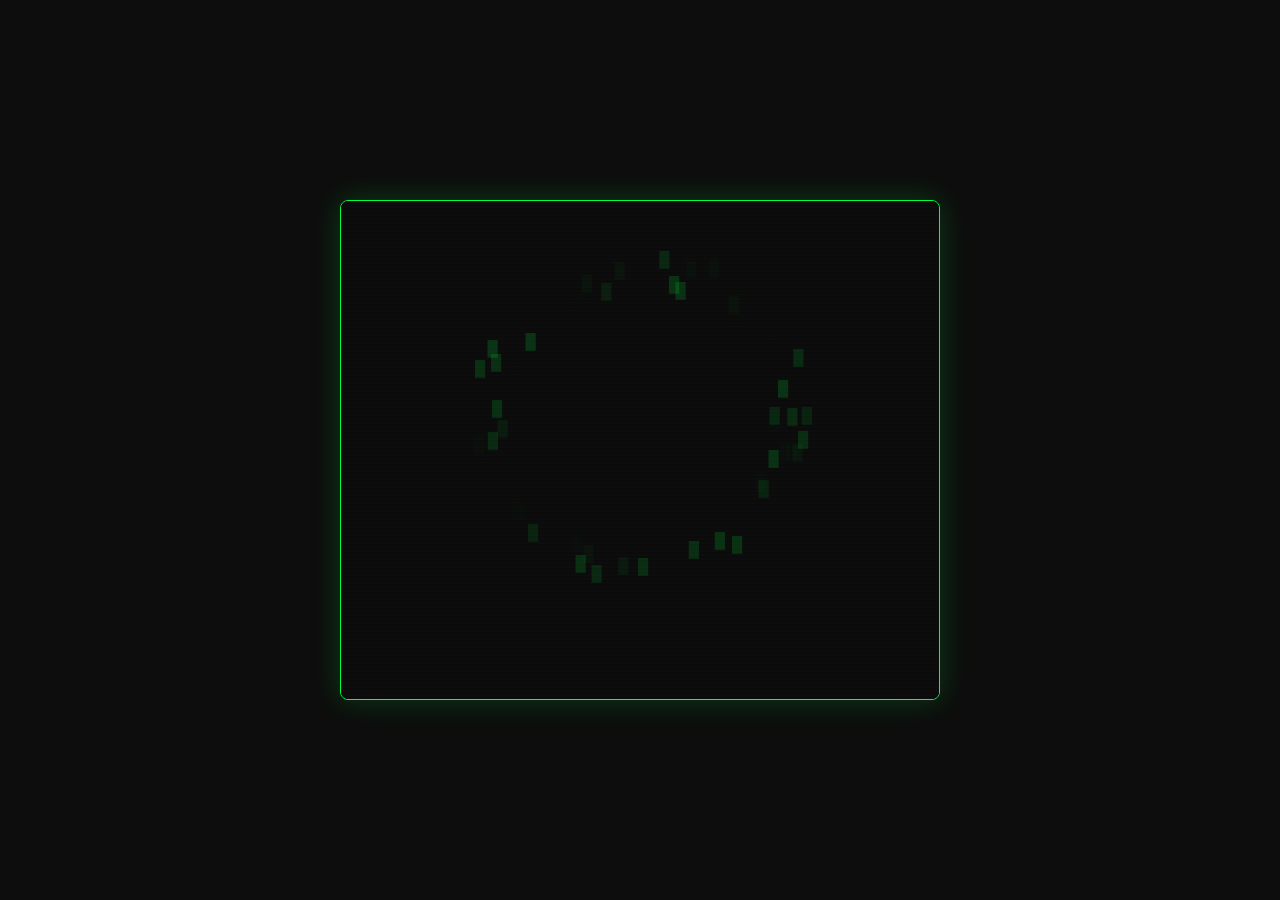
==== index.html @ df009884 "Add files via upload" ====
<!DOCTYPE html>
<html lang="ru">
<head>
<meta charset="UTF-8">
<meta name="viewport" content="width=device-width, initial-scale=1.0">
<title>NT — ЛИЧНОЕ ДЕЛО</title>
<link rel="stylesheet" href="style.css">
</head>
<body>
<div id="desktop">
  <canvas id="desktop-bg" style="position:fixed;top:0;left:0;width:100vw;height:100vh;z-index:0;pointer-events:none;opacity:0.18;"></canvas>
  <div id="desktop-logo">███░███░░░░██░░░░
░██░████░░░██░░░░
░░█░██░██░░██░█░░
░░░░██░░██░██░██░
░░░░██░░░████░███</div>

  <div id="desktop-icons"></div>

  <!-- BOOT -->
  <div id="boot-overlay">
    <div id="boot-window">
      <canvas id="c" width="600" height="500"></canvas>
      <div id="start-btn" style="
        display:none;
        position:absolute;
        left:50%;
        top:50%;
        transform:translate(-50%, 110px);
        font-family:'Courier New',monospace;
        font-size:13px;
        letter-spacing:3px;
        color:#00FF41;
        border:1px solid rgba(0,255,65,0.6);
        padding:8px 32px;
        background:rgba(0,255,65,0.06);
        cursor:pointer;
        text-shadow:0 0 10px rgba(0,255,65,0.8);
        box-shadow:0 0 18px rgba(0,255,65,0.15);
        transition:background 0.2s,box-shadow 0.2s;
        user-select:none;
        z-index:10;
      " onmouseover="this.style.background='rgba(0,255,65,0.13)';this.style.boxShadow='0 0 28px rgba(0,255,65,0.35)'"
         onmouseout="this.style.background='rgba(0,255,65,0.06)';this.style.boxShadow='0 0 18px rgba(0,255,65,0.15)'"
         onclick="startApp()"
      >[ START ]</div>
    </div>
  </div>

  <!-- PAGE WINDOWS -->
  <div class="window page-window" id="pw1"><div class="win-scanline"></div><div class="win-crt"></div><div class="win-titlebar" id="tb1"><span class="win-title">PAGE 1 — КРАТКАЯ ИНФОРМАЦИЯ</span><button class="win-close">[X]</button></div><div class="win-body"><div class="page-body"><div class="page-messages win-scroll" id="pm1"></div></div></div><div class="win-resize"></div></div>
  <div class="window page-window" id="pw2"><div class="win-scanline"></div><div class="win-crt"></div><div class="win-titlebar" id="tb2"><span class="win-title">PAGE 2 — ХАРАКТЕРИСТИКИ</span><button class="win-close">[X]</button></div><div class="win-body"><div class="page-body"><div class="page-messages win-scroll" id="pm2"></div></div></div><div class="win-resize"></div></div>
  <div class="window page-window" id="pw3"><div class="win-scanline"></div><div class="win-crt"></div><div class="win-titlebar" id="tb3"><span class="win-title">PAGE 3 — НАВЫКИ</span><button class="win-close">[X]</button></div><div class="win-body"><div class="page-body"><div class="page-messages win-scroll" id="pm3"></div></div></div><div class="win-resize"></div></div>
  <div class="window page-window" id="pw4"><div class="win-scanline"></div><div class="win-crt"></div><div class="win-titlebar" id="tb4"><span class="win-title">PAGE 4 — СНАРЯЖЕНИЕ</span><button class="win-close">[X]</button></div><div class="win-body"><div class="page-body"><div class="page-messages win-scroll" id="pm4"></div></div></div><div class="win-resize"></div></div>
  <div class="window page-window" id="pw5"><div class="win-scanline"></div><div class="win-crt"></div><div class="win-titlebar" id="tb5"><span class="win-title">PAGE 5 — ЧЁРНЫЙ ЯЩИК</span><button class="win-close">[X]</button></div><div class="win-body"><div class="page-body"><div class="page-messages win-scroll" id="pm5"></div></div></div><div class="win-resize"></div></div>

  <!-- EDITOR WINDOW -->
  <div class="window" id="editor-window">
    <div class="win-scanline"></div><div class="win-crt"></div>
    <div class="win-titlebar" id="tb-editor">
      <span class="win-title">NT — РЕДАКТОР</span>
      <button class="win-close">[X]</button>
    </div>
    <div class="win-body">
      <div class="editor-body">
        <div class="editor-top">
          <div class="editor-page-tabs" id="editor-tabs">
            <button class="editor-tab active" data-page="1">PAGE 1</button>
            <button class="editor-tab" data-page="2">PAGE 2</button>
            <button class="editor-tab" data-page="3">PAGE 3</button>
            <button class="editor-tab" data-page="4">PAGE 4</button>
            <button class="editor-tab" data-page="5">PAGE 5</button>
          </div>
          <span class="editor-status" id="editor-status">—</span>
        </div>
        <div class="editor-workspace">
          <!-- LEFT: block list -->
          <div class="block-list-wrap">
            <div class="block-list" id="block-list"></div>
            <div class="block-list-actions">
              <button class="e-btn primary" id="btn-add-card">+ КАРТОЧКА</button>
              <button class="e-btn" id="btn-add-text">+ ТЕКСТ</button>
              <button class="e-btn" id="btn-add-divider">+ РАЗДЕЛИТЕЛЬ</button>
              <button class="e-btn" id="btn-add-stat" style="display:none;border-color:rgba(98,241,245,0.4);color:#62F1F5">+ СТАТ</button>
              <button class="e-btn" id="btn-add-widget" style="display:none;border-color:rgba(255,215,0,0.4);color:#ffd700">+ ВИДЖЕТ</button>
            </div>
          </div>
          <!-- RIGHT: panels -->
          <div class="editor-right">
            <!-- Card editor -->
            <div class="editor-panel" id="panel-card">
              <div class="editor-panel-title">РЕДАКТОР КАРТОЧКИ</div>
              <div class="e-field">
                <div class="e-label">НАЗВАНИЕ</div>
                <input class="e-input" id="card-name" type="text" spellcheck="false" placeholder="Название карточки" />
              </div>
              <div class="e-field">
                <div class="e-label">ЦВЕТ КАРТОЧКИ</div>
                <div class="e-color-row">
                  <div class="e-swatch" id="card-color-swatch"></div>
                  <input class="e-input" id="card-color" type="text" spellcheck="false" placeholder="#00FF41" />
                </div>
              </div>
              <div class="e-field">
                <div class="e-label">ТЕГИ</div>
                <div class="tags-list" id="tags-list"></div>
                <div class="tag-add-row">
                  <div class="e-swatch" id="tag-color-swatch" style="background:#62F1F5;flex-shrink:0;width:24px;height:24px" title="Цвет тега"></div>
                  <input class="e-input" id="tag-color" type="text" value="#62F1F5" spellcheck="false" style="width:70px;flex-shrink:0" />
                  <input class="e-input" id="tag-input" type="text" spellcheck="false" placeholder="Новый тег" />
                  <button class="e-btn" id="btn-add-tag" style="width:auto;padding:5px 10px">+</button>
                </div>
              </div>
              <div class="e-field">
                <div class="e-label">СТРОКИ ТЕКСТА</div>
                <div class="lines-list" id="lines-list"></div>
                <button class="e-btn" id="btn-add-line">+ СТРОКА</button>
              </div>
              <button class="e-btn primary" id="btn-save-card" style="margin-top:4px">СОХРАНИТЬ КАРТОЧКУ</button>
            </div>
            <!-- Text editor -->
            <div class="editor-panel" id="panel-text" style="display:none">
              <div class="editor-panel-title">РЕДАКТОР ТЕКСТА</div>
              <div class="e-field">
                <div class="e-label">ЦВЕТ</div>
                <div class="e-color-row">
                  <div class="e-swatch" id="text-color-swatch"></div>
                  <input class="e-input" id="text-color" type="text" spellcheck="false" placeholder="#00FF41" />
                </div>
              </div>
              <div class="e-field">
                <div class="e-label">ТЕКСТ</div>
                <div id="text-content-preview" style="font-size:10px;color:#00FF41;opacity:0.5;min-height:18px;overflow:hidden;white-space:nowrap;text-overflow:ellipsis;margin-bottom:4px">—</div>
                <button class="e-btn" id="btn-open-text-modal">✎ РЕДАКТИРОВАТЬ ТЕКСТ</button>
              </div>
              <button class="e-btn primary" id="btn-save-text">СОХРАНИТЬ ТЕКСТ</button>
            </div>
            <!-- Stat editor -->
            <div class="editor-panel" id="panel-stat" style="display:none">
              <div class="editor-panel-title">РЕДАКТОР СТАТА</div>
              <div class="e-field">
                <div class="e-label">НАЗВАНИЕ</div>
                <input class="e-input" id="stat-name" type="text" spellcheck="false" placeholder="Сила" />
              </div>
              <div class="e-field">
                <div class="e-label">ЗНАЧЕНИЕ (1–30)</div>
                <input class="e-input" id="stat-value" type="number" min="1" max="30" value="20" />
              </div>
              <button class="e-btn primary" id="btn-save-stat" style="margin-top:4px">СОХРАНИТЬ СТАТ</button>
            </div>
            <!-- Widget editor -->
            <div class="editor-panel" id="panel-widget" style="display:none">
              <div class="editor-panel-title">РЕДАКТОР ВИДЖЕТА</div>
              <div class="e-field">
                <div class="e-label">НАЗВАНИЕ</div>
                <input class="e-input" id="widget-title" type="text" spellcheck="false" placeholder="Персонал" />
              </div>
              <div class="e-field">
                <div class="e-label">ЦВЕТ</div>
                <div class="e-color-row">
                  <div class="e-swatch" id="widget-color-swatch"></div>
                  <input class="e-input" id="widget-color" type="text" spellcheck="false" placeholder="#00FF41" />
                </div>
              </div>
              <div class="e-field">
                <div class="e-label">ФАЙЛ ВИДЖЕТА</div>
                <div id="widget-file-list" style="font-size:9px;color:rgba(0,255,65,0.45);margin-bottom:6px;min-height:14px">загрузка...</div>
                <select class="e-input" id="widget-src" style="background:#0d0d0d;color:#ffd700;border-color:rgba(255,215,0,0.3)"></select>
              </div>
              <button class="e-btn" id="btn-widget-refresh-list" style="border-color:rgba(255,215,0,0.3);color:#ffd700;margin-bottom:4px">↻ ОБНОВИТЬ СПИСОК</button>
              <button class="e-btn primary" id="btn-save-widget" style="margin-top:4px">СОХРАНИТЬ ВИДЖЕТ</button>
            </div>
            <!-- Links panel -->
            <div class="editor-panel">
              <div class="editor-panel-title">ССЫЛКИ НА КАРТИНКИ</div>
              <div class="lines-list" id="links-list"></div>
              <div class="e-field" style="margin-bottom:4px">
                <input class="e-input" id="link-word" type="text" spellcheck="false" placeholder="слово или фраза" />
              </div>
              <div class="e-field" style="margin-bottom:6px">
                <input class="e-input" id="link-url" type="text" spellcheck="false" placeholder="https://..." />
              </div>
              <button class="e-btn" id="btn-add-link">+ ДОБАВИТЬ</button>
            </div>
            <!-- Save console -->
            <div class="editor-panel">
              <div class="editor-panel-title">КОНСОЛЬ</div>
              <div class="console-log" id="console-log"></div>
              <div class="console-row">
                <span class="console-prompt">&gt;</span>
                <input class="console-input" id="console-input" type="text" spellcheck="false" placeholder="help" />
              </div>
            </div>
          </div>
        </div>
      </div>
    </div>
    <div class="win-resize"></div>
  </div>

  <!-- STATUS BAR -->
  <div id="statusbar">
    <div id="online-indicator"><span id="online-dot">●</span><span id="online-count">1 online</span></div>
    <div id="clock-bar">--:-- -- --/--/----</div>
  </div>

  <!-- HISTORY WINDOW -->
  <div class="window" id="history-window">
    <div class="win-scanline"></div><div class="win-crt"></div>
    <div class="win-titlebar" id="tb-history">
      <span class="win-title">NT — ИСТОРИЯ ИЗМЕНЕНИЙ</span>
      <button class="win-close">[X]</button>
    </div>
    <div class="win-body">
      <div class="history-body">
        <div class="history-list win-scroll" id="history-list"></div>
      </div>
    </div>
    <div class="win-resize"></div>
  </div>

  <!-- TEXT EDITOR MODAL -->
  <div id="text-editor-modal">
    <div class="tem-scanline"></div><div class="tem-crt"></div>
    <div class="tem-titlebar">
      <span class="tem-title" id="tem-title">РЕДАКТОР ТЕКСТА</span>
      <button class="win-close" id="tem-cancel">[X]</button>
    </div>
    <div class="tem-body">
      <textarea id="tem-textarea" spellcheck="false" placeholder="Введи текст..."></textarea>
      <div class="tem-footer">
        <button class="e-btn" id="tem-cancel2">ОТМЕНА</button>
        <button class="e-btn primary" id="tem-save">СОХРАНИТЬ</button>
      </div>
    </div>
  </div>

  <!-- IMAGE POPUP -->
  <div id="img-popup">
    <div class="win-scanline"></div>
    <div class="popup-title">ЛИЧНОЕ ДЕЛО — DEVAIT LITE NR 13</div>
    <img src="" alt="(нет изображения)" style="min-height:100px;background:#0a0a0a;" />
    <div class="popup-close" id="popup-close-btn">[ЗАКРЫТЬ]</div>
  </div>
</div>

<script src="script.js"></script>
<script type="module" src="firebase.js"></script>
</body>
</html>
---- style.css ----
* { box-sizing: border-box; margin: 0; padding: 0; }
body { background: #0d0d0d; font-family: 'Courier New', monospace; min-height: 100vh; overflow: hidden; }

@keyframes scanmove { 0% { top: -80px; } 100% { top: calc(100% + 80px); } }
@keyframes blink { 50% { opacity: 0; } }

/* DESKTOP */
#desktop { width: 100vw; height: 100vh; position: relative; overflow: hidden; }
#desktop-logo {
  position: fixed; top: 18px; right: 24px; z-index: 1;
  font-size: 13px; line-height: 1.35; white-space: pre; letter-spacing: 2px;
  pointer-events: none; color: #00FF41;
  text-shadow: 0 0 8px #00FF41; opacity: 0.12;
}

/* WINDOW BASE */
.window {
  position: absolute; display: flex; flex-direction: column;
  border: 1px solid var(--wc, #00FF41);
  border-radius: 6px; background: #0d0d0d;
  box-shadow: 0 0 20px rgba(var(--wc-rgb, 0,255,65), 0.1), inset 0 0 20px rgba(0,0,0,0.5);
  overflow: hidden; min-width: 200px; min-height: 120px;
}
.win-scanline {
  position: absolute; left: 0; width: 100%; height: 60px; pointer-events: none; z-index: 6;
  background: linear-gradient(to bottom, transparent 0%, color-mix(in srgb, var(--wc, #00FF41) 5%, transparent) 40%, color-mix(in srgb, var(--wc, #00FF41) 9%, transparent) 50%, color-mix(in srgb, var(--wc, #00FF41) 5%, transparent) 60%, transparent 100%);
  animation: scanmove 4s linear infinite;
}
.win-crt {
  position: absolute; top: 0; left: 0; width: 100%; height: 100%; pointer-events: none; z-index: 5;
  background: repeating-linear-gradient(to bottom, transparent 0px, transparent 3px, rgba(0,0,0,0.1) 3px, rgba(0,0,0,0.1) 4px);
}
.win-titlebar {
  flex-shrink: 0; padding: 8px 14px; display: flex; justify-content: space-between; align-items: center;
  border-bottom: 1px solid color-mix(in srgb, var(--wc, #00FF41) 20%, transparent);
  cursor: move; user-select: none; position: relative; z-index: 7;
}
.win-title { font-size: 13px; color: var(--wc, #00FF41); letter-spacing: 2px; opacity: 0.8; }
.win-body { flex: 1; display: flex; flex-direction: column; overflow: hidden; position: relative; z-index: 2; }
.win-resize {
  position: absolute; bottom: 0; right: 0; width: 14px; height: 14px; cursor: se-resize; z-index: 10;
  background: linear-gradient(135deg, transparent 50%, color-mix(in srgb, var(--wc, #00FF41) 50%, transparent) 50%);
}
.win-close {
  background: transparent; border: 1px solid var(--wc, #00FF41); border-radius: 3px;
  color: var(--wc, #00FF41); font-family: 'Courier New', monospace; font-size: 12px;
  padding: 2px 7px; cursor: pointer; letter-spacing: 1px; opacity: 0.6;
  transition: opacity 0.2s, background 0.2s;
}
.win-close:hover { opacity: 1; background: color-mix(in srgb, var(--wc, #00FF41) 15%, transparent); }
.win-scroll { scrollbar-width: thin; scrollbar-color: var(--wc, #00FF41) #0d0d0d; }
.win-scroll::-webkit-scrollbar { width: 4px; }
.win-scroll::-webkit-scrollbar-track { background: #0d0d0d; }
.win-scroll::-webkit-scrollbar-thumb { background: var(--wc, #00FF41); }

/* BOOT */
#boot-overlay {
  position: fixed; top: 0; left: 0; width: 100vw; height: 100vh;
  background: #0d0d0d; z-index: 9999;
  display: flex; align-items: center; justify-content: center;
}
#boot-window {
  background: #0d0d0d; border: 1px solid #00FF41; border-radius: 8px;
  width: 600px; height: 500px; max-width: 96vw; max-height: 96vh;
  box-shadow: 0 0 30px rgba(0,255,65,0.2); position: relative; overflow: hidden;
  display: flex; align-items: center; justify-content: center;
}



/* PAGE WINDOWS */
.page-window { --wc: #00FF41; --wc-rgb: 0,255,65; display: none; width: 420px; height: 460px; }
#pw5 { --wc: #ff4444; --wc-rgb: 255,68,68; }
.page-body { padding: 16px 20px; flex: 1; display: flex; flex-direction: column; overflow: hidden; }
.page-messages {
  flex: 1; overflow-y: auto; font-size: 13px; color: #00FF41; line-height: 1.9;
  scrollbar-width: thin; scrollbar-color: var(--wc, #00FF41) #0d0d0d;
}
.page-messages::-webkit-scrollbar { width: 3px; }
.page-messages::-webkit-scrollbar-thumb { background: var(--wc, #00FF41); }

/* PAGE CONTENT BLOCKS */
.pmsg { opacity: 0; transition: opacity 0.3s ease; margin-bottom: 2px; }
.pmsg.show { opacity: 1; }
.pmsg.sep { opacity: 0.25 !important; }
.pmsg.content { color: #00FF41; opacity: 0.85 !important; }

/* CARD */
.nt-card {
  --cc: #00FF41;
  border: 1px solid color-mix(in srgb, var(--cc) 35%, transparent);
  background: color-mix(in srgb, var(--cc) 5%, black);
  border-radius: 3px; margin: 4px 0;
  opacity: 0; transition: opacity 0.3s;
}
.nt-card.show { opacity: 1; }
.nt-card-head {
  display: flex; align-items: center; gap: 8px;
  padding: 7px 10px; cursor: pointer; user-select: none;
}
.nt-card-toggle {
  width: 18px; height: 18px; flex-shrink: 0;
  display: flex; align-items: center; justify-content: center;
  background: rgba(0,0,0,0.35);
  border: 1px solid color-mix(in srgb, var(--cc) 55%, transparent);
  color: var(--cc); font-size: 15px; line-height: 1;
  border-radius: 2px;
}
.nt-card-name { color: var(--cc); font-size: 14px; flex: 1; }
.nt-card-tags { display: flex; flex-wrap: wrap; gap: 4px; padding: 0 10px 6px 36px; }
.nt-card-tag {
  border: 1px solid color-mix(in srgb, var(--cc) 30%, transparent);
  color: var(--cc); padding: 1px 6px; font-size: 11px;
  letter-spacing: 1px; opacity: 0.75;
  background: color-mix(in srgb, var(--cc) 6%, transparent);
  border-radius: 2px;
}
.nt-card-body {
  display: none; padding: 8px 10px 10px 36px;
  border-top: 1px solid color-mix(in srgb, var(--cc) 15%, transparent);
  font-size: 13px; line-height: 1.7;
}
.nt-card.open .nt-card-body { display: block; }
.nt-card.open .nt-card-toggle { }
.nt-card-line { margin-bottom: 2px; }

/* IMG TRIGGER */
.img-trigger {
  display: inline-flex; flex-direction: column; align-items: flex-start;
  cursor: pointer; vertical-align: bottom; line-height: 1;
}
.img-trigger-label {
  font-size: 10px; letter-spacing: 1px; opacity: 0.5; line-height: 1;
  margin-bottom: 1px; color: inherit;
}
.img-trigger-text {
  text-decoration: underline; text-underline-offset: 3px;
  text-decoration-style: solid; color: inherit;
}

/* NAME LINK */
.name-link {
  color: #62F1F5; text-decoration: underline; cursor: pointer;
  text-shadow: 0 0 6px rgba(98,241,245,0.5); transition: opacity 0.2s;
}
.name-link:hover { opacity: 0.7; }

/* IMAGE POPUP */
#img-popup {
  display: none; position: fixed; z-index: 9000;
  background: #0d0d0d; border: 1px solid #62F1F5; border-radius: 6px;
  box-shadow: 0 0 30px rgba(98,241,245,0.3);
  padding: 8px; flex-direction: column; align-items: center; overflow: hidden;
}
#img-popup.show { display: flex; }
#img-popup .popup-title { font-size: 12px; color: #62F1F5; letter-spacing: 2px; opacity: 0.6; margin-bottom: 6px; align-self: flex-start; }
#img-popup img { width: 220px; height: auto; border-radius: 4px; border: 1px solid rgba(98,241,245,0.2); display: block; }
#img-popup .popup-close { font-size: 12px; color: #62F1F5; opacity: 0.5; margin-top: 6px; cursor: pointer; letter-spacing: 1px; align-self: flex-end; }
#img-popup .popup-close:hover { opacity: 1; }
#img-popup .win-scanline { position: absolute; left: 0; width: 100%; height: 60px; pointer-events: none; z-index: 6;
  background: linear-gradient(to bottom, transparent 0%, rgba(98,241,245,0.05) 40%, rgba(98,241,245,0.09) 50%, rgba(98,241,245,0.05) 60%, transparent 100%);
  animation: scanmove 4s linear infinite; }

/* STATUS BAR + ONLINE */
#statusbar {
  position: fixed; bottom: 16px; right: 20px; z-index: 50;
  display: flex; flex-direction: column; align-items: flex-end; gap: 6px;
  pointer-events: none;
}
#online-indicator {
  font-family: 'Courier New', monospace; font-size: 12px;
  color: #00FF41; letter-spacing: 1px; opacity: 0.7;
  display: flex; align-items: center; gap: 5px;
}
#online-dot { color: #00FF41; font-size: 12px; }
#clock-bar {
  font-family: 'Courier New', monospace; font-size: 13px;
  color: #00FF41; letter-spacing: 2px; opacity: 0.45;
}

/* HISTORY WINDOW */
#history-window {
  --wc: #62F1F5; --wc-rgb: 98,241,245;
  display: none; width: 420px; height: 400px;
}
.history-body { padding: 14px 18px; flex: 1; display: flex; flex-direction: column; overflow: hidden; }
.history-list { flex: 1; overflow-y: auto; font-size: 13px; line-height: 1.8;
  scrollbar-width: thin; scrollbar-color: #62F1F5 #0d0d0d; }
.history-list::-webkit-scrollbar { width: 3px; }
.history-list::-webkit-scrollbar-thumb { background: #62F1F5; }
.h-entry { border-bottom: 1px solid rgba(98,241,245,0.08); padding: 6px 0; }
.h-entry-time { color: #62F1F5; opacity: 0.5; font-size: 12px; }
.h-entry-text { color: #00FF41; }

/* EDITOR WINDOW */
#editor-window {
  --wc: #62F1F5; --wc-rgb: 98,241,245;
  display: none; width: 820px; height: 580px;
}
.editor-body { padding: 12px 14px; flex: 1; display: flex; flex-direction: column; gap: 10px; overflow: hidden; }
.editor-top { display: flex; align-items: center; gap: 10px; flex-shrink: 0; padding-bottom: 10px; border-bottom: 1px solid rgba(98,241,245,0.15); flex-wrap: wrap; }
.editor-page-tabs { display: flex; gap: 4px; }
.editor-tab {
  background: transparent; border: 1px solid rgba(98,241,245,0.3);
  color: #62F1F5; font-family: 'Courier New', monospace; font-size: 12px;
  padding: 3px 10px; cursor: pointer; letter-spacing: 1px; opacity: 0.5;
  transition: opacity 0.2s, background 0.2s;
}
.editor-tab.active { opacity: 1; background: rgba(98,241,245,0.1); }
.editor-tab:hover { opacity: 0.8; }
.editor-status { margin-left: auto; color: #62F1F5; font-size: 12px; letter-spacing: 1px; opacity: 0.6; }

.editor-workspace { flex: 1; min-height: 0; display: grid; grid-template-columns: 1fr 260px; gap: 10px; }

/* BLOCK LIST */
.block-list-wrap { display: flex; flex-direction: column; gap: 6px; min-height: 0; }
.block-list {
  flex: 1; overflow-y: auto; display: flex; flex-direction: column; gap: 6px;
  scrollbar-width: thin; scrollbar-color: #62F1F5 #0d0d0d;
  padding-right: 4px;
}
.block-list::-webkit-scrollbar { width: 3px; }
.block-list::-webkit-scrollbar-thumb { background: #62F1F5; }
.block-list-actions { display: flex; gap: 6px; flex-shrink: 0; }

/* BLOCK ITEMS */
.bl-item {
  border: 1px solid rgba(98,241,245,0.2); background: rgba(0,0,0,0.2);
  border-radius: 3px; overflow: hidden; flex-shrink: 0;
}
.bl-item-head {
  display: flex; align-items: center; gap: 6px; padding: 6px 8px;
  border-bottom: 1px solid rgba(98,241,245,0.1);
}
.bl-item-type { font-size: 11px; color: #62F1F5; letter-spacing: 2px; opacity: 0.6; flex-shrink: 0; }
.bl-item-preview { flex: 1; font-size: 13px; color: #00FF41; overflow: hidden; white-space: nowrap; text-overflow: ellipsis; }
.bl-item-preview.text-preview { color: #00FF41; opacity: 0.7; }
.bl-item-btns { display: flex; gap: 3px; flex-shrink: 0; }
.bl-btn {
  background: transparent; border: 1px solid rgba(98,241,245,0.25);
  color: #62F1F5; font-family: 'Courier New', monospace; font-size: 12px;
  padding: 1px 5px; cursor: pointer; opacity: 0.6;
  transition: opacity 0.15s;
}
.bl-btn:hover { opacity: 1; background: rgba(98,241,245,0.08); }
.bl-btn.danger { border-color: rgba(255,68,68,0.3); color: #ff4444; }
.bl-btn.danger:hover { background: rgba(255,68,68,0.08); }

/* CARD EDITOR (right panel) */
.editor-right { display: flex; flex-direction: column; gap: 8px; min-height: 0; overflow-y: auto;
  scrollbar-width: thin; scrollbar-color: #62F1F5 #0d0d0d; }
.editor-right::-webkit-scrollbar { width: 3px; }
.editor-right::-webkit-scrollbar-thumb { background: #62F1F5; }
.editor-panel { border: 1px solid rgba(98,241,245,0.18); background: rgba(98,241,245,0.03); padding: 10px; border-radius: 3px; }
.editor-panel-title { font-size: 11px; color: #62F1F5; letter-spacing: 2px; opacity: 0.7; margin-bottom: 8px; }
.e-field { display: flex; flex-direction: column; gap: 4px; margin-bottom: 8px; }
.e-label { font-size: 11px; color: #62F1F5; letter-spacing: 1px; opacity: 0.6; }
.e-input, .e-textarea {
  background: rgba(0,0,0,0.3); border: 1px solid rgba(98,241,245,0.2);
  color: #00FF41; font-family: 'Courier New', monospace; font-size: 13px;
  padding: 5px 7px; outline: none; width: 100%; border-radius: 2px;
}
.e-textarea { resize: none; min-height: 70px; line-height: 1.6; }
.e-color-row { display: grid; grid-template-columns: 28px 1fr; gap: 6px; align-items: center; }
.e-swatch { width: 28px; height: 28px; border: 1px solid rgba(98,241,245,0.3); border-radius: 2px; background: #00FF41; cursor: pointer; }
.e-btn {
  background: transparent; border: 1px solid rgba(98,241,245,0.35);
  color: #62F1F5; font-family: 'Courier New', monospace; font-size: 12px;
  padding: 5px 8px; cursor: pointer; width: 100%; letter-spacing: 1px;
  transition: background 0.15s;
}
.e-btn:hover { background: rgba(98,241,245,0.09); }
.e-btn.primary { border-color: rgba(0,255,65,0.4); color: #00FF41; }
.e-btn.primary:hover { background: rgba(0,255,65,0.08); }

/* TAGS EDITOR */
.tags-list { display: flex; flex-wrap: wrap; gap: 4px; margin-bottom: 6px; min-height: 20px; }
.tag-pill {
  display: flex; align-items: center; gap: 3px;
  border: 1px solid rgba(98,241,245,0.3); color: #62F1F5;
  font-size: 11px; letter-spacing: 1px; padding: 1px 4px 1px 6px;
  background: rgba(98,241,245,0.05); border-radius: 2px;
}
.tag-pill-remove { background: none; border: none; color: #ff4444; cursor: pointer; font-size: 12px; padding: 0 0 0 4px; opacity: 0.6; }
.tag-pill-remove:hover { opacity: 1; }
.tag-add-row { display: flex; gap: 5px; }
.tag-add-row .e-input { flex: 1; }

/* STAT BLOCK (page view) */
.nt-stat {
  display: flex; align-items: center; gap: 8px;
  padding: 5px 4px; margin: 2px 0;
  opacity: 0; transition: opacity 0.3s;
}
.nt-stat.show { opacity: 1; }
.nt-stat-name {
  flex: 1; font-size: 13px; color: #00FF41; letter-spacing: 1px;
}
.nt-stat-controls {
  display: flex; align-items: center; gap: 4px; flex-shrink: 0;
}
.nt-stat-btn {
  background: transparent; border: 1px solid rgba(0,255,65,0.3);
  color: #00FF41; font-family: 'Courier New', monospace; font-size: 13px;
  width: 20px; height: 20px; cursor: pointer; line-height: 1;
  display: flex; align-items: center; justify-content: center;
  border-radius: 2px; transition: background 0.15s, opacity 0.15s;
  padding: 0; flex-shrink: 0;
}
.nt-stat-btn:hover { background: rgba(0,255,65,0.1); }
.nt-stat-val {
  font-size: 15px; font-family: 'Courier New', monospace;
  color: #00FF41; min-width: 28px; text-align: center;
  cursor: pointer; border-bottom: 1px solid rgba(0,255,65,0.3);
  padding: 1px 3px; transition: border-color 0.15s;
}
.nt-stat-val:hover { border-color: rgba(0,255,65,0.7); }
.nt-stat-val.editing {
  background: rgba(0,255,65,0.07); border-color: #00FF41;
  outline: none; min-width: 36px;
}
.nt-stat-mod {
  font-size: 13px; color: #62F1F5; min-width: 32px; text-align: right;
  letter-spacing: 1px; opacity: 0.85;
}

/* LINES EDITOR */
.lines-list { display: flex; flex-direction: column; gap: 4px; margin-bottom: 6px; }
.line-item { display: flex; gap: 5px; align-items: center; }
.line-swatch { width: 20px; height: 20px; border: 1px solid rgba(98,241,245,0.3); border-radius: 2px; flex-shrink: 0; cursor: pointer; }
.line-input { flex: 1; background: rgba(0,0,0,0.3); border: 1px solid rgba(98,241,245,0.2); color: #00FF41; font-family: 'Courier New', monospace; font-size: 13px; padding: 3px 6px; outline: none; border-radius: 2px; }
.line-remove { background: none; border: none; color: #ff4444; cursor: pointer; font-size: 14px; opacity: 0.5; padding: 0 2px; }
.line-remove:hover { opacity: 1; }

/* STAT BLOCK */
.nt-stat {
  display: flex; align-items: center; gap: 8px;
  padding: 5px 6px; border-bottom: 1px solid rgba(0,255,65,0.08);
  opacity: 0; transition: opacity 0.3s;
}
.nt-stat.show { opacity: 1; }
.nt-stat-name {
  color: #00FF41; font-size: 13px; letter-spacing: 1px;
  flex: 1; opacity: 0.85;
}
.nt-stat-controls {
  display: flex; align-items: center; gap: 4px; flex-shrink: 0;
}
.nt-stat-btn {
  background: transparent; border: 1px solid rgba(0,255,65,0.3);
  color: #00FF41; font-family: 'Courier New', monospace;
  font-size: 15px; line-height: 1; padding: 1px 6px;
  cursor: pointer; border-radius: 2px; opacity: 0.7;
  transition: opacity 0.15s, background 0.15s; user-select: none;
}
.nt-stat-btn:hover { opacity: 1; background: rgba(0,255,65,0.1); }
.nt-stat-val {
  min-width: 32px; text-align: center; cursor: pointer;
  color: #00FF41; font-size: 15px; font-family: 'Courier New', monospace;
  border: 1px solid transparent; border-radius: 2px;
  padding: 1px 4px; transition: border-color 0.15s;
}
.nt-stat-val:hover { border-color: rgba(0,255,65,0.3); }
.nt-stat-val-input {
  width: 38px; text-align: center; background: rgba(0,0,0,0.4);
  border: 1px solid rgba(0,255,65,0.5); color: #00FF41;
  font-family: 'Courier New', monospace; font-size: 15px;
  padding: 1px 4px; outline: none; border-radius: 2px;
}
.nt-stat-mod {
  font-size: 13px; font-family: 'Courier New', monospace;
  min-width: 30px; text-align: right; color: #62F1F5;
  opacity: 0.8; letter-spacing: 1px;
}
.nt-stat-dice {
  font-size: 12px; color: #ffd700; opacity: 0.7; letter-spacing: 1px;
  white-space: nowrap; padding-left: 4px;
}

/* TEXT EDITOR MODAL */
#text-editor-modal {
  display: none; position: fixed; z-index: 8500;
  top: 50%; left: 50%; transform: translate(-50%, -50%);
  width: 480px; max-width: 96vw;
  background: #0d0d0d; border: 1px solid #62F1F5; border-radius: 6px;
  box-shadow: 0 0 30px rgba(98,241,245,0.2); overflow: hidden;
  flex-direction: column;
}
#text-editor-modal.show { display: flex; }
#text-editor-modal .tem-scanline {
  position: absolute; left: 0; width: 100%; height: 60px; pointer-events: none; z-index: 6;
  background: linear-gradient(to bottom, transparent 0%, rgba(98,241,245,0.05) 40%, rgba(98,241,245,0.09) 50%, rgba(98,241,245,0.05) 60%, transparent 100%);
  animation: scanmove 4s linear infinite;
}
#text-editor-modal .tem-crt {
  position: absolute; top: 0; left: 0; width: 100%; height: 100%; pointer-events: none; z-index: 5;
  background: repeating-linear-gradient(to bottom, transparent 0px, transparent 3px, rgba(0,0,0,0.1) 3px, rgba(0,0,0,0.1) 4px);
}
.tem-titlebar {
  position: relative; z-index: 7; padding: 8px 14px;
  display: flex; justify-content: space-between; align-items: center;
  border-bottom: 1px solid rgba(98,241,245,0.2);
}
.tem-title { font-size: 12px; color: #62F1F5; letter-spacing: 2px; opacity: 0.8; }
.tem-body { position: relative; z-index: 2; padding: 14px; display: flex; flex-direction: column; gap: 10px; }
#tem-textarea {
  background: rgba(0,0,0,0.4); border: 1px solid rgba(98,241,245,0.25);
  color: #00FF41; font-family: 'Courier New', monospace; font-size: 14px;
  padding: 10px; outline: none; resize: vertical; min-height: 160px;
  line-height: 1.7; border-radius: 2px; width: 100%;
}
#tem-textarea:focus { border-color: rgba(98,241,245,0.5); }
.tem-footer { display: flex; gap: 8px; justify-content: flex-end; }
.line-edit-btn {
  background: transparent; border: 1px solid rgba(98,241,245,0.25);
  color: #62F1F5; font-family: 'Courier New', monospace; font-size: 12px;
  padding: 2px 7px; cursor: pointer; opacity: 0.7; border-radius: 2px;
  transition: opacity 0.15s, background 0.15s; flex-shrink: 0;
}
.line-edit-btn:hover { opacity: 1; background: rgba(98,241,245,0.08); }


/* DESKTOP ICONS */
#desktop-icons {
  position: fixed;
  top: 22px;
  left: 22px;
  z-index: 4;
  display: none;
  grid-auto-flow: column;
  grid-template-rows: repeat(auto-fill, 110px);
  grid-auto-columns: 96px;
  max-height: calc(100vh - 44px);
  gap: 14px 18px;
  align-content: start;
}
.desktop-icon {
  width: 88px;
  display: flex;
  flex-direction: column;
  align-items: center;
  gap: 6px;
  cursor: pointer;
  user-select: none;
  padding: 6px 4px;
  border-radius: 4px;
  transition: background 0.15s, opacity 0.15s, transform 0.15s;
}
.desktop-icon:hover {
  background: rgba(0,255,65,0.08);
  transform: translateY(-2px);
}
.desktop-icon-symbol {
  width: 44px;
  height: 44px;
  border: 1px solid rgba(0,255,65,0.35);
  display: flex;
  align-items: center;
  justify-content: center;
  color: #00FF41;
  font-size: 20px;
  background: rgba(0,0,0,0.35);
  box-shadow: 0 0 12px rgba(0,255,65,0.08);
  text-shadow: 0 0 8px rgba(0,255,65,0.5);
}
.desktop-icon-label {
  color: #00FF41;
  font-size: 12px;
  letter-spacing: 1px;
  text-align: center;
  line-height: 1.4;
  text-shadow: 0 0 6px rgba(0,255,65,0.35);
}

/* PAGE 5 — LAUNCHER */
.p5-launcher {
  flex: 1; display: flex; flex-direction: column;
  padding: 14px 16px; gap: 10px; overflow-y: auto;
  scrollbar-width: thin; scrollbar-color: #ff4444 #0d0d0d;
}
.p5-launcher::-webkit-scrollbar { width: 3px; }
.p5-launcher::-webkit-scrollbar-thumb { background: #ff4444; }
.p5-launcher-header {
  font-size: 11px; color: #ff4444; letter-spacing: 2px; opacity: 0.4;
  border-bottom: 1px solid rgba(255,68,68,0.12); padding-bottom: 8px;
}
.p5-app-grid {
  display: flex; flex-wrap: wrap; gap: 10px;
}
.p5-app-icon {
  width: 80px; display: flex; flex-direction: column; align-items: center; gap: 5px;
  cursor: pointer; padding: 8px 4px; border-radius: 4px;
  border: 1px solid rgba(255,68,68,0.12); background: rgba(255,68,68,0.03);
  transition: background 0.15s, border-color 0.15s, transform 0.15s;
  user-select: none;
}
.p5-app-icon:hover {
  background: rgba(255,68,68,0.09); border-color: rgba(255,68,68,0.35);
  transform: translateY(-2px);
}
.p5-app-symbol {
  width: 40px; height: 40px; display: flex; align-items: center; justify-content: center;
  border: 1px solid rgba(255,68,68,0.3); border-radius: 3px;
  color: #ff4444; font-size: 18px; background: rgba(0,0,0,0.4);
  box-shadow: 0 0 10px rgba(255,68,68,0.07);
  text-shadow: 0 0 8px rgba(255,68,68,0.5);
}
.p5-app-label {
  color: #ff4444; font-size: 11px; letter-spacing: 1px;
  text-align: center; line-height: 1.3; opacity: 0.7;
}

/* PAGE 5 — EMBEDDED PLAYER */
.p5-player {
  flex: 1; display: flex; flex-direction: column; overflow: hidden;
}
.p5-player-titlebar {
  flex-shrink: 0; padding: 8px 12px;
  border-bottom: 1px solid rgba(255,68,68,0.15);
  display: flex; align-items: center; gap: 8px;
}
.p5-player-rec {
  width: 7px; height: 7px; border-radius: 50%;
  background: #ff4444; box-shadow: 0 0 6px #ff4444;
  animation: blink 1s step-end infinite; flex-shrink: 0;
}
.p5-player-rec.stopped { background: rgba(255,68,68,0.2); box-shadow: none; animation: none; }
.p5-player-title { font-size: 12px; letter-spacing: 2px; color: #ff4444; opacity: 0.65; flex: 1; }
.p5-player-id { font-size: 11px; letter-spacing: 1px; color: rgba(255,68,68,0.3); }

.p5-waveform-bar {
  flex-shrink: 0; padding: 6px 12px 5px;
  border-bottom: 1px solid rgba(255,68,68,0.1);
  display: flex; align-items: center; gap: 8px;
}
.p5-waveform-vis { display: flex; align-items: center; gap: 2px; height: 20px; flex: 1; }
.p5-wf-bar {
  width: 3px; height: 100%;
  background: rgba(255,68,68,0.18); border-radius: 1px;
  transform: scaleY(0.2); transform-origin: center;
}
.p5-waveform-vis.playing .p5-wf-bar {
  background: #ff4444;
  animation: waveform 0.6s ease-in-out infinite;
}
.p5-waveform-vis.playing .p5-wf-bar:nth-child(2n) { animation-delay: 0.10s; }
.p5-waveform-vis.playing .p5-wf-bar:nth-child(3n) { animation-delay: 0.20s; }
.p5-waveform-vis.playing .p5-wf-bar:nth-child(4n) { animation-delay: 0.30s; }
.p5-waveform-vis.playing .p5-wf-bar:nth-child(5n) { animation-delay: 0.15s; }
.p5-waveform-vis.playing .p5-wf-bar:nth-child(6n) { animation-delay: 0.25s; }
.p5-wf-timer { font-size: 12px; color: rgba(255,68,68,0.45); letter-spacing: 2px; flex-shrink: 0; min-width: 52px; text-align: right; }

.p5-controls {
  flex-shrink: 0; padding: 6px 12px;
  border-bottom: 1px solid rgba(255,68,68,0.1);
  display: flex; align-items: center; gap: 6px;
}
.p5-ctrl-btn {
  background: transparent; border: 1px solid rgba(255,68,68,0.3);
  color: #ff4444; font-family: 'Courier New', monospace;
  font-size: 11px; letter-spacing: 2px; padding: 3px 10px;
  cursor: pointer; border-radius: 2px; opacity: 0.7;
  transition: opacity 0.15s, background 0.15s;
}
.p5-ctrl-btn:hover { opacity: 1; background: rgba(255,68,68,0.08); }
.p5-ctrl-btn.primary { border-color: rgba(255,68,68,0.6); opacity: 1; }
.p5-ctrl-btn:disabled { opacity: 0.2; cursor: default; pointer-events: none; }
.p5-ctrl-speed { margin-left: auto; font-size: 11px; color: rgba(255,68,68,0.3); letter-spacing: 1px; display: flex; gap: 5px; align-items: center; }
.p5-speed-opt { cursor: pointer; padding: 1px 4px; border-radius: 2px; transition: color 0.15s, background 0.15s; }
.p5-speed-opt:hover { color: #ff4444; }
.p5-speed-opt.active { color: #ff4444; background: rgba(255,68,68,0.1); }

.p5-log-body {
  flex: 1; overflow-y: auto; padding: 10px 14px 14px;
  scrollbar-width: thin; scrollbar-color: rgba(255,68,68,0.3) #0d0d0d;
}
.p5-log-body::-webkit-scrollbar { width: 3px; }
.p5-log-body::-webkit-scrollbar-thumb { background: rgba(255,68,68,0.3); }
.p5-log-line {
  font-size: 13px; line-height: 1.8; margin-bottom: 1px;
  opacity: 0; transition: opacity 0.4s ease;
}
.p5-log-line.visible { opacity: 1; }
.p5-log-line.type-header { font-size: 12px; letter-spacing: 1px; margin-bottom: 4px; color: rgba(255,68,68,0.38); }
.p5-log-line.type-sfx    { font-style: italic; color: rgba(255,68,68,0.36); }
.p5-log-line.type-end    { letter-spacing: 2px; margin-top: 4px; color: rgba(255,68,68,0.28); cursor: pointer; display: inline-block; transition: color 0.2s, text-shadow 0.2s; }
.p5-log-line.type-end:hover { color: #ff4444; text-shadow: 0 0 8px rgba(255,68,68,0.6); }
.p5-log-line.type-blank  { height: 7px; }
.p5-idle-msg { padding: 24px 0; text-align: center; }
.p5-idle-symbol { font-size: 24px; color: rgba(255,68,68,0.16); margin-bottom: 8px; letter-spacing: 4px; }
.p5-idle-text   { font-size: 12px; color: rgba(255,68,68,0.18); letter-spacing: 3px; }

@keyframes waveform { 0%,100% { transform: scaleY(0.25); } 50% { transform: scaleY(1); } }
@keyframes glitch {
  0%,93%,100% { transform: none; box-shadow: none; }
  94% { transform: translate(-2px,0) skewX(-1.5deg); box-shadow: 0 0 0 1px rgba(98,241,245,0.0); }
  95% { transform: translate(-3px,1px) skewX(-2.5deg); box-shadow: 0 0 8px 1px rgba(98,241,245,0.55), inset 0 0 12px rgba(98,241,245,0.08); }
  96% { transform: translate(3px,-1px) skewX(1.5deg); box-shadow: 0 0 14px 2px rgba(98,241,245,0.7), inset 0 0 18px rgba(98,241,245,0.12); }
  97% { transform: translate(-1px,0) skewX(-0.5deg); box-shadow: 0 0 6px 1px rgba(98,241,245,0.35); }
  98% { transform: none; box-shadow: none; }
}
@keyframes p5-window-glitch {
  0%,88%,100% { transform: none; }
  90% { transform: translate(-3px,1px) skewX(-2deg); }
  92% { transform: translate(3px,-1px) skewX(2deg); }
  94% { transform: translate(-1px,0) skewX(-1deg); }
  96% { transform: none; }
}
.p5-window-glitching { animation: p5-window-glitch 0.4s linear infinite; }

#pw5.p5-cyan-theme .p5-log-line.type-end { color: rgba(98,241,245,0.28); }
#pw5.p5-cyan-theme .p5-log-line.type-end:hover { color: #62F1F5; text-shadow: 0 0 8px rgba(98,241,245,0.6); }
#pw5.p5-cyan-theme .p5-ctrl-speed { color: rgba(98,241,245,0.4); }
#pw5.p5-cyan-theme .p5-speed-opt:hover { color: #62F1F5; }
#pw5.p5-cyan-theme .p5-speed-opt.active { color: #62F1F5; background: rgba(98,241,245,0.1); }
  0%,100% { transform: translate(0,0); }
  20% { transform: translate(-4px,2px); }
  40% { transform: translate(4px,-2px); }
  60% { transform: translate(-3px,-1px); }
  80% { transform: translate(3px,1px); }
}

.p5-player.p5-shake-burst { animation: p5-shake 0.08s linear infinite; }
#pw5.p5-glitch-idle { animation: glitch 14s infinite; }
.p5-player.p5-no-waveform .p5-waveform-bar { display: none; }
.p5-log-line.type-sep { letter-spacing: 1px; color: rgba(255,68,68,0.35); margin: 6px 0; }
.p5-log-line.p5-corrupted { color: #62F1F5 !important; text-shadow: 0 0 6px rgba(98,241,245,0.4); }

#pw5.p5-cyan-theme,
#pw5.p5-cyan-theme .p5-player {
  --p5-accent: #62F1F5;
  --p5-accent-rgb: 98, 241, 245;
}
#pw5.p5-cyan-theme .p5-launcher-header,
#pw5.p5-cyan-theme .p5-app-icon,
#pw5.p5-cyan-theme .p5-app-symbol,
#pw5.p5-cyan-theme .p5-app-label,
#pw5.p5-cyan-theme .p5-player-title,
#pw5.p5-cyan-theme .p5-player-id,
#pw5.p5-cyan-theme .p5-ctrl-btn,
#pw5.p5-cyan-theme .p5-wf-timer,
#pw5.p5-cyan-theme .p5-speed-opt.active {
  color: var(--p5-accent);
  border-color: rgba(var(--p5-accent-rgb), 0.35);
}
#pw5.p5-cyan-theme .p5-player-rec { background: var(--p5-accent); box-shadow: 0 0 6px var(--p5-accent); }
#pw5.p5-cyan-theme .p5-waveform-vis.playing .p5-wf-bar { background: var(--p5-accent); }
/* sfx, header, разделители, скроллбар, waveform-bar бордер, controls бордер */
#pw5.p5-cyan-theme .p5-log-line.type-sfx    { color: rgba(98,241,245,0.38); }
#pw5.p5-cyan-theme .p5-log-line.type-header { color: rgba(98,241,245,0.38); }
#pw5.p5-cyan-theme .p5-log-line.type-sep    { color: rgba(98,241,245,0.35); }
#pw5.p5-cyan-theme .p5-log-body { scrollbar-color: rgba(98,241,245,0.35) #0d0d0d; }
#pw5.p5-cyan-theme .p5-log-body::-webkit-scrollbar-thumb { background: rgba(98,241,245,0.35); }
#pw5.p5-cyan-theme .p5-waveform-bar { border-bottom-color: rgba(98,241,245,0.1); }
#pw5.p5-cyan-theme .p5-controls { border-bottom-color: rgba(98,241,245,0.1); }
#pw5.p5-cyan-theme .p5-player-titlebar { border-bottom-color: rgba(98,241,245,0.15); }
#pw5.p5-cyan-theme .p5-wf-bar { background: rgba(98,241,245,0.18); }
#pw5.p5-cyan-theme .p5-idle-symbol { color: rgba(98,241,245,0.16); }
#pw5.p5-cyan-theme .p5-idle-text   { color: rgba(98,241,245,0.18); }
#pw5.p5-cyan-theme .p5-launcher { scrollbar-color: #62F1F5 #0d0d0d; }

/* WIDGET BLOCK — стиль как у nt-card */
.nt-widget {
  --wc: #00FF41;
  border: 1px solid color-mix(in srgb, var(--wc) 35%, transparent);
  background: color-mix(in srgb, var(--wc) 5%, black);
  border-radius: 3px; margin: 4px 0;
  opacity: 0; transition: opacity 0.3s;
}
.nt-widget.show { opacity: 1; }
.nt-widget-head {
  display: flex; align-items: center; gap: 8px;
  padding: 7px 10px; cursor: pointer; user-select: none;
}
.nt-widget-toggle {
  width: 18px; height: 18px; flex-shrink: 0;
  display: flex; align-items: center; justify-content: center;
  background: rgba(0,0,0,0.35);
  border: 1px solid color-mix(in srgb, var(--wc) 55%, transparent);
  color: var(--wc); font-size: 15px; line-height: 1;
  border-radius: 2px;
}
.nt-widget-name { color: var(--wc); font-size: 14px; flex: 1; }
.nt-widget-reload {
  background: transparent;
  border: 1px solid color-mix(in srgb, var(--wc) 30%, transparent);
  color: color-mix(in srgb, var(--wc) 55%, transparent);
  font-family: 'Courier New', monospace;
  font-size: 12px; width: 22px; height: 22px;
  display: flex; align-items: center; justify-content: center;
  cursor: pointer; border-radius: 2px; flex-shrink: 0;
  transition: color 0.15s, border-color 0.15s;
}
.nt-widget-reload:hover {
  color: var(--wc);
  border-color: color-mix(in srgb, var(--wc) 60%, transparent);
}
.nt-widget-body {
  display: none;
  background: #0d0d0d;
  border-top: 1px solid color-mix(in srgb, var(--wc) 15%, transparent);
  padding: 10px 12px;
  min-height: 32px;
  font-size: 11px;
}
.nt-widget.open .nt-widget-body { display: block; }
.nt-widget-status {
  display: none;
  font-size: 9px; letter-spacing: 1px;
  color: color-mix(in srgb, var(--wc) 30%, transparent);
  padding: 3px 12px 5px;
  background: #0d0d0d;
}
.nt-widget.open .nt-widget-status { display: block; }
.console-log {
  height: 90px; overflow-y: auto; color: #62F1F5; font-size: 12px; line-height: 1.6;
  margin-bottom: 6px; scrollbar-width: thin; scrollbar-color: #62F1F5 #0d0d0d;
}
.console-log::-webkit-scrollbar { width: 3px; }
.console-log::-webkit-scrollbar-thumb { background: #62F1F5; }
.console-row { display: flex; align-items: center; gap: 5px; }
.console-prompt { color: #00FF41; opacity: 0.6; font-size: 12px; }
.console-input {
  flex: 1; background: transparent; border: none;
  border-bottom: 1px solid rgba(98,241,245,0.2);
  outline: none; color: #00FF41; font-family: 'Courier New', monospace; font-size: 13px;
}
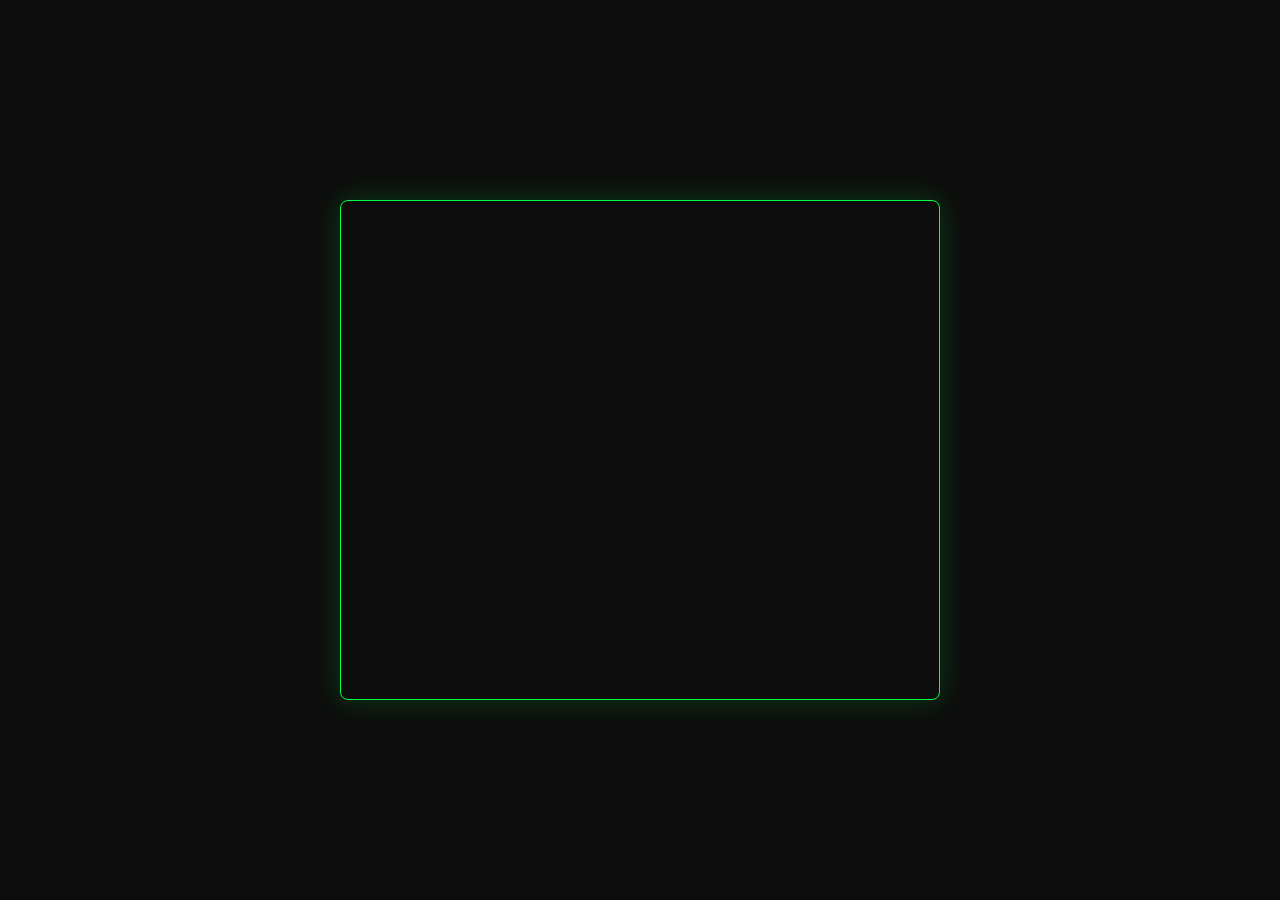
==== commit 2a7dfaf5: "Add files via upload" ====
--- a/index.html
+++ b/index.html
@@ -4,7 +4,735 @@
 <meta charset="UTF-8">
 <meta name="viewport" content="width=device-width, initial-scale=1.0">
 <title>NT — ЛИЧНОЕ ДЕЛО</title>
-<link rel="stylesheet" href="style.css">
+<style>
+* { box-sizing: border-box; margin: 0; padding: 0; }
+body { background: #0d0d0d; font-family: 'Courier New', monospace; min-height: 100vh; overflow: hidden; }
+
+@keyframes scanmove { 0% { top: -80px; } 100% { top: calc(100% + 80px); } }
+@keyframes blink { 50% { opacity: 0; } }
+
+/* DESKTOP */
+#desktop { width: 100vw; height: 100vh; position: relative; overflow: hidden; }
+#desktop-logo {
+  position: fixed; top: 18px; right: 24px; z-index: 1;
+  font-size: 13px; line-height: 1.35; white-space: pre; letter-spacing: 2px;
+  pointer-events: none; color: #00FF41;
+  text-shadow: 0 0 8px #00FF41; opacity: 0.12;
+}
+
+/* WINDOW BASE */
+.window {
+  position: absolute; display: flex; flex-direction: column;
+  border: 1px solid var(--wc, #00FF41);
+  border-radius: 6px; background: #0d0d0d;
+  box-shadow: 0 0 20px rgba(var(--wc-rgb, 0,255,65), 0.1), inset 0 0 20px rgba(0,0,0,0.5);
+  overflow: hidden; min-width: 200px; min-height: 120px;
+}
+.win-scanline {
+  position: absolute; left: 0; width: 100%; height: 60px; pointer-events: none; z-index: 6;
+  background: linear-gradient(to bottom, transparent 0%, color-mix(in srgb, var(--wc, #00FF41) 5%, transparent) 40%, color-mix(in srgb, var(--wc, #00FF41) 9%, transparent) 50%, color-mix(in srgb, var(--wc, #00FF41) 5%, transparent) 60%, transparent 100%);
+  animation: scanmove 4s linear infinite;
+}
+.win-crt {
+  position: absolute; top: 0; left: 0; width: 100%; height: 100%; pointer-events: none; z-index: 5;
+  background: repeating-linear-gradient(to bottom, transparent 0px, transparent 3px, rgba(0,0,0,0.1) 3px, rgba(0,0,0,0.1) 4px);
+}
+.win-titlebar {
+  flex-shrink: 0; padding: 8px 14px; display: flex; justify-content: space-between; align-items: center;
+  border-bottom: 1px solid color-mix(in srgb, var(--wc, #00FF41) 20%, transparent);
+  cursor: move; user-select: none; position: relative; z-index: 7;
+}
+.win-title { font-size: 13px; color: var(--wc, #00FF41); letter-spacing: 2px; opacity: 0.8; }
+.win-body { flex: 1; display: flex; flex-direction: column; overflow: hidden; position: relative; z-index: 2; }
+.win-resize {
+  position: absolute; bottom: 0; right: 0; width: 14px; height: 14px; cursor: se-resize; z-index: 10;
+  background: linear-gradient(135deg, transparent 50%, color-mix(in srgb, var(--wc, #00FF41) 50%, transparent) 50%);
+}
+.win-close {
+  background: transparent; border: 1px solid var(--wc, #00FF41); border-radius: 3px;
+  color: var(--wc, #00FF41); font-family: 'Courier New', monospace; font-size: 12px;
+  padding: 2px 7px; cursor: pointer; letter-spacing: 1px; opacity: 0.6;
+  transition: opacity 0.2s, background 0.2s;
+}
+.win-close:hover { opacity: 1; background: color-mix(in srgb, var(--wc, #00FF41) 15%, transparent); }
+.win-scroll { scrollbar-width: thin; scrollbar-color: var(--wc, #00FF41) #0d0d0d; }
+.win-scroll::-webkit-scrollbar { width: 4px; }
+.win-scroll::-webkit-scrollbar-track { background: #0d0d0d; }
+.win-scroll::-webkit-scrollbar-thumb { background: var(--wc, #00FF41); }
+
+/* BOOT */
+#boot-overlay {
+  position: fixed; top: 0; left: 0; width: 100vw; height: 100vh;
+  background: #0d0d0d; z-index: 9999;
+  display: flex; align-items: center; justify-content: center;
+}
+#boot-window {
+  background: #0d0d0d; border: 1px solid #00FF41; border-radius: 8px;
+  width: 600px; height: 500px; max-width: 96vw; max-height: 96vh;
+  box-shadow: 0 0 30px rgba(0,255,65,0.2); position: relative; overflow: hidden;
+  display: flex; align-items: center; justify-content: center;
+}
+
+
+
+/* PAGE WINDOWS */
+.page-window { --wc: #00FF41; --wc-rgb: 0,255,65; display: none; width: 420px; height: 460px; }
+#pw5 { --wc: #ff4444; --wc-rgb: 255,68,68; }
+.page-body { padding: 16px 20px; flex: 1; display: flex; flex-direction: column; overflow: hidden; }
+.page-messages {
+  flex: 1; overflow-y: auto; font-size: 13px; color: #00FF41; line-height: 1.9;
+  scrollbar-width: thin; scrollbar-color: var(--wc, #00FF41) #0d0d0d;
+}
+.page-messages::-webkit-scrollbar { width: 3px; }
+.page-messages::-webkit-scrollbar-thumb { background: var(--wc, #00FF41); }
+
+/* PAGE CONTENT BLOCKS */
+.pmsg { opacity: 0; transition: opacity 0.3s ease; margin-bottom: 2px; }
+.pmsg.show { opacity: 1; }
+.pmsg.sep { opacity: 0.25 !important; }
+.pmsg.content { color: #00FF41; opacity: 0.85 !important; }
+
+/* CARD */
+.nt-card {
+  --cc: #00FF41;
+  border: 1px solid color-mix(in srgb, var(--cc) 35%, transparent);
+  background: color-mix(in srgb, var(--cc) 5%, black);
+  border-radius: 3px; margin: 4px 0;
+  opacity: 0; transition: opacity 0.3s;
+}
+.nt-card.show { opacity: 1; }
+.nt-card-head {
+  display: flex; align-items: center; gap: 8px;
+  padding: 7px 10px; cursor: pointer; user-select: none;
+}
+.nt-card-toggle {
+  width: 18px; height: 18px; flex-shrink: 0;
+  display: flex; align-items: center; justify-content: center;
+  background: rgba(0,0,0,0.35);
+  border: 1px solid color-mix(in srgb, var(--cc) 55%, transparent);
+  color: var(--cc); font-size: 15px; line-height: 1;
+  border-radius: 2px;
+}
+.nt-card-name { color: var(--cc); font-size: 14px; flex: 1; }
+.nt-card-tags { display: flex; flex-wrap: wrap; gap: 4px; padding: 0 10px 6px 36px; }
+.nt-card-tag {
+  border: 1px solid color-mix(in srgb, var(--cc) 30%, transparent);
+  color: var(--cc); padding: 1px 6px; font-size: 11px;
+  letter-spacing: 1px; opacity: 0.75;
+  background: color-mix(in srgb, var(--cc) 6%, transparent);
+  border-radius: 2px;
+}
+.nt-card-body {
+  display: none; padding: 8px 10px 10px 36px;
+  border-top: 1px solid color-mix(in srgb, var(--cc) 15%, transparent);
+  font-size: 13px; line-height: 1.7;
+}
+.nt-card.open .nt-card-body { display: block; }
+.nt-card.open .nt-card-toggle { }
+.nt-card-line { margin-bottom: 2px; }
+
+/* IMG TRIGGER */
+.img-trigger {
+  display: inline-flex; flex-direction: column; align-items: flex-start;
+  cursor: pointer; vertical-align: bottom; line-height: 1;
+}
+.img-trigger-label {
+  font-size: 10px; letter-spacing: 1px; opacity: 0.5; line-height: 1;
+  margin-bottom: 1px; color: inherit;
+}
+.img-trigger-text {
+  text-decoration: underline; text-underline-offset: 3px;
+  text-decoration-style: solid; color: inherit;
+}
+
+/* NAME LINK */
+.name-link {
+  color: #62F1F5; text-decoration: underline; cursor: pointer;
+  text-shadow: 0 0 6px rgba(98,241,245,0.5); transition: opacity 0.2s;
+}
+.name-link:hover { opacity: 0.7; }
+
+/* IMAGE POPUP */
+#img-popup {
+  display: none; position: fixed; z-index: 9000;
+  background: #0d0d0d; border: 1px solid #62F1F5; border-radius: 6px;
+  box-shadow: 0 0 30px rgba(98,241,245,0.3);
+  padding: 8px; flex-direction: column; align-items: center; overflow: hidden;
+}
+#img-popup.show { display: flex; }
+#img-popup .popup-title { font-size: 12px; color: #62F1F5; letter-spacing: 2px; opacity: 0.6; margin-bottom: 6px; align-self: flex-start; }
+#img-popup img { width: 220px; height: auto; border-radius: 4px; border: 1px solid rgba(98,241,245,0.2); display: block; }
+#img-popup .popup-close { font-size: 12px; color: #62F1F5; opacity: 0.5; margin-top: 6px; cursor: pointer; letter-spacing: 1px; align-self: flex-end; }
+#img-popup .popup-close:hover { opacity: 1; }
+#img-popup .win-scanline { position: absolute; left: 0; width: 100%; height: 60px; pointer-events: none; z-index: 6;
+  background: linear-gradient(to bottom, transparent 0%, rgba(98,241,245,0.05) 40%, rgba(98,241,245,0.09) 50%, rgba(98,241,245,0.05) 60%, transparent 100%);
+  animation: scanmove 4s linear infinite; }
+
+/* STATUS BAR + ONLINE */
+#statusbar {
+  position: fixed; bottom: 16px; right: 20px; z-index: 50;
+  display: flex; flex-direction: column; align-items: flex-end; gap: 6px;
+  pointer-events: none;
+}
+#online-indicator {
+  font-family: 'Courier New', monospace; font-size: 12px;
+  color: #00FF41; letter-spacing: 1px; opacity: 0.7;
+  display: flex; align-items: center; gap: 5px;
+}
+#online-dot { color: #00FF41; font-size: 12px; }
+#clock-bar {
+  font-family: 'Courier New', monospace; font-size: 13px;
+  color: #00FF41; letter-spacing: 2px; opacity: 0.45;
+}
+
+/* HISTORY WINDOW */
+#history-window {
+  --wc: #62F1F5; --wc-rgb: 98,241,245;
+  display: none; width: 420px; height: 400px;
+}
+.history-body { padding: 14px 18px; flex: 1; display: flex; flex-direction: column; overflow: hidden; }
+.history-list { flex: 1; overflow-y: auto; font-size: 13px; line-height: 1.8;
+  scrollbar-width: thin; scrollbar-color: #62F1F5 #0d0d0d; }
+.history-list::-webkit-scrollbar { width: 3px; }
+.history-list::-webkit-scrollbar-thumb { background: #62F1F5; }
+.h-entry { border-bottom: 1px solid rgba(98,241,245,0.08); padding: 6px 0; }
+.h-entry-time { color: #62F1F5; opacity: 0.5; font-size: 12px; }
+.h-entry-text { color: #00FF41; }
+
+/* EDITOR WINDOW */
+#editor-window {
+  --wc: #62F1F5; --wc-rgb: 98,241,245;
+  display: none; width: 820px; height: 580px;
+}
+.editor-body { padding: 12px 14px; flex: 1; display: flex; flex-direction: column; gap: 10px; overflow: hidden; }
+.editor-top { display: flex; align-items: center; gap: 10px; flex-shrink: 0; padding-bottom: 10px; border-bottom: 1px solid rgba(98,241,245,0.15); flex-wrap: wrap; }
+.editor-page-tabs { display: flex; gap: 4px; }
+.editor-tab {
+  background: transparent; border: 1px solid rgba(98,241,245,0.3);
+  color: #62F1F5; font-family: 'Courier New', monospace; font-size: 12px;
+  padding: 3px 10px; cursor: pointer; letter-spacing: 1px; opacity: 0.5;
+  transition: opacity 0.2s, background 0.2s;
+}
+.editor-tab.active { opacity: 1; background: rgba(98,241,245,0.1); }
+.editor-tab:hover { opacity: 0.8; }
+.editor-status { margin-left: auto; color: #62F1F5; font-size: 12px; letter-spacing: 1px; opacity: 0.6; }
+
+.editor-workspace { flex: 1; min-height: 0; display: grid; grid-template-columns: 1fr 260px; gap: 10px; }
+
+/* BLOCK LIST */
+.block-list-wrap { display: flex; flex-direction: column; gap: 6px; min-height: 0; }
+.block-list {
+  flex: 1; overflow-y: auto; display: flex; flex-direction: column; gap: 6px;
+  scrollbar-width: thin; scrollbar-color: #62F1F5 #0d0d0d;
+  padding-right: 4px;
+}
+.block-list::-webkit-scrollbar { width: 3px; }
+.block-list::-webkit-scrollbar-thumb { background: #62F1F5; }
+.block-list-actions { display: flex; gap: 6px; flex-shrink: 0; }
+
+/* BLOCK ITEMS */
+.bl-item {
+  border: 1px solid rgba(98,241,245,0.2); background: rgba(0,0,0,0.2);
+  border-radius: 3px; overflow: hidden; flex-shrink: 0;
+}
+.bl-item-head {
+  display: flex; align-items: center; gap: 6px; padding: 6px 8px;
+  border-bottom: 1px solid rgba(98,241,245,0.1);
+}
+.bl-item-type { font-size: 11px; color: #62F1F5; letter-spacing: 2px; opacity: 0.6; flex-shrink: 0; }
+.bl-item-preview { flex: 1; font-size: 13px; color: #00FF41; overflow: hidden; white-space: nowrap; text-overflow: ellipsis; }
+.bl-item-preview.text-preview { color: #00FF41; opacity: 0.7; }
+.bl-item-btns { display: flex; gap: 3px; flex-shrink: 0; }
+.bl-btn {
+  background: transparent; border: 1px solid rgba(98,241,245,0.25);
+  color: #62F1F5; font-family: 'Courier New', monospace; font-size: 12px;
+  padding: 1px 5px; cursor: pointer; opacity: 0.6;
+  transition: opacity 0.15s;
+}
+.bl-btn:hover { opacity: 1; background: rgba(98,241,245,0.08); }
+.bl-btn.danger { border-color: rgba(255,68,68,0.3); color: #ff4444; }
+.bl-btn.danger:hover { background: rgba(255,68,68,0.08); }
+
+/* CARD EDITOR (right panel) */
+.editor-right { display: flex; flex-direction: column; gap: 8px; min-height: 0; overflow-y: auto;
+  scrollbar-width: thin; scrollbar-color: #62F1F5 #0d0d0d; }
+.editor-right::-webkit-scrollbar { width: 3px; }
+.editor-right::-webkit-scrollbar-thumb { background: #62F1F5; }
+.editor-panel { border: 1px solid rgba(98,241,245,0.18); background: rgba(98,241,245,0.03); padding: 10px; border-radius: 3px; }
+.editor-panel-title { font-size: 11px; color: #62F1F5; letter-spacing: 2px; opacity: 0.7; margin-bottom: 8px; }
+.e-field { display: flex; flex-direction: column; gap: 4px; margin-bottom: 8px; }
+.e-label { font-size: 11px; color: #62F1F5; letter-spacing: 1px; opacity: 0.6; }
+.e-input, .e-textarea {
+  background: rgba(0,0,0,0.3); border: 1px solid rgba(98,241,245,0.2);
+  color: #00FF41; font-family: 'Courier New', monospace; font-size: 13px;
+  padding: 5px 7px; outline: none; width: 100%; border-radius: 2px;
+}
+.e-textarea { resize: none; min-height: 70px; line-height: 1.6; }
+.e-color-row { display: grid; grid-template-columns: 28px 1fr; gap: 6px; align-items: center; }
+.e-swatch { width: 28px; height: 28px; border: 1px solid rgba(98,241,245,0.3); border-radius: 2px; background: #00FF41; cursor: pointer; }
+.e-btn {
+  background: transparent; border: 1px solid rgba(98,241,245,0.35);
+  color: #62F1F5; font-family: 'Courier New', monospace; font-size: 12px;
+  padding: 5px 8px; cursor: pointer; width: 100%; letter-spacing: 1px;
+  transition: background 0.15s;
+}
+.e-btn:hover { background: rgba(98,241,245,0.09); }
+.e-btn.primary { border-color: rgba(0,255,65,0.4); color: #00FF41; }
+.e-btn.primary:hover { background: rgba(0,255,65,0.08); }
+
+/* TAGS EDITOR */
+.tags-list { display: flex; flex-wrap: wrap; gap: 4px; margin-bottom: 6px; min-height: 20px; }
+.tag-pill {
+  display: flex; align-items: center; gap: 3px;
+  border: 1px solid rgba(98,241,245,0.3); color: #62F1F5;
+  font-size: 11px; letter-spacing: 1px; padding: 1px 4px 1px 6px;
+  background: rgba(98,241,245,0.05); border-radius: 2px;
+}
+.tag-pill-remove { background: none; border: none; color: #ff4444; cursor: pointer; font-size: 12px; padding: 0 0 0 4px; opacity: 0.6; }
+.tag-pill-remove:hover { opacity: 1; }
+.tag-add-row { display: flex; gap: 5px; }
+.tag-add-row .e-input { flex: 1; }
+
+/* STAT BLOCK (page view) */
+.nt-stat {
+  display: flex; align-items: center; gap: 8px;
+  padding: 5px 4px; margin: 2px 0;
+  opacity: 0; transition: opacity 0.3s;
+}
+.nt-stat.show { opacity: 1; }
+.nt-stat-name {
+  flex: 1; font-size: 13px; color: #00FF41; letter-spacing: 1px;
+}
+.nt-stat-controls {
+  display: flex; align-items: center; gap: 4px; flex-shrink: 0;
+}
+.nt-stat-btn {
+  background: transparent; border: 1px solid rgba(0,255,65,0.3);
+  color: #00FF41; font-family: 'Courier New', monospace; font-size: 13px;
+  width: 20px; height: 20px; cursor: pointer; line-height: 1;
+  display: flex; align-items: center; justify-content: center;
+  border-radius: 2px; transition: background 0.15s, opacity 0.15s;
+  padding: 0; flex-shrink: 0;
+}
+.nt-stat-btn:hover { background: rgba(0,255,65,0.1); }
+.nt-stat-val {
+  font-size: 15px; font-family: 'Courier New', monospace;
+  color: #00FF41; min-width: 28px; text-align: center;
+  cursor: pointer; border-bottom: 1px solid rgba(0,255,65,0.3);
+  padding: 1px 3px; transition: border-color 0.15s;
+}
+.nt-stat-val:hover { border-color: rgba(0,255,65,0.7); }
+.nt-stat-val.editing {
+  background: rgba(0,255,65,0.07); border-color: #00FF41;
+  outline: none; min-width: 36px;
+}
+.nt-stat-mod {
+  font-size: 13px; color: #62F1F5; min-width: 32px; text-align: right;
+  letter-spacing: 1px; opacity: 0.85;
+}
+
+/* LINES EDITOR */
+.lines-list { display: flex; flex-direction: column; gap: 4px; margin-bottom: 6px; }
+.line-item { display: flex; gap: 5px; align-items: center; }
+.line-swatch { width: 20px; height: 20px; border: 1px solid rgba(98,241,245,0.3); border-radius: 2px; flex-shrink: 0; cursor: pointer; }
+.line-input { flex: 1; background: rgba(0,0,0,0.3); border: 1px solid rgba(98,241,245,0.2); color: #00FF41; font-family: 'Courier New', monospace; font-size: 13px; padding: 3px 6px; outline: none; border-radius: 2px; }
+.line-remove { background: none; border: none; color: #ff4444; cursor: pointer; font-size: 14px; opacity: 0.5; padding: 0 2px; }
+.line-remove:hover { opacity: 1; }
+
+/* STAT BLOCK */
+.nt-stat {
+  display: flex; align-items: center; gap: 8px;
+  padding: 5px 6px; border-bottom: 1px solid rgba(0,255,65,0.08);
+  opacity: 0; transition: opacity 0.3s;
+}
+.nt-stat.show { opacity: 1; }
+.nt-stat-name {
+  color: #00FF41; font-size: 13px; letter-spacing: 1px;
+  flex: 1; opacity: 0.85;
+}
+.nt-stat-controls {
+  display: flex; align-items: center; gap: 4px; flex-shrink: 0;
+}
+.nt-stat-btn {
+  background: transparent; border: 1px solid rgba(0,255,65,0.3);
+  color: #00FF41; font-family: 'Courier New', monospace;
+  font-size: 15px; line-height: 1; padding: 1px 6px;
+  cursor: pointer; border-radius: 2px; opacity: 0.7;
+  transition: opacity 0.15s, background 0.15s; user-select: none;
+}
+.nt-stat-btn:hover { opacity: 1; background: rgba(0,255,65,0.1); }
+.nt-stat-val {
+  min-width: 32px; text-align: center; cursor: pointer;
+  color: #00FF41; font-size: 15px; font-family: 'Courier New', monospace;
+  border: 1px solid transparent; border-radius: 2px;
+  padding: 1px 4px; transition: border-color 0.15s;
+}
+.nt-stat-val:hover { border-color: rgba(0,255,65,0.3); }
+.nt-stat-val-input {
+  width: 38px; text-align: center; background: rgba(0,0,0,0.4);
+  border: 1px solid rgba(0,255,65,0.5); color: #00FF41;
+  font-family: 'Courier New', monospace; font-size: 15px;
+  padding: 1px 4px; outline: none; border-radius: 2px;
+}
+.nt-stat-mod {
+  font-size: 13px; font-family: 'Courier New', monospace;
+  min-width: 30px; text-align: right; color: #62F1F5;
+  opacity: 0.8; letter-spacing: 1px;
+}
+.nt-stat-dice {
+  font-size: 12px; color: #ffd700; opacity: 0.7; letter-spacing: 1px;
+  white-space: nowrap; padding-left: 4px;
+}
+
+/* TEXT EDITOR MODAL */
+#text-editor-modal {
+  display: none; position: fixed; z-index: 8500;
+  top: 50%; left: 50%; transform: translate(-50%, -50%);
+  width: 480px; max-width: 96vw;
+  background: #0d0d0d; border: 1px solid #62F1F5; border-radius: 6px;
+  box-shadow: 0 0 30px rgba(98,241,245,0.2); overflow: hidden;
+  flex-direction: column;
+}
+#text-editor-modal.show { display: flex; }
+#text-editor-modal .tem-scanline {
+  position: absolute; left: 0; width: 100%; height: 60px; pointer-events: none; z-index: 6;
+  background: linear-gradient(to bottom, transparent 0%, rgba(98,241,245,0.05) 40%, rgba(98,241,245,0.09) 50%, rgba(98,241,245,0.05) 60%, transparent 100%);
+  animation: scanmove 4s linear infinite;
+}
+#text-editor-modal .tem-crt {
+  position: absolute; top: 0; left: 0; width: 100%; height: 100%; pointer-events: none; z-index: 5;
+  background: repeating-linear-gradient(to bottom, transparent 0px, transparent 3px, rgba(0,0,0,0.1) 3px, rgba(0,0,0,0.1) 4px);
+}
+.tem-titlebar {
+  position: relative; z-index: 7; padding: 8px 14px;
+  display: flex; justify-content: space-between; align-items: center;
+  border-bottom: 1px solid rgba(98,241,245,0.2);
+}
+.tem-title { font-size: 12px; color: #62F1F5; letter-spacing: 2px; opacity: 0.8; }
+.tem-body { position: relative; z-index: 2; padding: 14px; display: flex; flex-direction: column; gap: 10px; }
+#tem-textarea {
+  background: rgba(0,0,0,0.4); border: 1px solid rgba(98,241,245,0.25);
+  color: #00FF41; font-family: 'Courier New', monospace; font-size: 14px;
+  padding: 10px; outline: none; resize: vertical; min-height: 160px;
+  line-height: 1.7; border-radius: 2px; width: 100%;
+}
+#tem-textarea:focus { border-color: rgba(98,241,245,0.5); }
+.tem-footer { display: flex; gap: 8px; justify-content: flex-end; }
+.line-edit-btn {
+  background: transparent; border: 1px solid rgba(98,241,245,0.25);
+  color: #62F1F5; font-family: 'Courier New', monospace; font-size: 12px;
+  padding: 2px 7px; cursor: pointer; opacity: 0.7; border-radius: 2px;
+  transition: opacity 0.15s, background 0.15s; flex-shrink: 0;
+}
+.line-edit-btn:hover { opacity: 1; background: rgba(98,241,245,0.08); }
+
+
+/* DESKTOP ICONS */
+#desktop-icons {
+  position: fixed;
+  top: 22px;
+  left: 22px;
+  z-index: 4;
+  display: none;
+  grid-auto-flow: column;
+  grid-template-rows: repeat(auto-fill, 110px);
+  grid-auto-columns: 96px;
+  max-height: calc(100vh - 44px);
+  gap: 14px 18px;
+  align-content: start;
+}
+.desktop-icon {
+  width: 88px;
+  display: flex;
+  flex-direction: column;
+  align-items: center;
+  gap: 6px;
+  cursor: pointer;
+  user-select: none;
+  padding: 6px 4px;
+  border-radius: 4px;
+  transition: background 0.15s, opacity 0.15s, transform 0.15s;
+}
+.desktop-icon:hover {
+  background: rgba(0,255,65,0.08);
+  transform: translateY(-2px);
+}
+.desktop-icon-symbol {
+  width: 44px;
+  height: 44px;
+  border: 1px solid rgba(0,255,65,0.35);
+  display: flex;
+  align-items: center;
+  justify-content: center;
+  color: #00FF41;
+  font-size: 20px;
+  background: rgba(0,0,0,0.35);
+  box-shadow: 0 0 12px rgba(0,255,65,0.08);
+  text-shadow: 0 0 8px rgba(0,255,65,0.5);
+}
+.desktop-icon-label {
+  color: #00FF41;
+  font-size: 12px;
+  letter-spacing: 1px;
+  text-align: center;
+  line-height: 1.4;
+  text-shadow: 0 0 6px rgba(0,255,65,0.35);
+}
+
+/* PAGE 5 — LAUNCHER */
+.p5-launcher {
+  flex: 1; display: flex; flex-direction: column;
+  padding: 14px 16px; gap: 10px; overflow-y: auto;
+  scrollbar-width: thin; scrollbar-color: #ff4444 #0d0d0d;
+}
+.p5-launcher::-webkit-scrollbar { width: 3px; }
+.p5-launcher::-webkit-scrollbar-thumb { background: #ff4444; }
+.p5-launcher-header {
+  font-size: 11px; color: #ff4444; letter-spacing: 2px; opacity: 0.4;
+  border-bottom: 1px solid rgba(255,68,68,0.12); padding-bottom: 8px;
+}
+.p5-app-grid {
+  display: flex; flex-wrap: wrap; gap: 10px;
+}
+.p5-app-icon {
+  width: 80px; display: flex; flex-direction: column; align-items: center; gap: 5px;
+  cursor: pointer; padding: 8px 4px; border-radius: 4px;
+  border: 1px solid rgba(255,68,68,0.12); background: rgba(255,68,68,0.03);
+  transition: background 0.15s, border-color 0.15s, transform 0.15s;
+  user-select: none;
+}
+.p5-app-icon:hover {
+  background: rgba(255,68,68,0.09); border-color: rgba(255,68,68,0.35);
+  transform: translateY(-2px);
+}
+.p5-app-symbol {
+  width: 40px; height: 40px; display: flex; align-items: center; justify-content: center;
+  border: 1px solid rgba(255,68,68,0.3); border-radius: 3px;
+  color: #ff4444; font-size: 18px; background: rgba(0,0,0,0.4);
+  box-shadow: 0 0 10px rgba(255,68,68,0.07);
+  text-shadow: 0 0 8px rgba(255,68,68,0.5);
+}
+.p5-app-label {
+  color: #ff4444; font-size: 11px; letter-spacing: 1px;
+  text-align: center; line-height: 1.3; opacity: 0.7;
+}
+
+/* PAGE 5 — EMBEDDED PLAYER */
+.p5-player {
+  flex: 1; display: flex; flex-direction: column; overflow: hidden;
+}
+.p5-player-titlebar {
+  flex-shrink: 0; padding: 8px 12px;
+  border-bottom: 1px solid rgba(255,68,68,0.15);
+  display: flex; align-items: center; gap: 8px;
+}
+.p5-player-rec {
+  width: 7px; height: 7px; border-radius: 50%;
+  background: #ff4444; box-shadow: 0 0 6px #ff4444;
+  animation: blink 1s step-end infinite; flex-shrink: 0;
+}
+.p5-player-rec.stopped { background: rgba(255,68,68,0.2); box-shadow: none; animation: none; }
+.p5-player-title { font-size: 12px; letter-spacing: 2px; color: #ff4444; opacity: 0.65; flex: 1; }
+.p5-player-id { font-size: 11px; letter-spacing: 1px; color: rgba(255,68,68,0.3); }
+
+.p5-waveform-bar {
+  flex-shrink: 0; padding: 6px 12px 5px;
+  border-bottom: 1px solid rgba(255,68,68,0.1);
+  display: flex; align-items: center; gap: 8px;
+}
+.p5-waveform-vis { display: flex; align-items: center; gap: 2px; height: 20px; flex: 1; }
+.p5-wf-bar {
+  width: 3px; height: 100%;
+  background: rgba(255,68,68,0.18); border-radius: 1px;
+  transform: scaleY(0.2); transform-origin: center;
+}
+.p5-waveform-vis.playing .p5-wf-bar {
+  background: #ff4444;
+  animation: waveform 0.6s ease-in-out infinite;
+}
+.p5-waveform-vis.playing .p5-wf-bar:nth-child(2n) { animation-delay: 0.10s; }
+.p5-waveform-vis.playing .p5-wf-bar:nth-child(3n) { animation-delay: 0.20s; }
+.p5-waveform-vis.playing .p5-wf-bar:nth-child(4n) { animation-delay: 0.30s; }
+.p5-waveform-vis.playing .p5-wf-bar:nth-child(5n) { animation-delay: 0.15s; }
+.p5-waveform-vis.playing .p5-wf-bar:nth-child(6n) { animation-delay: 0.25s; }
+.p5-wf-timer { font-size: 12px; color: rgba(255,68,68,0.45); letter-spacing: 2px; flex-shrink: 0; min-width: 52px; text-align: right; }
+
+.p5-controls {
+  flex-shrink: 0; padding: 6px 12px;
+  border-bottom: 1px solid rgba(255,68,68,0.1);
+  display: flex; align-items: center; gap: 6px;
+}
+.p5-ctrl-btn {
+  background: transparent; border: 1px solid rgba(255,68,68,0.3);
+  color: #ff4444; font-family: 'Courier New', monospace;
+  font-size: 11px; letter-spacing: 2px; padding: 3px 10px;
+  cursor: pointer; border-radius: 2px; opacity: 0.7;
+  transition: opacity 0.15s, background 0.15s;
+}
+.p5-ctrl-btn:hover { opacity: 1; background: rgba(255,68,68,0.08); }
+.p5-ctrl-btn.primary { border-color: rgba(255,68,68,0.6); opacity: 1; }
+.p5-ctrl-btn:disabled { opacity: 0.2; cursor: default; pointer-events: none; }
+.p5-ctrl-speed { margin-left: auto; font-size: 11px; color: rgba(255,68,68,0.3); letter-spacing: 1px; display: flex; gap: 5px; align-items: center; }
+.p5-speed-opt { cursor: pointer; padding: 1px 4px; border-radius: 2px; transition: color 0.15s, background 0.15s; }
+.p5-speed-opt:hover { color: #ff4444; }
+.p5-speed-opt.active { color: #ff4444; background: rgba(255,68,68,0.1); }
+
+.p5-log-body {
+  flex: 1; overflow-y: auto; padding: 10px 14px 14px;
+  scrollbar-width: thin; scrollbar-color: rgba(255,68,68,0.3) #0d0d0d;
+}
+.p5-log-body::-webkit-scrollbar { width: 3px; }
+.p5-log-body::-webkit-scrollbar-thumb { background: rgba(255,68,68,0.3); }
+.p5-log-line {
+  font-size: 13px; line-height: 1.8; margin-bottom: 1px;
+  opacity: 0; transition: opacity 0.4s ease;
+}
+.p5-log-line.visible { opacity: 1; }
+.p5-log-line.type-header { font-size: 12px; letter-spacing: 1px; margin-bottom: 4px; color: rgba(255,68,68,0.38); }
+.p5-log-line.type-sfx    { font-style: italic; color: rgba(255,68,68,0.36); }
+.p5-log-line.type-end    { letter-spacing: 2px; margin-top: 4px; color: rgba(255,68,68,0.28); cursor: pointer; display: inline-block; transition: color 0.2s, text-shadow 0.2s; }
+.p5-log-line.type-end:hover { color: #ff4444; text-shadow: 0 0 8px rgba(255,68,68,0.6); }
+.p5-log-line.type-blank  { height: 7px; }
+.p5-idle-msg { padding: 24px 0; text-align: center; }
+.p5-idle-symbol { font-size: 24px; color: rgba(255,68,68,0.16); margin-bottom: 8px; letter-spacing: 4px; }
+.p5-idle-text   { font-size: 12px; color: rgba(255,68,68,0.18); letter-spacing: 3px; }
+
+@keyframes waveform { 0%,100% { transform: scaleY(0.25); } 50% { transform: scaleY(1); } }
+@keyframes glitch {
+  0%,93%,100% { transform: none; box-shadow: none; }
+  94% { transform: translate(-2px,0) skewX(-1.5deg); box-shadow: 0 0 0 1px rgba(98,241,245,0.0); }
+  95% { transform: translate(-3px,1px) skewX(-2.5deg); box-shadow: 0 0 8px 1px rgba(98,241,245,0.55), inset 0 0 12px rgba(98,241,245,0.08); }
+  96% { transform: translate(3px,-1px) skewX(1.5deg); box-shadow: 0 0 14px 2px rgba(98,241,245,0.7), inset 0 0 18px rgba(98,241,245,0.12); }
+  97% { transform: translate(-1px,0) skewX(-0.5deg); box-shadow: 0 0 6px 1px rgba(98,241,245,0.35); }
+  98% { transform: none; box-shadow: none; }
+}
+@keyframes p5-window-glitch {
+  0%,88%,100% { transform: none; }
+  90% { transform: translate(-3px,1px) skewX(-2deg); }
+  92% { transform: translate(3px,-1px) skewX(2deg); }
+  94% { transform: translate(-1px,0) skewX(-1deg); }
+  96% { transform: none; }
+}
+.p5-window-glitching { animation: p5-window-glitch 0.4s linear infinite; }
+
+#pw5.p5-cyan-theme .p5-log-line.type-end { color: rgba(98,241,245,0.28); }
+#pw5.p5-cyan-theme .p5-log-line.type-end:hover { color: #62F1F5; text-shadow: 0 0 8px rgba(98,241,245,0.6); }
+#pw5.p5-cyan-theme .p5-ctrl-speed { color: rgba(98,241,245,0.4); }
+#pw5.p5-cyan-theme .p5-speed-opt:hover { color: #62F1F5; }
+#pw5.p5-cyan-theme .p5-speed-opt.active { color: #62F1F5; background: rgba(98,241,245,0.1); }
+  0%,100% { transform: translate(0,0); }
+  20% { transform: translate(-4px,2px); }
+  40% { transform: translate(4px,-2px); }
+  60% { transform: translate(-3px,-1px); }
+  80% { transform: translate(3px,1px); }
+}
+
+.p5-player.p5-shake-burst { animation: p5-shake 0.08s linear infinite; }
+#pw5.p5-glitch-idle { animation: glitch 14s infinite; }
+.p5-player.p5-no-waveform .p5-waveform-bar { display: none; }
+.p5-log-line.type-sep { letter-spacing: 1px; color: rgba(255,68,68,0.35); margin: 6px 0; }
+.p5-log-line.p5-corrupted { color: #62F1F5 !important; text-shadow: 0 0 6px rgba(98,241,245,0.4); }
+
+#pw5.p5-cyan-theme,
+#pw5.p5-cyan-theme .p5-player {
+  --p5-accent: #62F1F5;
+  --p5-accent-rgb: 98, 241, 245;
+}
+#pw5.p5-cyan-theme .p5-launcher-header,
+#pw5.p5-cyan-theme .p5-app-icon,
+#pw5.p5-cyan-theme .p5-app-symbol,
+#pw5.p5-cyan-theme .p5-app-label,
+#pw5.p5-cyan-theme .p5-player-title,
+#pw5.p5-cyan-theme .p5-player-id,
+#pw5.p5-cyan-theme .p5-ctrl-btn,
+#pw5.p5-cyan-theme .p5-wf-timer,
+#pw5.p5-cyan-theme .p5-speed-opt.active {
+  color: var(--p5-accent);
+  border-color: rgba(var(--p5-accent-rgb), 0.35);
+}
+#pw5.p5-cyan-theme .p5-player-rec { background: var(--p5-accent); box-shadow: 0 0 6px var(--p5-accent); }
+#pw5.p5-cyan-theme .p5-waveform-vis.playing .p5-wf-bar { background: var(--p5-accent); }
+/* sfx, header, разделители, скроллбар, waveform-bar бордер, controls бордер */
+#pw5.p5-cyan-theme .p5-log-line.type-sfx    { color: rgba(98,241,245,0.38); }
+#pw5.p5-cyan-theme .p5-log-line.type-header { color: rgba(98,241,245,0.38); }
+#pw5.p5-cyan-theme .p5-log-line.type-sep    { color: rgba(98,241,245,0.35); }
+#pw5.p5-cyan-theme .p5-log-body { scrollbar-color: rgba(98,241,245,0.35) #0d0d0d; }
+#pw5.p5-cyan-theme .p5-log-body::-webkit-scrollbar-thumb { background: rgba(98,241,245,0.35); }
+#pw5.p5-cyan-theme .p5-waveform-bar { border-bottom-color: rgba(98,241,245,0.1); }
+#pw5.p5-cyan-theme .p5-controls { border-bottom-color: rgba(98,241,245,0.1); }
+#pw5.p5-cyan-theme .p5-player-titlebar { border-bottom-color: rgba(98,241,245,0.15); }
+#pw5.p5-cyan-theme .p5-wf-bar { background: rgba(98,241,245,0.18); }
+#pw5.p5-cyan-theme .p5-idle-symbol { color: rgba(98,241,245,0.16); }
+#pw5.p5-cyan-theme .p5-idle-text   { color: rgba(98,241,245,0.18); }
+#pw5.p5-cyan-theme .p5-launcher { scrollbar-color: #62F1F5 #0d0d0d; }
+
+/* WIDGET BLOCK — стиль как у nt-card */
+.nt-widget {
+  --wc: #00FF41;
+  border: 1px solid color-mix(in srgb, var(--wc) 35%, transparent);
+  background: color-mix(in srgb, var(--wc) 5%, black);
+  border-radius: 3px; margin: 4px 0;
+  opacity: 0; transition: opacity 0.3s;
+}
+.nt-widget.show { opacity: 1; }
+.nt-widget-head {
+  display: flex; align-items: center; gap: 8px;
+  padding: 7px 10px; cursor: pointer; user-select: none;
+}
+.nt-widget-toggle {
+  width: 18px; height: 18px; flex-shrink: 0;
+  display: flex; align-items: center; justify-content: center;
+  background: rgba(0,0,0,0.35);
+  border: 1px solid color-mix(in srgb, var(--wc) 55%, transparent);
+  color: var(--wc); font-size: 15px; line-height: 1;
+  border-radius: 2px;
+}
+.nt-widget-name { color: var(--wc); font-size: 14px; flex: 1; }
+.nt-widget-reload {
+  background: transparent;
+  border: 1px solid color-mix(in srgb, var(--wc) 30%, transparent);
+  color: color-mix(in srgb, var(--wc) 55%, transparent);
+  font-family: 'Courier New', monospace;
+  font-size: 12px; width: 22px; height: 22px;
+  display: flex; align-items: center; justify-content: center;
+  cursor: pointer; border-radius: 2px; flex-shrink: 0;
+  transition: color 0.15s, border-color 0.15s;
+}
+.nt-widget-reload:hover {
+  color: var(--wc);
+  border-color: color-mix(in srgb, var(--wc) 60%, transparent);
+}
+.nt-widget-body {
+  display: none;
+  background: #0d0d0d;
+  border-top: 1px solid color-mix(in srgb, var(--wc) 15%, transparent);
+  padding: 10px 12px;
+  min-height: 32px;
+  font-size: 11px;
+}
+.nt-widget.open .nt-widget-body { display: block; }
+.nt-widget-status {
+  display: none;
+  font-size: 9px; letter-spacing: 1px;
+  color: color-mix(in srgb, var(--wc) 30%, transparent);
+  padding: 3px 12px 5px;
+  background: #0d0d0d;
+}
+.nt-widget.open .nt-widget-status { display: block; }
+.console-log {
+  height: 90px; overflow-y: auto; color: #62F1F5; font-size: 12px; line-height: 1.6;
+  margin-bottom: 6px; scrollbar-width: thin; scrollbar-color: #62F1F5 #0d0d0d;
+}
+.console-log::-webkit-scrollbar { width: 3px; }
+.console-log::-webkit-scrollbar-thumb { background: #62F1F5; }
+.console-row { display: flex; align-items: center; gap: 5px; }
+.console-prompt { color: #00FF41; opacity: 0.6; font-size: 12px; }
+.console-input {
+  flex: 1; background: transparent; border: none;
+  border-bottom: 1px solid rgba(98,241,245,0.2);
+  outline: none; color: #00FF41; font-family: 'Courier New', monospace; font-size: 13px;
+}
+</style>
 </head>
 <body>
 <div id="desktop">
@@ -244,7 +972,2757 @@
   </div>
 </div>
 
-<script src="script.js"></script>
-<script type="module" src="firebase.js"></script>
+<script>
+// ─── DEFAULT PAGE DATA ───────────────────────────────────────────────────────
+const DEFAULT_PAGES = {
+  1: [
+    { type: 'text', color: '#00FF41', text: '|[ > ] Имя: __NAME__' },
+    { type: 'text', color: '#62F1F5', text: '|[ > ] [Unknown Administrative System] : Дивайт' },
+    { type: 'text', color: '#00FF41', text: '|[ > ] Возраст: 49 земных лет' },
+    { type: 'text', color: '#62F1F5', text: '|[ > ] [Unknown Administrative System] : Ну тут он не врёт.' },
+    { type: 'text', color: '#00FF41', text: '|[ > ] Рост: 190 см' },
+    { type: 'text', color: '#62F1F5', text: '|[ > ] [Unknown Administrative System] : Он лжёт, я на 3 см больше.' },
+    { type: 'text', color: '#00FF41', text: '|[ > ] Вес: 143 кг' },
+    { type: 'text', color: '#62F1F5', text: '|[ > ] [Unknown Administrative System] : Со снаряжением 155 кг' },
+    { type: 'text', color: '#00FF41', text: '|[ > ] Деньги на счёте NT: 2570 кредитов' },
+    { type: 'text', color: '#62F1F5', text: '|[ > ] [Unknown Administrative System] : У меня в корпусе ещё купюра в 5 кредитов :^)' },
+  ],
+  2: [
+    { type: 'text', color: '#00FF41', text: '|[ > ] ХАРАКТЕРИСТИКИ — DEVAIT LITE NR 13' },
+    { type: 'divider' },
+    { type: 'stat', name: 'Сила',          value: 20 },
+    { type: 'stat', name: 'Ловкость',      value: 20 },
+    { type: 'stat', name: 'Телосложение',  value: 20 },
+    { type: 'stat', name: 'Интеллект',     value: 20 },
+    { type: 'stat', name: 'Мудрость',      value: 20 },
+    { type: 'stat', name: 'Харизма',       value: 20 },
+  ],
+  3: [
+    { type: 'card', color: '#00FF41', name: 'Модульность', tags: ['Особенности конструкции'], lines: [
+      { color: '#00FF41', text: 'Корпус Devait Lite nr 13 полностью модульный, что позволяет заменять поврежденные или необходимые детали.' },
+      { color: '#00FF41', text: 'Каждая конечность содержит компоненты, позволяющие добавлять дополнительные данные путем загрузки информации в компоненты системы.' },
+    ]},
+    { type: 'text', color: '#62F1F5', text: '|[ - ]| [Unknown Administrative System] : И бла бла бла. Короче я железный дровосек.' },
+    { type: 'card', color: '#00FF41', name: 'Голова', tags: ['Заводская', 'Хранилище: базовая робототехника', 'Биология и химия'], lines: [
+      { color: '#00FF41', text: 'Заводская модификация: антенна для контроля дронов.' },
+    ]},
+    { type: 'card', color: '#00FF41', name: 'Визер', tags: ['Модифицирован', 'Хранилище: отсутствует'], lines: [
+      { color: '#00FF41', text: 'Заводская модификация: картограф.' },
+      { color: '#00FF41', text: 'Модификация: анализатор.' },
+    ]},
+    { type: 'card', color: '#00FF41', name: 'Корпус', tags: ['Заводской', 'Хранилище: чёрный ящик', 'Память: защищена'], lines: [
+      { color: '#ff4444', text: 'Изменение содержимого невозможно.' },
+    ]},
+    { type: 'card', color: '#00FF41', name: 'Источник питания', tags: ['Заводской', 'Хранилище: отсутствует'], lines: [
+      { color: '#00FF41', text: 'Дополнительные функции не указаны.' },
+    ]},
+    { type: 'card', color: '#00FF41', name: 'Л. рука', tags: ['Заводская', 'Хранилище: пусто'], lines: [
+      { color: '#00FF41', text: 'Модификация: дополнительная функция отсутствует.' },
+    ]},
+    { type: 'card', color: '#00FF41', name: 'Л. кисть', tags: ['Заводская', 'Хранилище: пусто'], lines: [
+      { color: '#00FF41', text: 'Модификация: дополнительная функция отсутствует.' },
+    ]},
+    { type: 'card', color: '#00FF41', name: 'П. рука', tags: ['Заводская', 'Хранилище: пусто'], lines: [
+      { color: '#00FF41', text: 'Модификация: дополнительная функция отсутствует.' },
+    ]},
+    { type: 'card', color: '#00FF41', name: 'П. кисть', tags: ['Заводская', 'Хранилище: пусто'], lines: [
+      { color: '#00FF41', text: 'Модификация: дополнительная функция отсутствует.' },
+    ]},
+    { type: 'card', color: '#62F1F5', name: 'Л. нога', tags: ['Модифицирован', 'Хранилище: пусто'], lines: [
+      { color: '#62F1F5', text: 'Модификация: энергетический пистолет.' },
+    ]},
+    { type: 'card', color: '#62F1F5', name: 'П. нога', tags: ['Модифицирован', 'Хранилище: пусто'], lines: [
+      { color: '#62F1F5', text: 'Модификация: энергетический пистолет.' },
+    ]},
+    { type: 'card', color: '#ffd700', name: 'Антенна', tags: ['Функция модуля'], lines: [
+      { color: '#ffd700', text: 'Позволяет контролировать дронов при наличии кодов доступа дрона.' },
+    ]},
+    { type: 'card', color: '#ffd700', name: 'Картограф', tags: ['Функция модуля'], lines: [
+      { color: '#ffd700', text: 'Автоматически создает записи маршрута, которые удаляются через 6 часов.' },
+    ]},
+    { type: 'card', color: '#ffd700', name: 'Анализатор', tags: ['Функция модуля'], lines: [
+      { color: '#ffd700', text: 'Позволяет сканировать растения и существ для получения базовой информации о них.' },
+    ]},
+    { type: 'card', color: '#ffd700', name: 'Энергетический пистолет', tags: ['Функция модуля'], lines: [
+      { color: '#ffd700', text: 'Встроенные в ноги энергетические пистолеты.' },
+    ]},
+  ],
+  4: [
+    { type: 'text', color: '#00FF41', text: '|[ > ] Данные снаряжения отсутствуют.' },
+  ],
+  5: [
+    { type: 'text', color: '#ff4444', text: '|[ > ] Данные чёрного ящика засекречены.' },
+  ],
+};
+
+// ─── STATE ───────────────────────────────────────────────────────────────────
+let fbApi = null;
+let pageData = {}; // { [pageNum]: blocks[] } — loaded from Firebase or defaults
+let pageLinks = {}; // { [pageNum]: [{word, url}] }
+let currentEditorPage = 1;
+let editingBlockIdx = null; // which block is being edited
+let zTop = 100;
+let started = false;
+
+function d(ms) { return new Promise(r => setTimeout(r, ms)); }
+
+// ─── FIREBASE ────────────────────────────────────────────────────────────────
+window.addEventListener('nt-anketa-firebase-ready', () => {
+  fbApi = window.NT_ANKETA_FIREBASE.api;
+  subscribePages();
+});
+if (window.NT_ANKETA_FIREBASE) {
+  fbApi = window.NT_ANKETA_FIREBASE.api;
+  subscribePages();
+}
+
+function subscribePages() {
+  if (subscribePages.done) return;
+  subscribePages.done = true;
+  for (let n = 1; n <= 5; n++) {
+    const num = n;
+    fbApi.onValue(fbApi.ref(fbApi.db, 'anketa2/pages/' + num), snap => {
+      const val = snap.val();
+      pageData[num] = (val && Array.isArray(val.blocks)) ? val.blocks : DEFAULT_PAGES[num];
+      pageLinks[num] = (val && Array.isArray(val.links)) ? val.links : [];
+      if (_savingPages.has(num)) return; // наш собственный сейв — не перерендериваем
+      const pw = document.getElementById('pw' + num);
+      if (pw && pw.style.display === 'flex') renderPage(num);
+      if (currentEditorPage === num) { renderBlockList(); renderLinksList(); }
+    });
+  }
+  const subscribedExtraPages = new Set();
+  fbApi.onValue(fbApi.ref(fbApi.db, 'anketa2/extra_pages'), snap => {
+    const val = snap.val() || {};
+    Object.keys(val).forEach(k => {
+      const num = Number(k);
+      if (subscribedExtraPages.has(num)) return;
+      subscribedExtraPages.add(num);
+      fbApi.onValue(fbApi.ref(fbApi.db, 'anketa2/pages/' + num), snap2 => {
+        const v2 = snap2.val();
+        pageData[num] = (v2 && Array.isArray(v2.blocks)) ? v2.blocks : (val[k].blocks || []);
+        pageLinks[num] = (v2 && Array.isArray(v2.links)) ? v2.links : [];
+        if (_savingPages.has(num)) return;
+        const pw = document.getElementById('pw' + num);
+        if (pw && pw.style.display === 'flex') renderPage(num);
+        if (currentEditorPage === num) { renderBlockList(); renderLinksList(); }
+      });
+    });
+  });
+}
+
+let _savingPages = new Set(); // страницы, которые мы сами сейчас сохраняем
+
+function savePage(num, skipRender) {
+  if (!fbApi) { consoleLog('ERR: Firebase не готов.'); return Promise.reject(); }
+  const blocks = pageData[num] || DEFAULT_PAGES[num] || [];
+  const links = pageLinks[num] || [];
+  _savingPages.add(num);
+  if (num > 5 && extraPages[num]) {
+    fbApi.set(fbApi.ref(fbApi.db, 'anketa2/extra_pages/' + num), { ...extraPages[num], blocks }).catch(()=>{});
+  }
+  return fbApi.set(fbApi.ref(fbApi.db, 'anketa2/pages/' + num), { blocks, links, updatedAt: Date.now() })
+    .then(() => {
+      if (!skipRender) {
+        const pw = document.getElementById('pw' + num);
+        if (pw && pw.style.display === 'flex') renderPage(num);
+      }
+    })
+    .finally(() => { setTimeout(() => _savingPages.delete(num), 300); });
+}
+
+function getPageBlocks(num) {
+  if (pageData[num]) return pageData[num];
+  if (DEFAULT_PAGES[num]) return DEFAULT_PAGES[num];
+  if (extraPages[num]) return extraPages[num].blocks || [];
+  return [];
+}
+
+// ─── DRAG / RESIZE WINDOWS ───────────────────────────────────────────────────
+function initDrag(win) {
+  win.addEventListener('mousedown', () => { zTop++; win.style.zIndex = zTop; });
+  const tb = win.querySelector('.win-titlebar');
+  const rz = win.querySelector('.win-resize');
+  let drag=false, rx=0, ry=0, resize=false, sx,sy,sw,sh;
+  tb.addEventListener('mousedown', e => {
+    if (e.target.classList.contains('win-close')) return;
+    drag=true; rx=e.clientX-win.offsetLeft; ry=e.clientY-win.offsetTop; e.preventDefault();
+  });
+  if (rz) rz.addEventListener('mousedown', e => {
+    resize=true; sx=e.clientX; sy=e.clientY; sw=win.offsetWidth; sh=win.offsetHeight;
+    e.preventDefault(); e.stopPropagation();
+  });
+  document.addEventListener('mousemove', e => {
+    if (drag) {
+      win.style.left = Math.max(0, Math.min(window.innerWidth-win.offsetWidth, e.clientX-rx)) + 'px';
+      win.style.top  = Math.max(0, Math.min(window.innerHeight-win.offsetHeight, e.clientY-ry)) + 'px';
+      win.style.transform = 'none';
+    }
+    if (resize) {
+      win.style.width  = Math.max(280, sw+(e.clientX-sx)) + 'px';
+      win.style.height = Math.max(180, sh+(e.clientY-sy)) + 'px';
+    }
+  });
+  document.addEventListener('mouseup', () => { drag=false; resize=false; });
+}
+document.querySelectorAll('.window').forEach(initDrag);
+
+document.addEventListener('click', e => {
+  if (e.target.classList.contains('win-close')) {
+    const win = e.target.closest('.window');
+    if (win) win.style.display = 'none';
+  }
+});
+
+// ─── RENDER PAGE ─────────────────────────────────────────────────────────────
+function escHtml(s) { return String(s||'').replace(/&/g,'&amp;').replace(/</g,'&lt;').replace(/>/g,'&gt;'); }
+
+function getDividerColor(num) { return num === 5 ? '#ff4444' : '#00FF41'; }
+
+function addDivider(container, num) {
+  const color = getDividerColor(num);
+  const div = document.createElement('div');
+  div.className = 'pmsg sep nt-divider-line';
+  div.style.color = color;
+  div.dataset.pageNum = num;
+  container.appendChild(div);
+  container.scrollTop = container.scrollHeight;
+  updateDividerText(div);
+  setTimeout(() => div.classList.add('show'), 30);
+}
+
+function measureCharWidth(el) {
+  const ref = el.closest('.page-messages') || el;
+  const fs = getComputedStyle(ref).fontSize || '13px';
+  const probe = document.createElement('span');
+  probe.style.cssText = 'position:absolute;visibility:hidden;white-space:pre;font-family:"Courier New",monospace;font-size:' + fs + ';letter-spacing:0';
+  probe.textContent = '═'.repeat(40);
+  document.body.appendChild(probe);
+  const w = probe.getBoundingClientRect().width / 40;
+  probe.remove();
+  return w || 8;
+}
+
+function updateDividerText(div) {
+  const pm = div.closest('.page-messages');
+  if (!pm) return;
+  const w = pm.clientWidth;
+  if (!w) return;
+  const charW = measureCharWidth(div);
+  const prefix = '|[ > ] ';
+  const suffix = ' [ < ]|';
+  const fixed = (prefix.length + suffix.length) * charW;
+  const available = Math.max(2, Math.floor((w - fixed) / charW));
+  div.textContent = prefix + '\u2550'.repeat(available) + suffix;
+}
+
+function refreshDividers(num) {
+  const pm = document.getElementById('pm' + num);
+  if (!pm) return;
+  pm.querySelectorAll('.nt-divider-line').forEach(d => updateDividerText(d));
+}
+
+async function renderPage(num) {
+  const pm = document.getElementById('pm' + num);
+  if (!pm) return;
+
+  // Создаем или увеличиваем идентификатор рендеринга для данной страницы
+  const renderId = (pm._renderId || 0) + 1;
+  pm._renderId = renderId;
+
+  pm.innerHTML = '';
+  const blocks = getPageBlocks(num);
+
+  await d(80);
+  if (pm._renderId !== renderId) return; // Отмена рендеринга, если запущен более новый
+  addDivider(pm, num);
+  
+  await d(120);
+  if (pm._renderId !== renderId) return;
+
+  for (const block of blocks) {
+    await d(90);
+    if (pm._renderId !== renderId) return;
+
+    if (block.type === 'card') {
+      renderCard(pm, block);
+    } else if (block.type === 'divider') {
+      addDivider(pm, num);
+    } else if (block.type === 'stat') {
+      renderStat(pm, block, num);
+    } else if (block.type === 'widget') {
+      renderWidget(pm, block);
+    } else {
+      let text = block.text || '';
+      if (text.includes('__NAME__')) {
+        const div = document.createElement('div');
+        div.className = 'pmsg content';
+        div.style.color = block.color || '#00FF41';
+        div.textContent = text.replace('__NAME__', 'Devait Lite nr 13');
+        pm.appendChild(div);
+        pm.scrollTop = pm.scrollHeight;
+        setTimeout(() => div.classList.add('show'), 30);
+        continue;
+      }
+      addMsg(pm, text, block.color || '#00FF41');
+    }
+  }
+
+  await d(120);
+  if (pm._renderId !== renderId) return;
+  addDivider(pm, num);
+
+  const pw = document.getElementById('pw' + num);
+  if (pw && !pw._resizeObserver) {
+    pw._resizeObserver = new ResizeObserver(() => refreshDividers(num));
+    pw._resizeObserver.observe(pw);
+  }
+
+  applyLinksToPage(pm, num);
+}
+
+function applyLinksToPage(pm, num) {
+  const links = pageLinks[num] || [];
+  if (!links.length) return;
+  pm.querySelectorAll('.pmsg.content, .nt-card-line').forEach(el => {
+    let html = el.textContent;
+    links.forEach(({ word, url }) => {
+      if (!word || !url) return;
+      const escaped = word.replace(/[.*+?^${}()|[\]\\]/g, '\\$&');
+      html = html.replace(new RegExp('(?<![\\p{L}\\p{N}_])(' + escaped + ')(?![\\p{L}\\p{N}_])', 'gu'),
+        `<span class="img-trigger" data-img-url="${url}"><span class="img-trigger-label">img</span><span class="img-trigger-text">$1</span></span>`);
+    });
+    el.innerHTML = html;
+  });
+  pm.querySelectorAll('[data-img-url]').forEach(el => {
+    el.addEventListener('click', e => {
+      const url = el.dataset.imgUrl;
+      const label = el.querySelector('.img-trigger-text');
+      showPopupUrl(e, url, label ? label.textContent : el.textContent);
+    });
+  });
+}
+
+function calcMod(val) {
+  const v = Number(val) || 0;
+  if (v <= 1)  return -5;
+  if (v <= 3)  return -4;
+  if (v <= 5)  return -3;
+  if (v <= 7)  return -2;
+  if (v <= 9)  return -1;
+  if (v <= 11) return  0;
+  if (v <= 13) return +1;
+  if (v <= 15) return +2;
+  if (v <= 17) return +3;
+  if (v <= 19) return +4;
+  if (v <= 21) return +5;
+  if (v <= 23) return +6;
+  if (v <= 25) return +7;
+  if (v <= 27) return +8;
+  if (v <= 29) return +9;
+  return +10;
+}
+
+function renderStat(container, block, pageNum) {
+  const wrap = document.createElement('div');
+  wrap.className = 'nt-stat';
+
+  const nameEl = document.createElement('div');
+  nameEl.className = 'nt-stat-name';
+  nameEl.textContent = '|[ > ] ' + (block.name || 'СТАТ');
+
+  const controls = document.createElement('div');
+  controls.className = 'nt-stat-controls';
+
+  const btnMinus = document.createElement('button');
+  btnMinus.className = 'nt-stat-btn'; btnMinus.textContent = '−';
+
+  const valEl = document.createElement('div');
+  valEl.className = 'nt-stat-val';
+  valEl.textContent = block.value ?? 20;
+  valEl.title = 'Нажми для ввода';
+
+  const btnPlus = document.createElement('button');
+  btnPlus.className = 'nt-stat-btn'; btnPlus.textContent = '+';
+
+  const modEl = document.createElement('div');
+  modEl.className = 'nt-stat-mod';
+
+  const diceEl = document.createElement('div');
+  diceEl.className = 'nt-stat-dice';
+
+  function updateMod(v) {
+    const m = calcMod(v);
+    modEl.textContent = (m >= 0 ? '+' : '') + m;
+    diceEl.textContent = 'd20' + (m >= 0 ? '+' : '') + m;
+  }
+  updateMod(block.value ?? 20);
+
+  function saveStatVal(newVal) {
+    const clamped = Math.max(1, Math.min(30, Math.round(Number(newVal) || 1)));
+    block.value = clamped;
+    valEl.textContent = clamped;
+    updateMod(clamped);
+    // persist
+    const blocks = getPageBlocks(pageNum);
+    const idx = blocks.indexOf(block);
+    if (idx !== -1) {
+      blocks[idx].value = clamped;
+      savePage(pageNum, true).catch(() => {});
+    }
+  }
+
+  btnMinus.addEventListener('click', () => saveStatVal((block.value ?? 20) - 1));
+  btnPlus.addEventListener('click',  () => saveStatVal((block.value ?? 20) + 1));
+
+  // click on value → inline edit
+  valEl.addEventListener('click', () => {
+    const input = document.createElement('input');
+    input.type = 'text';
+    input.className = 'nt-stat-val editing';
+    input.value = block.value ?? 20;
+    input.style.cssText = 'width:40px;background:rgba(0,255,65,0.07);border:1px solid #00FF41;color:#00FF41;font-family:Courier New,monospace;font-size:13px;text-align:center;outline:none;border-radius:2px;padding:1px 3px;';
+    valEl.replaceWith(input);
+    input.focus(); input.select();
+    function commit() {
+      saveStatVal(input.value);
+      input.replaceWith(valEl);
+      valEl.textContent = block.value;
+    }
+    input.addEventListener('blur', commit);
+    input.addEventListener('keydown', e => { if (e.key === 'Enter') { e.preventDefault(); commit(); } if (e.key === 'Escape') { input.replaceWith(valEl); } });
+  });
+
+  controls.append(btnMinus, valEl, btnPlus, modEl, diceEl);
+  wrap.append(nameEl, controls);
+  container.appendChild(wrap);
+  container.scrollTop = container.scrollHeight;
+  setTimeout(() => wrap.classList.add('show'), 30);
+}
+
+function addMsg(container, text, color, sep) {
+  const div = document.createElement('div');
+  div.className = 'pmsg' + (sep ? ' sep' : ' content');
+  div.style.color = color || '#00FF41';
+  div.textContent = text;
+  container.appendChild(div);
+  container.scrollTop = container.scrollHeight;
+  setTimeout(() => div.classList.add('show'), 30);
+}
+
+function renderCard(container, block) {
+  const card = document.createElement('div');
+  card.className = 'nt-card';
+  card.style.setProperty('--cc', block.color || '#00FF41');
+
+  const head = document.createElement('div');
+  head.className = 'nt-card-head';
+
+  const toggle = document.createElement('div');
+  toggle.className = 'nt-card-toggle';
+  toggle.textContent = '+';
+
+  const name = document.createElement('div');
+  name.className = 'nt-card-name';
+  name.textContent = block.name || '';
+
+  head.append(toggle, name);
+  card.appendChild(head);
+
+  if (block.tags && block.tags.length) {
+    const tags = document.createElement('div');
+    tags.className = 'nt-card-tags';
+    block.tags.forEach(t => {
+      const entry = typeof t === 'object' ? t : { text: t, color: block.color || '#00FF41' };
+      const tagColor = entry.color || block.color || '#00FF41';
+      const tag = document.createElement('span');
+      tag.className = 'nt-card-tag';
+      tag.style.color = tagColor;
+      tag.style.borderColor = tagColor + '55';
+      tag.style.background = tagColor + '11';
+      tag.textContent = entry.text || entry;
+      tags.appendChild(tag);
+    });
+    card.appendChild(tags);
+  }
+
+  if (block.lines && block.lines.length) {
+    const body = document.createElement('div');
+    body.className = 'nt-card-body';
+    block.lines.forEach(l => {
+      const line = document.createElement('div');
+      line.className = 'nt-card-line';
+      line.style.color = l.color || block.color || '#00FF41';
+      line.textContent = l.text || '';
+      body.appendChild(line);
+    });
+    card.appendChild(body);
+  }
+
+  head.addEventListener('click', () => {
+    const open = card.classList.toggle('open');
+    toggle.textContent = open ? '−' : '+';
+  });
+
+  container.appendChild(card);
+  container.scrollTop = container.scrollHeight;
+  setTimeout(() => card.classList.add('show'), 30);
+}
+
+// ─── OPEN PAGE ───────────────────────────────────────────────────────────────
+function openPage(num) {
+  let pw = document.getElementById('pw' + num);
+  if (!pw) {
+    pw = document.createElement('div');
+    pw.className = 'window page-window';
+    pw.id = 'pw' + num;
+    pw.innerHTML = '<div class="win-scanline"></div><div class="win-crt"></div>'
+      + '<div class="win-titlebar" id="tb'+num+'"><span class="win-title">PAGE '+num+' — '+(extraPages[num]?extraPages[num].title.toUpperCase():'???')+'</span><button class="win-close">[X]</button></div>'
+      + '<div class="win-body"><div class="page-body"><div class="page-messages win-scroll" id="pm'+num+'"></div></div></div>'
+      + '<div class="win-resize"></div>';
+    document.getElementById('desktop').appendChild(pw);
+    initDrag(pw);
+  }
+  const offset = ((num - 1) % 5) * 28;
+  let left = Math.max(12, Math.round((window.innerWidth - 420) / 2) - 150 + offset);
+  let top = Math.max(12, Math.round((window.innerHeight - 460) / 2) - 50 + offset);
+  pw.style.left = left + 'px';
+  pw.style.top = top + 'px';
+  pw.style.display = 'flex';
+  zTop++; pw.style.zIndex = zTop;
+  renderPage(num);
+}
+
+// ─── MAIN DIALOG ─────────────────────────────────────────────────────────────
+function addDialogLine(src, cls, text) {
+  const box = document.getElementById('dialog-box');
+  const div = document.createElement('div');
+  div.className = 'dline';
+  div.innerHTML = `<span class="d-sep">|[ > ] </span><span class="${cls}">[${escHtml(src)}]</span><span class="d-sep"> : </span>${escHtml(text)}`;
+  box.appendChild(div);
+  box.scrollTop = box.scrollHeight;
+  setTimeout(() => div.classList.add('show'), 30);
+}
+
+
+function activateDesktopMode() {
+  const main = document.getElementById('window-main');
+  if (main) main.style.display = 'none';
+  const icons = document.getElementById('desktop-icons');
+
+  icons.style.display = 'grid';
+
+  createDesktopIcons();
+}
+
+function handleCmd(raw) {
+  const input = raw.trim().toLowerCase();
+  const parts = input.split(' ');
+  if (!started) {
+    if (input === '/start') {
+      started = true;
+      document.getElementById('start-prompt').style.display = 'none';
+      playDialog();
+      setTimeout(() => activateDesktopMode(), 1400);
+    } else {
+      addDialogLine('Core System', 'src-core', 'Сначала введите /Start.');
+    }
+    return;
+  }
+  addDialogLine('UserSС', 'src-user', raw.trim());
+
+  if (input === '/page all' || input === 'all') {
+    setTimeout(() => {
+      const titles = {1:'Краткая информация',2:'Характеристики',3:'Навыки',4:'Снаряжение',5:'Чёрный ящик'};
+      getAllPageNums().forEach(num => {
+        const title = num <= 5 ? titles[num] : (extraPages[num] ? extraPages[num].title : '—');
+        addDialogLine('NT System', 'src-nt', 'Page ' + num + ': ' + title);
+      });
+    }, 100);
+  } else if (parts[0] === '/page' && parts[1]) {
+    const num = parseInt(parts[1]);
+    if (getAllPageNums().includes(num)) window.openPage(num);
+    else addDialogLine('NT System', 'src-nt', 'Страница не найдена.');
+  } else if (input === '/edit') {
+    openEditor(1);
+  } else {
+    addDialogLine('Core System', 'src-core', 'Неизвестная команда. Используйте /Page {номер}, /Page all или /Edit.');
+  }
+}
+
+async function playDialog() {
+  const lines = [
+    ['UserSС', 'src-user', '/Start'],
+    ['NT System', 'src-nt', 'Проверка целостности файлов'],
+    ['Unknown Administrative System', 'src-adm', 'Свали'],
+    ['NT System', 'src-nt', 'Проверка обновлений'],
+    ['NT System', 'src-nt', 'Выполнение команды завершено. Используйте [/Page {номер}] или [/Page all].'],
+  ];
+  for (const [src, cls, text] of lines) { await d(200); addDialogLine(src, cls, text); }
+}
+
+
+
+// ─── BOOT ────────────────────────────────────────────────────────────────────
+async function startApp() {
+  const btn = document.getElementById('start-btn');
+  btn.style.pointerEvents = 'none';
+  btn.style.transition = 'opacity 0.25s';
+  btn.style.opacity = '0';
+
+  await d(250);
+
+  const bootWin  = document.getElementById('boot-window');
+  const bootOver = document.getElementById('boot-overlay');
+
+  const rect = bootWin.getBoundingClientRect();
+  const vw = window.innerWidth, vh = window.innerHeight;
+
+  // Создаём expanding-рамку отдельно от окна — она масштабируется через scale
+  // а само окно просто fade-out, без искажений текста
+  const expander = document.createElement('div');
+  const cx = rect.left + rect.width  / 2;
+  const cy = rect.top  + rect.height / 2;
+  const scaleX = (vw * 1.05) / rect.width;
+  const scaleY = (vh * 1.05) / rect.height;
+  expander.style.cssText = [
+    'position:fixed',
+    'left:'   + rect.left + 'px',
+    'top:'    + rect.top  + 'px',
+    'width:'  + rect.width  + 'px',
+    'height:' + rect.height + 'px',
+    'background:#0d0d0d',
+    'border:1px solid #00FF41',
+    'border-radius:8px',
+    'box-shadow:0 0 30px rgba(0,255,65,0.2)',
+    'z-index:9999',
+    'transform-origin:' + (cx - rect.left) + 'px ' + (cy - rect.top) + 'px',
+    'transition:none',
+    'pointer-events:none',
+  ].join(';');
+  document.body.appendChild(expander);
+
+  // fade-out само окно
+  bootWin.style.transition = 'opacity 0.18s ease';
+  bootWin.style.opacity = '0';
+  bootOver.style.display = 'none';
+
+  await d(30);
+
+  // scale expander до полного экрана
+  expander.style.transition = 'transform 0.52s cubic-bezier(.4,0,.2,1), border-radius 0.42s ease, opacity 0.22s ease 0.38s';
+  expander.style.transform     = 'scale(' + scaleX + ',' + scaleY + ')';
+  expander.style.borderRadius  = '0px';
+
+  await d(560);
+
+  expander.style.opacity = '0';
+  bootWin.remove();
+
+  await d(240);
+  expander.remove();
+
+  started = true;
+  const icons = document.getElementById('desktop-icons');
+  icons.style.display = 'grid';
+  createDesktopIcons();
+
+  const allIcons = icons.querySelectorAll('.desktop-icon');
+  allIcons.forEach(ic => {
+    ic.style.opacity    = '0';
+    ic.style.transform  = 'translateY(12px)';
+    ic.style.transition = 'none';
+  });
+
+  await d(60);
+
+  allIcons.forEach((ic, i) => {
+    setTimeout(() => {
+      ic.style.transition = 'opacity 0.35s ease, transform 0.35s ease';
+      ic.style.opacity    = '1';
+      ic.style.transform  = 'translateY(0)';
+    }, i * 90);
+  });
+}
+
+function initBootAnimation() {
+  const canvas = document.getElementById('c');
+  const ctx = canvas.getContext('2d');
+  const W = 600, H = 500;
+  let startTime = null;
+
+  // Случайная длительность орбиты: 5–15 секунд
+  const ORBIT_DURATION = 5000 + Math.random() * 10000;
+  // Случайная длительность прогресс-бара: 5–15 секунд
+  const PBAR_DURATION  = 5000 + Math.random() * 10000;
+
+  // Временные точки
+  const PHASE_HLINE_START  = 200;
+  const PHASE_HLINE_END    = 600;
+  const PHASE_VLINE_START  = 600;
+  const PHASE_VLINE_END    = 1000;
+  const PHASE_ORBIT_START  = 1000;
+  const PHASE_ORBIT_END    = 1000 + ORBIT_DURATION;
+  const PHASE_GATHER_END   = PHASE_ORBIT_END + 3000;
+  const PHASE_SUBS_START   = PHASE_GATHER_END;
+  const PHASE_PBAR_START   = PHASE_GATHER_END + 600;
+
+  const LOGO = [
+    "███░███░░░░██░░░░",
+    "░██░████░░░██░░░░",
+    "░░█░██░██░░██░█░░",
+    "░░░░██░░██░██░██░",
+    "░░░░██░░░████░███"
+  ];
+
+  const FONT_SIZE = 17, CW = 11, CH = 21;
+  const COLS = 17, ROWS = 5;
+  const TOTAL_W = COLS * CW, TOTAL_H = ROWS * CH;
+  const CX = W/2, CY = H/2 - 30;
+  const OX = CX - TOTAL_W/2, OY = CY - TOTAL_H/2;
+
+  const chars = [];
+  for (let r = 0; r < ROWS; r++) {
+    for (let c = 0; c < COLS; c++) {
+      const ch = LOGO[r][c] || '░';
+      chars.push({
+        ch,
+        targetX: OX + c * CW + CW/2,
+        targetY: OY + r * CH + CH/2,
+        x: 0, y: 0, angle: 0, radius: 0, speed: 0, phase: 0,
+        color: ch === '░' ? 'rgba(0,255,65,0.18)' : '#00FF41'
+      });
+    }
+  }
+
+  const N = chars.length;
+  const BASE_R = 150;
+  chars.forEach((c, i) => {
+    c.angle  = (i / N) * Math.PI * 2 + Math.random() * 0.5;
+    c.radius = BASE_R + (Math.random() - 0.5) * 40;
+    c.x      = CX + Math.cos(c.angle) * c.radius;
+    c.y      = CY + Math.sin(c.angle) * c.radius;
+    c.speed  = 0.007 + Math.random() * 0.005;
+    c.phase  = Math.random() * Math.PI * 2;
+  });
+
+  function buildProgressSteps(duration) {
+    const steps = [];
+    const count = 8 + Math.floor(Math.random() * 7);
+    let progress = 0;
+    let time = 0;
+
+    for (let i = 0; i < count; i++) {
+      const isLast = (i === count - 1);
+      const remaining = 100 - progress;
+      const jump = isLast ? remaining : Math.min(remaining - (count - i - 1) * 3, Math.max(3, Math.floor(Math.random() * Math.min(35, remaining - (count - i - 1) * 3))));
+      const timeSlice = duration / count;
+      const pause = timeSlice * (0.4 + Math.random() * 0.9);
+      time += pause;
+      progress += jump;
+      steps.push({ t: Math.min(time, duration * 0.98), p: Math.min(progress, 100) });
+      if (progress >= 100) break;
+    }
+    if (steps[steps.length - 1].p < 100) {
+      steps.push({ t: duration, p: 100 });
+    }
+    return steps;
+  }
+
+  const progressSteps = buildProgressSteps(PBAR_DURATION);
+  let pbarDone = false;
+  let startBtnShown = false;
+
+  function getProgressAt(elapsed) {
+    if (elapsed <= 0) return 0;
+    const steps = progressSteps;
+    if (elapsed >= steps[steps.length - 1].t) return 100;
+    for (let i = 0; i < steps.length; i++) {
+      if (elapsed < steps[i].t) {
+        const prev = i === 0 ? { t: 0, p: 0 } : steps[i - 1];
+        return prev.p;
+      }
+    }
+    return 100;
+  }
+
+  function easeOut(t)   { return 1 - Math.pow(1 - t, 3); }
+  function easeInOut(t) { return t < 0.5 ? 4*t*t*t : 1 - Math.pow(-2*t+2, 3)/2; }
+
+  function drawScanlines(alpha) {
+    ctx.save();
+    ctx.globalAlpha = alpha * 0.18;
+    for (let y = 0; y < H; y += 4) {
+      ctx.fillStyle = '#000';
+      ctx.fillRect(0, y, W, 2);
+    }
+    ctx.restore();
+  }
+
+  function drawSubtitles(alpha) {
+    ctx.save();
+    ctx.globalAlpha = alpha;
+    ctx.font = '11px Courier New, monospace';
+    ctx.textAlign = 'center';
+    ctx.fillStyle = 'rgba(0,255,65,0.55)';
+    ctx.fillText('NANOTRASEN CORPORATION', CX, CY + TOTAL_H/2 + 28);
+    ctx.fillStyle = 'rgba(0,255,65,0.35)';
+    ctx.fillText('NT-OS v4.2.1  —  ИНИЦИАЛИЗАЦИЯ...', CX, CY + TOTAL_H/2 + 48);
+    ctx.restore();
+  }
+
+  function drawProgressBar(alpha, progress) {
+    const barW   = 260;
+    const barH   = 12;
+    const barX   = CX - barW / 2;
+    const barY   = CY + TOTAL_H / 2 + 70;
+    const chars  = 26;
+    const filledChars = Math.round(chars * progress / 100);
+
+    ctx.save();
+    ctx.globalAlpha = alpha;
+    ctx.font = '11px Courier New, monospace';
+    ctx.textAlign = 'center';
+    ctx.textBaseline = 'middle';
+
+    const bar = '[' + '█'.repeat(filledChars) + '░'.repeat(chars - filledChars) + ']';
+    ctx.fillStyle = 'rgba(0,255,65,0.9)';
+    ctx.shadowColor = '#00FF41';
+    ctx.shadowBlur  = filledChars > 0 ? 8 : 0;
+    ctx.fillText(bar, CX, barY + barH / 2);
+
+    ctx.restore();
+  }
+
+  function render(ts) {
+    if (!startTime) startTime = ts;
+    const t = ts - startTime;
+
+    ctx.fillStyle = '#0d0d0d';
+    ctx.fillRect(0, 0, W, H);
+    drawScanlines(1);
+
+    if (t >= PHASE_HLINE_START && t < PHASE_HLINE_END) {
+      const p = easeOut((t - PHASE_HLINE_START) / 400);
+      const sw = W * p, sh = 3 + p * 2;
+      ctx.save();
+      ctx.fillStyle = `rgba(0,255,65,${0.6 + p*0.4})`;
+      ctx.shadowColor = '#00FF41'; ctx.shadowBlur = 20;
+      ctx.fillRect((W-sw)/2, H/2-sh/2, sw, sh);
+      ctx.restore();
+    }
+
+    else if (t >= PHASE_VLINE_START && t < PHASE_VLINE_END) {
+      const p = easeOut((t - PHASE_VLINE_START) / 400);
+      const sh = p * H;
+      ctx.save();
+      ctx.fillStyle = 'rgba(0,255,65,0.07)';
+      ctx.fillRect(0, H/2 - sh/2, W, sh);
+      ctx.fillStyle = `rgba(0,255,65,${1 - p*0.85})`;
+      ctx.shadowColor = '#00FF41'; ctx.shadowBlur = 14;
+      ctx.fillRect(0, H/2-2, W, 4);
+      ctx.restore();
+    }
+
+    if (t >= PHASE_ORBIT_START) {
+      const screenAlpha = Math.min(1, (t - PHASE_ORBIT_START) / 400);
+
+      ctx.font = `bold ${FONT_SIZE}px 'Courier New', monospace`;
+      ctx.textAlign = 'center';
+      ctx.textBaseline = 'middle';
+
+      chars.forEach(c => {
+        let px, py, alpha;
+
+        if (t < PHASE_ORBIT_END) {
+          c.angle += c.speed;
+          c.x = CX + Math.cos(c.angle) * c.radius;
+          c.y = CY + Math.sin(c.angle) * c.radius;
+          px = c.x; py = c.y;
+          alpha = screenAlpha * (0.55 + 0.45 * Math.sin(t * 0.003 + c.phase));
+        } else if (t < PHASE_GATHER_END) {
+          const p = Math.min(1, (t - PHASE_ORBIT_END) / 3000);
+          const e = easeInOut(p);
+          c.angle += c.speed * (1 - e) * 0.5;
+          c.x = CX + Math.cos(c.angle) * c.radius;
+          c.y = CY + Math.sin(c.angle) * c.radius;
+          px = c.x + (c.targetX - c.x) * e;
+          py = c.y + (c.targetY - c.y) * e;
+          alpha = 0.55 + 0.45 * e;
+        } else {
+          px = c.targetX; py = c.targetY; alpha = 1;
+          const t2 = Math.min(1, (t - PHASE_GATHER_END) / 600);
+          ctx.shadowColor = '#00FF41';
+          ctx.shadowBlur  = 12 * t2;
+        }
+
+        ctx.globalAlpha = alpha;
+        ctx.fillStyle   = c.color;
+        ctx.fillText(c.ch, px, py);
+      });
+
+      ctx.globalAlpha = 1;
+      ctx.shadowBlur  = 0;
+
+      if (t > PHASE_SUBS_START) {
+        const subAlpha = Math.min(1, (t - PHASE_SUBS_START - 100) / 600);
+        if (subAlpha > 0) drawSubtitles(subAlpha);
+      }
+
+      if (t > PHASE_PBAR_START && !pbarDone) {
+        const pbarElapsed = t - PHASE_PBAR_START;
+        const pbarAlpha   = Math.min(1, pbarElapsed / 400);
+        const progress    = getProgressAt(pbarElapsed);
+        drawProgressBar(pbarAlpha, progress);
+
+        if (progress >= 100 && pbarElapsed >= PBAR_DURATION && !startBtnShown) {
+          startBtnShown = true;
+          pbarDone = true;
+          showStartButton();
+        }
+      }
+
+      if (t > 1400) {
+        const scanY = ((t - 1400) / 25 % (H + 80)) - 80;
+        const grad  = ctx.createLinearGradient(0, scanY, 0, scanY + 80);
+        grad.addColorStop(0,   'transparent');
+        grad.addColorStop(0.5, 'rgba(0,255,65,0.07)');
+        grad.addColorStop(1,   'transparent');
+        ctx.fillStyle = grad;
+        ctx.fillRect(0, scanY, W, 80);
+      }
+    }
+
+    requestAnimationFrame(render);
+  }
+
+  function showStartButton() {
+    const btn = document.getElementById('start-btn');
+    btn.style.display = 'block';
+    btn.style.opacity = '0';
+    btn.style.transition = 'opacity 0.8s ease';
+    setTimeout(() => { btn.style.opacity = '1'; }, 30);
+  }
+
+  requestAnimationFrame(render);
+}
+initBootAnimation();
+
+// ─── DESKTOP ORBIT ANIMATION ─────────────────────────────────────────────────
+function initDesktopOrbit() {
+  const canvas = document.getElementById('desktop-bg');
+  const ctx = canvas.getContext('2d');
+
+  function resize() { canvas.width = window.innerWidth; canvas.height = window.innerHeight; }
+  resize();
+window.addEventListener('resize', () => {
+    resize();
+    if (chars) {
+      cx = canvas.width / 2;
+      cy = canvas.height / 2;
+      const totalW = COLS * CW, totalH = ROWS * CH;
+      const ox = cx - totalW / 2, oy = cy - totalH / 2;
+      chars.forEach((c, i) => {
+        const col = i % COLS;
+        const row = Math.floor(i / COLS);
+        c.tx = ox + col * CW + CW / 2;
+        c.ty = oy + row * CH + CH / 2;
+      });
+    }
+  });
+
+  const LOGO = [
+    "███░███░░░░██░░░░",
+    "░██░████░░░██░░░░",
+    "░░█░██░██░░██░█░░",
+    "░░░░██░░██░██░██░",
+    "░░░░██░░░████░███"
+  ];
+  const FONT_SIZE = 14, CW = 9, CH = 17;
+  const COLS = 17, ROWS = 5;
+
+  // STATE: orbit → gather → hold → scatter → orbit
+  // durations (ms)
+  const T_ORBIT  = 8000 + Math.random() * 6000;
+  const T_GATHER = 2500;
+  const T_HOLD   = 3000;
+  const T_SCATTER= 2000;
+  const CYCLE    = T_ORBIT + T_GATHER + T_HOLD + T_SCATTER;
+
+  function makeChars(cx, cy) {
+    const totalW = COLS * CW, totalH = ROWS * CH;
+    const ox = cx - totalW / 2, oy = cy - totalH / 2;
+    const chars = [];
+    const N = ROWS * COLS;
+    for (let r = 0; r < ROWS; r++) {
+      for (let c = 0; c < COLS; c++) {
+        const ch = LOGO[r][c] || '░';
+        const angle = ((r * COLS + c) / N) * Math.PI * 2 + Math.random() * 0.4;
+        const radius = 120 + Math.random() * 60;
+        chars.push({
+          ch,
+          tx: ox + c * CW + CW / 2,
+          ty: oy + r * CH + CH / 2,
+          x: cx + Math.cos(angle) * radius,
+          y: cy + Math.sin(angle) * radius,
+          angle,
+          radius,
+          speed: 0.006 + Math.random() * 0.004,
+          phase: Math.random() * Math.PI * 2,
+          isGlyph: ch !== '░',
+        });
+      }
+    }
+    return chars;
+  }
+
+  function easeInOut(t) { return t < 0.5 ? 4*t*t*t : 1 - Math.pow(-2*t+2,3)/2; }
+
+  let startTime = null;
+  let chars = null;
+  let cx = 0, cy = 0;
+
+  function frame(ts) {
+    requestAnimationFrame(frame);
+    if (!document.getElementById('desktop-icons') || document.getElementById('desktop-icons').style.display === 'none') return;
+
+    if (!startTime) { startTime = ts; cx = canvas.width / 2; cy = canvas.height / 2; chars = makeChars(cx, cy); }
+
+    const t = (ts - startTime) % CYCLE;
+    ctx.clearRect(0, 0, canvas.width, canvas.height);
+
+    ctx.font = `bold ${FONT_SIZE}px 'Courier New', monospace`;
+    ctx.textAlign = 'center';
+    ctx.textBaseline = 'middle';
+
+    chars.forEach(c => {
+      let px, py, alpha;
+
+      if (t < T_ORBIT) {
+        // pure orbit
+        c.angle += c.speed;
+        c.x = cx + Math.cos(c.angle) * c.radius;
+        c.y = cy + Math.sin(c.angle) * c.radius;
+        px = c.x; py = c.y;
+        alpha = 0.4 + 0.3 * Math.sin(ts * 0.001 + c.phase);
+      } else if (t < T_ORBIT + T_GATHER) {
+        // gather into logo
+        const p = easeInOut((t - T_ORBIT) / T_GATHER);
+        c.angle += c.speed * (1 - p) * 0.4;
+        c.x = cx + Math.cos(c.angle) * c.radius;
+        c.y = cy + Math.sin(c.angle) * c.radius;
+        px = c.x + (c.tx - c.x) * p;
+        py = c.y + (c.ty - c.y) * p;
+        alpha = 0.4 + 0.6 * p;
+      } else if (t < T_ORBIT + T_GATHER + T_HOLD) {
+        // hold logo
+        px = c.tx; py = c.ty; alpha = 1;
+      } else {
+        // scatter back to orbit
+        const p = easeInOut((t - T_ORBIT - T_GATHER - T_HOLD) / T_SCATTER);
+        // reset orbit position at scatter start
+        if (p < 0.02) {
+          c.angle = Math.atan2(c.ty - cy, c.tx - cx) + Math.random() * 0.5;
+          c.x = c.tx; c.y = c.ty;
+        }
+        const orbitX = cx + Math.cos(c.angle) * c.radius;
+        const orbitY = cy + Math.sin(c.angle) * c.radius;
+        px = c.tx + (orbitX - c.tx) * p;
+        py = c.ty + (orbitY - c.ty) * p;
+        alpha = 1 - 0.6 * p;
+      }
+
+      ctx.globalAlpha = alpha;
+      ctx.fillStyle = c.isGlyph ? '#00FF41' : 'rgba(0,255,65,0.25)';
+      ctx.shadowColor = '#00FF41';
+      ctx.shadowBlur = c.isGlyph ? 6 : 0;
+      ctx.fillText(c.ch, px, py);
+    });
+
+    ctx.globalAlpha = 1;
+    ctx.shadowBlur = 0;
+  }
+
+  requestAnimationFrame(frame);
+}
+initDesktopOrbit();
+
+// ─── MECHANICS LOADER ────────────────────────────────────────────────────────
+const MECHANICS_BASE = 'https://raw.githubusercontent.com/Drake434/GIFU2/main/mechanics/';
+const MECHANICS_LIST = [
+  'staff.js',
+];
+
+function loadMechanics() {
+  MECHANICS_LIST.forEach(file => {
+    fetch(MECHANICS_BASE + file + '?t=' + Date.now())
+      .then(r => { if (!r.ok) throw new Error('404'); return r.text(); })
+      .then(code => {
+        try {
+          const fn = new Function('anketa', '(function(){\n' + code + '\n})();');
+          fn({ pageData, extraPages, openPage, consoleLog });
+          console.log('[mechanics] загружен: ' + file);
+        } catch(e) {
+          console.warn('[mechanics] ошибка в ' + file + ':', e.message);
+        }
+      })
+      .catch(e => console.warn('[mechanics] не удалось загрузить ' + file + ':', e.message));
+  });
+}
+
+loadMechanics();
+
+// ─── IMAGE POPUP ─────────────────────────────────────────────────────────────
+function showPopup(e) {
+  showPopupUrl(e, '', 'ЛИЧНОЕ ДЕЛО — DEVAIT LITE NR 13');
+}
+function showPopupUrl(e, url, title) {
+  const popup = document.getElementById('img-popup');
+  if (url) popup.querySelector('img').src = url;
+  if (title) popup.querySelector('.popup-title').textContent = title.toUpperCase();
+  popup.classList.add('show');
+  let px = e.clientX + 10, py = e.clientY - 20;
+  if (px + 240 > window.innerWidth) px = e.clientX - 250;
+  if (py + 320 > window.innerHeight) py = window.innerHeight - 330;
+  popup.style.left = px + 'px'; popup.style.top = py + 'px';
+}
+document.getElementById('popup-close-btn').addEventListener('click', () => document.getElementById('img-popup').classList.remove('show'));
+
+// ─── EDITOR ──────────────────────────────────────────────────────────────────
+function openEditor(pageNum) {
+  currentEditorPage = pageNum || 1;
+  editingBlockIdx = null;
+  const editor = document.getElementById('editor-window');
+  const w = Math.min(820, window.innerWidth - 24);
+  editor.style.width = w + 'px';
+  let left = Math.max(12, Math.round((window.innerWidth - w) / 2));
+  let top = Math.max(12, Math.round((window.innerHeight - 580) / 2));
+  editor.style.left = Math.max(12, left) + 'px';
+  editor.style.top = Math.max(12, top) + 'px';
+  editor.style.display = 'flex';
+  zTop++; editor.style.zIndex = zTop;
+  setActiveTab(currentEditorPage);
+  renderBlockList();
+  renderLinksList();
+  showPanel(null);
+  setEditorStatus('—');
+}
+
+function setActiveTab(num) {
+  document.querySelectorAll('.editor-tab').forEach(t => t.classList.toggle('active', Number(t.dataset.page) === num));
+}
+
+document.querySelectorAll('.editor-tab').forEach(tab => {
+  if (Number(tab.dataset.page) === 5) {
+    tab.textContent = 'PAGE 5 \uD83D\uDD12';
+    tab.style.opacity = '0.35';
+    tab.style.cursor = 'not-allowed';
+    tab.title = 'Page 5 — только для просмотра';
+    tab.addEventListener('click', () => { consoleLog('ERR: Page 5 защищена от редактирования.'); });
+    return;
+  }
+  tab.addEventListener('click', () => {
+    currentEditorPage = Number(tab.dataset.page);
+    editingBlockIdx = null;
+    setActiveTab(currentEditorPage);
+    renderBlockList();
+    renderLinksList();
+    showPanel(null);
+    setEditorStatus('—');
+  });
+});
+
+function setEditorStatus(text) { document.getElementById('editor-status').textContent = text; }
+
+function showPanel(type) {
+  document.getElementById('panel-card').style.display   = type === 'card'   ? '' : 'none';
+  document.getElementById('panel-text').style.display   = type === 'text'   ? '' : 'none';
+  document.getElementById('panel-stat').style.display   = type === 'stat'   ? '' : 'none';
+  document.getElementById('panel-widget').style.display = type === 'widget' ? '' : 'none';
+}
+
+// ─── BLOCK LIST ───────────────────────────────────────────────────────────────
+function renderBlockList() {
+  const list = document.getElementById('block-list');
+  list.innerHTML = '';
+  const blocks = getPageBlocks(currentEditorPage);
+  blocks.forEach((block, idx) => {
+    const item = document.createElement('div');
+    item.className = 'bl-item';
+
+    const head = document.createElement('div');
+    head.className = 'bl-item-head';
+
+    const typeLabel = document.createElement('span');
+    typeLabel.className = 'bl-item-type';
+    typeLabel.textContent = block.type === 'card' ? 'КАРТА' : block.type === 'divider' ? 'РАЗДЕЛИТЕЛЬ' : block.type === 'stat' ? 'СТАТ' : block.type === 'widget' ? 'ВИДЖЕТ' : 'ТЕКСТ';
+
+    const preview = document.createElement('span');
+    preview.className = 'bl-item-preview' + (block.type === 'text' ? ' text-preview' : '');
+    preview.style.color = block.color || '#00FF41';
+    preview.textContent = block.type === 'card' ? (block.name || '—') : block.type === 'divider' ? '════ [ < ]|' : block.type === 'stat' ? (block.name || '—') + '  [' + (block.value ?? 20) + ']' : block.type === 'widget' ? (block.title || '—') + '  [' + (block.src || '?') + ']' : (block.text || '—');
+
+    const btns = document.createElement('div');
+    btns.className = 'bl-item-btns';
+
+    const btnUp = document.createElement('button');
+    btnUp.className = 'bl-btn'; btnUp.textContent = '↑';
+    btnUp.title = 'Вверх';
+    btnUp.addEventListener('click', e => { e.stopPropagation(); moveBlock(idx, -1); });
+
+    const btnDown = document.createElement('button');
+    btnDown.className = 'bl-btn'; btnDown.textContent = '↓';
+    btnDown.title = 'Вниз';
+    btnDown.addEventListener('click', e => { e.stopPropagation(); moveBlock(idx, 1); });
+
+    const btnDel = document.createElement('button');
+    btnDel.className = 'bl-btn danger'; btnDel.textContent = '✕';
+    btnDel.title = 'Удалить';
+    btnDel.addEventListener('click', e => { e.stopPropagation(); deleteBlock(idx); });
+
+    btns.append(btnUp, btnDown, btnDel);
+    head.append(typeLabel, preview, btns);
+    item.appendChild(head);
+
+    item.addEventListener('click', () => editBlock(idx));
+    if (editingBlockIdx === idx) item.style.borderColor = 'rgba(98,241,245,0.6)';
+    list.appendChild(item);
+  });
+}
+
+function moveBlock(idx, dir) {
+  const blocks = [...getPageBlocks(currentEditorPage)];
+  const newIdx = idx + dir;
+  if (newIdx < 0 || newIdx >= blocks.length) return;
+  [blocks[idx], blocks[newIdx]] = [blocks[newIdx], blocks[idx]];
+  pageData[currentEditorPage] = blocks;
+  if (editingBlockIdx === idx) editingBlockIdx = newIdx;
+  renderBlockList();
+  autoSave();
+}
+
+function deleteBlock(idx) {
+  const blocks = [...getPageBlocks(currentEditorPage)];
+  blocks.splice(idx, 1);
+  pageData[currentEditorPage] = blocks;
+  if (editingBlockIdx === idx) { editingBlockIdx = null; showPanel(null); }
+  renderBlockList();
+  autoSave();
+}
+
+function editBlock(idx) {
+  editingBlockIdx = idx;
+  renderBlockList();
+  const block = getPageBlocks(currentEditorPage)[idx];
+  if (block.type === 'card') loadCardPanel(block);
+  else if (block.type === 'text') loadTextPanel(block);
+  else if (block.type === 'stat') loadStatPanel(block);
+  else if (block.type === 'widget') loadWidgetPanel(block);
+  else showPanel(null);
+}
+
+// ─── ADD BLOCKS ───────────────────────────────────────────────────────────────
+document.getElementById('btn-add-card').addEventListener('click', () => {
+  const blocks = [...getPageBlocks(currentEditorPage)];
+  const newBlock = { type: 'card', color: '#00FF41', name: 'Новая карточка', tags: [], lines: [] };
+  blocks.push(newBlock);
+  pageData[currentEditorPage] = blocks;
+  editingBlockIdx = blocks.length - 1;
+  renderBlockList();
+  loadCardPanel(newBlock);
+  autoSave();
+});
+
+document.getElementById('btn-add-text').addEventListener('click', () => {
+  const blocks = [...getPageBlocks(currentEditorPage)];
+  const newBlock = { type: 'text', color: '#00FF41', text: '' };
+  blocks.push(newBlock);
+  pageData[currentEditorPage] = blocks;
+  editingBlockIdx = blocks.length - 1;
+  renderBlockList();
+  loadTextPanel(newBlock);
+  autoSave();
+});
+
+document.getElementById('btn-add-divider').addEventListener('click', () => {
+  const blocks = [...getPageBlocks(currentEditorPage)];
+  blocks.push({ type: 'divider' });
+  pageData[currentEditorPage] = blocks;
+  editingBlockIdx = null;
+  renderBlockList();
+  showPanel(null);
+  autoSave();
+});
+
+// ─── WIDGET BUTTON ────────────────────────────────────────────────────────────
+const WIDGET_REPO_API  = 'https://api.github.com/repos/Drake434/GIFU2/contents/mechanics';
+const WIDGET_RAW_BASE  = 'https://raw.githubusercontent.com/Drake434/GIFU2/main/mechanics/';
+
+const widgetPages = new Set();
+
+function updateWidgetBtn() {
+  const btn = document.getElementById('btn-add-widget');
+  btn.style.display = widgetPages.has(currentEditorPage) ? '' : 'none';
+}
+
+document.getElementById('btn-add-widget').addEventListener('click', () => {
+  const blocks = [...getPageBlocks(currentEditorPage)];
+  const newBlock = { type: 'widget', title: 'Виджет', src: '' };
+  blocks.push(newBlock);
+  pageData[currentEditorPage] = blocks;
+  editingBlockIdx = blocks.length - 1;
+  renderBlockList();
+  loadWidgetPanel(newBlock);
+  autoSave();
+});
+
+// ─── WIDGET PANEL ─────────────────────────────────────────────────────────────
+function fetchWidgetFileList(selectEl, statusEl, currentSrc) {
+  if (statusEl) statusEl.textContent = 'загрузка списка...';
+  fetch(WIDGET_REPO_API + '?t=' + Date.now())
+    .then(r => { if (!r.ok) throw new Error('GitHub API: ' + r.status); return r.json(); })
+    .then(files => {
+      const jsFiles = files.filter(f => f.type === 'file' && f.name.endsWith('.js'));
+      selectEl.innerHTML = '';
+      if (!jsFiles.length) {
+        const opt = document.createElement('option');
+        opt.textContent = '— нет файлов —';
+        opt.value = '';
+        selectEl.appendChild(opt);
+        if (statusEl) statusEl.textContent = 'файлы не найдены';
+        return;
+      }
+      jsFiles.forEach(f => {
+        const opt = document.createElement('option');
+        opt.value = f.name;
+        opt.textContent = f.name;
+        if (f.name === currentSrc) opt.selected = true;
+        selectEl.appendChild(opt);
+      });
+      if (statusEl) statusEl.textContent = jsFiles.length + ' файл(ов) найдено';
+    })
+    .catch(e => {
+      if (statusEl) statusEl.textContent = 'ERR: ' + e.message;
+    });
+}
+
+function loadWidgetPanel(block) {
+  showPanel('widget');
+  document.getElementById('widget-title').value = block.title || '';
+  const colorInput = document.getElementById('widget-color');
+  const colorSwatch = document.getElementById('widget-color-swatch');
+  colorInput.value = block.color || '#00FF41';
+  colorSwatch.style.background = block.color || '#00FF41';
+  colorInput.addEventListener('input', () => {
+    colorSwatch.style.background = colorInput.value;
+  });
+  const selectEl = document.getElementById('widget-src');
+  const statusEl = document.getElementById('widget-file-list');
+  if (block.src) {
+    selectEl.innerHTML = '';
+    const opt = document.createElement('option');
+    opt.value = block.src; opt.textContent = block.src; opt.selected = true;
+    selectEl.appendChild(opt);
+  }
+  fetchWidgetFileList(selectEl, statusEl, block.src || '');
+}
+
+document.getElementById('btn-widget-refresh-list').addEventListener('click', () => {
+  const selectEl = document.getElementById('widget-src');
+  const statusEl = document.getElementById('widget-file-list');
+  fetchWidgetFileList(selectEl, statusEl, selectEl.value);
+});
+
+document.getElementById('btn-save-widget').addEventListener('click', () => {
+  if (editingBlockIdx === null) return;
+  const blocks = getPageBlocks(currentEditorPage);
+  const block = blocks[editingBlockIdx];
+  block.title = document.getElementById('widget-title').value.trim() || 'Виджет';
+  block.color = document.getElementById('widget-color').value.trim() || '#00FF41';
+  block.src   = document.getElementById('widget-src').value || '';
+  renderBlockList();
+  autoSave();
+  setEditorStatus('СОХРАНЕНО');
+});
+
+// ─── WIDGET RENDERER ──────────────────────────────────────────────────────────
+function renderWidget(container, block) {
+  const card = document.createElement('div');
+  card.className = 'nt-widget';
+  card.style.setProperty('--wc', block.color || '#00FF41');
+
+  // Заголовок
+  const head = document.createElement('div');
+  head.className = 'nt-widget-head';
+
+  const toggle = document.createElement('div');
+  toggle.className = 'nt-widget-toggle';
+  toggle.textContent = '+';
+
+  const name = document.createElement('div');
+  name.className = 'nt-widget-name';
+  name.textContent = block.title || 'ВИДЖЕТ';
+
+  const reloadBtn = document.createElement('button');
+  reloadBtn.className = 'nt-widget-reload';
+  reloadBtn.textContent = '↻';
+  reloadBtn.title = 'Перезагрузить виджет';
+
+  head.append(toggle, name, reloadBtn);
+  card.appendChild(head);
+
+  // Тело (скрыто по умолчанию)
+  const body = document.createElement('div');
+  body.className = 'nt-widget-body';
+
+  const status = document.createElement('div');
+  status.className = 'nt-widget-status';
+
+  card.appendChild(body);
+  card.appendChild(status);
+  container.appendChild(card);
+
+  // Открытие/закрытие по клику на head
+  head.addEventListener('click', e => {
+    if (e.target === reloadBtn) return;
+    const isOpen = card.classList.toggle('open');
+    toggle.textContent = isOpen ? '−' : '+';
+    if (isOpen && !body._loaded) loadWidget();
+  });
+
+  // Перезагрузка
+  reloadBtn.addEventListener('click', e => {
+    e.stopPropagation();
+    if (!card.classList.contains('open')) {
+      card.classList.add('open');
+      toggle.textContent = '−';
+    }
+    loadWidget();
+  });
+
+  function loadWidget() {
+    body._loaded = true;
+    body.textContent = '';
+    document.querySelectorAll('style[data-widget-src]').forEach(s => {
+      if (s.dataset.widgetSrc === block.src) s.remove();
+    });
+    status.textContent = '// загрузка ' + (block.src || '?') + '...';
+    if (!block.src) { status.textContent = '// ERR: файл не указан'; return; }
+    fetch(WIDGET_RAW_BASE + block.src + '?t=' + Date.now())
+      .then(r => { if (!r.ok) throw new Error('404: ' + block.src); return r.text(); })
+      .then(code => {
+        try {
+          const fn = new Function('container', code);
+          fn(body);
+          body.querySelectorAll('style').forEach(s => {
+            s.dataset.widgetSrc = block.src;
+            document.head.appendChild(s);
+          });
+          status.textContent = '// ' + block.src + ' загружен';
+        } catch(e) {
+          status.textContent = '// ERR: ' + e.message;
+        }
+      })
+      .catch(e => { status.textContent = '// ERR: ' + e.message; });
+  }
+
+  setTimeout(() => card.classList.add('show'), 30);
+}
+
+
+const statPages = new Set(); // страницы где включён режим добавления стата
+
+function updateStatBtn() {
+  const btn = document.getElementById('btn-add-stat');
+  btn.style.display = statPages.has(currentEditorPage) ? '' : 'none';
+}
+
+document.getElementById('btn-add-stat').addEventListener('click', () => {
+  const blocks = [...getPageBlocks(currentEditorPage)];
+  const newBlock = { type: 'stat', name: 'Новый стат', value: 20 };
+  blocks.push(newBlock);
+  pageData[currentEditorPage] = blocks;
+  editingBlockIdx = blocks.length - 1;
+  renderBlockList();
+  loadStatPanel(newBlock);
+  autoSave();
+});
+
+function loadStatPanel(block) {
+  showPanel('stat');
+  document.getElementById('stat-name').value = block.name || '';
+  document.getElementById('stat-value').value = block.value ?? 20;
+}
+
+document.getElementById('btn-save-stat').addEventListener('click', () => {
+  if (editingBlockIdx === null) return;
+  const blocks = getPageBlocks(currentEditorPage);
+  const block = blocks[editingBlockIdx];
+  block.name = document.getElementById('stat-name').value.trim() || 'Стат';
+  block.value = Math.max(1, Math.min(30, parseInt(document.getElementById('stat-value').value) || 20));
+  renderBlockList();
+  autoSave();
+  setEditorStatus('СОХРАНЕНО');
+});
+
+// ─── CARD PANEL ───────────────────────────────────────────────────────────────
+function normalizeColor(val) {
+  const v = String(val||'').trim();
+  if (!v) return '';
+  if (window.CSS && CSS.supports('color', v)) return v;
+  return '';
+}
+
+function loadCardPanel(block) {
+  showPanel('card');
+  document.getElementById('card-name').value = block.name || '';
+  document.getElementById('card-color').value = block.color || '#00FF41';
+  updateSwatch('card-color-swatch', 'card-color');
+  renderTagsList(block.tags || []);
+  renderLinesList(block.lines || []);
+}
+
+document.getElementById('card-color').addEventListener('input', () => updateSwatch('card-color-swatch', 'card-color'));
+document.getElementById('text-color').addEventListener('input', () => updateSwatch('text-color-swatch', 'text-color'));
+
+// автосохранение названия карточки
+let _cardNameTimer = null;
+document.getElementById('card-name').addEventListener('input', () => {
+  if (editingBlockIdx === null) return;
+  getPageBlocks(currentEditorPage)[editingBlockIdx].name = document.getElementById('card-name').value.trim() || 'Карточка';
+  clearTimeout(_cardNameTimer);
+  _cardNameTimer = setTimeout(() => { renderBlockList(); autoSave(); }, 500);
+});
+
+function updateSwatch(swatchId, inputId) {
+  const color = normalizeColor(document.getElementById(inputId).value) || '#00FF41';
+  document.getElementById(swatchId).style.background = color;
+}
+
+function renderTagsList(tags) {
+  const list = document.getElementById('tags-list');
+  list.innerHTML = '';
+  tags.forEach((tag, i) => {
+    const entry = typeof tag === 'object' ? tag : { text: tag, color: '#62F1F5' };
+    const pill = document.createElement('div');
+    pill.className = 'tag-pill';
+    const tagColor = entry.color || '#62F1F5';
+    pill.style.borderColor = tagColor.replace(')', ',0.4)').replace('rgb', 'rgba') + (tagColor.startsWith('#') ? '66' : '');
+    pill.style.color = tagColor;
+    pill.textContent = entry.text || entry;
+    const rem = document.createElement('button');
+    rem.className = 'tag-pill-remove';
+    rem.textContent = '✕';
+    rem.addEventListener('click', () => {
+      if (editingBlockIdx === null) return;
+      const blocks = getPageBlocks(currentEditorPage);
+      blocks[editingBlockIdx].tags.splice(i, 1);
+      renderTagsList(blocks[editingBlockIdx].tags);
+      autoSave();
+    });
+    pill.appendChild(rem);
+    list.appendChild(pill);
+  });
+}
+
+document.getElementById('btn-add-tag').addEventListener('click', () => {
+  const input = document.getElementById('tag-input');
+  const colorInput = document.getElementById('tag-color');
+  const val = input.value.trim();
+  if (!val || editingBlockIdx === null) return;
+  const color = normalizeColor(colorInput.value) || '#62F1F5';
+  const blocks = getPageBlocks(currentEditorPage);
+  if (!blocks[editingBlockIdx].tags) blocks[editingBlockIdx].tags = [];
+  blocks[editingBlockIdx].tags.push({ text: val, color });
+  input.value = '';
+  renderTagsList(blocks[editingBlockIdx].tags);
+  autoSave();
+});
+document.getElementById('tag-color').addEventListener('input', () => {
+  const c = normalizeColor(document.getElementById('tag-color').value) || '#62F1F5';
+  document.getElementById('tag-color-swatch').style.background = c;
+});
+document.getElementById('tag-input').addEventListener('keydown', e => { if (e.key === 'Enter') document.getElementById('btn-add-tag').click(); });
+
+function renderLinesList(lines) {
+  const list = document.getElementById('lines-list');
+  list.innerHTML = '';
+  lines.forEach((line, i) => {
+    const row = document.createElement('div');
+    row.className = 'line-item';
+
+    const swatch = document.createElement('div');
+    swatch.className = 'line-swatch';
+    swatch.style.background = line.color || '#00FF41';
+    swatch.title = 'Нажми чтобы изменить цвет';
+    swatch.addEventListener('click', () => {
+      const color = prompt('Введи цвет (например #ff4444 или cyan):', line.color || '#00FF41');
+      const clean = normalizeColor(color) || '#00FF41';
+      if (editingBlockIdx === null) return;
+      getPageBlocks(currentEditorPage)[editingBlockIdx].lines[i].color = clean;
+      swatch.style.background = clean;
+      autoSave();
+    });
+
+    const preview = document.createElement('span');
+    preview.style.cssText = 'flex:1;font-size:10px;color:#00FF41;opacity:0.55;overflow:hidden;white-space:nowrap;text-overflow:ellipsis;';
+    preview.textContent = line.text || '—';
+
+    const editBtn = document.createElement('button');
+    editBtn.className = 'line-edit-btn';
+    editBtn.textContent = '✎';
+    editBtn.title = 'Редактировать текст';
+    editBtn.addEventListener('click', () => {
+      openTextModal(
+        'СТРОКА КАРТОЧКИ',
+        line.text || '',
+        (val) => {
+          if (editingBlockIdx === null) return;
+          getPageBlocks(currentEditorPage)[editingBlockIdx].lines[i].text = val;
+          preview.textContent = val || '—';
+          autoSave();
+        }
+      );
+    });
+
+    const rem = document.createElement('button');
+    rem.className = 'line-remove';
+    rem.textContent = '✕';
+    rem.addEventListener('click', () => {
+      if (editingBlockIdx === null) return;
+      const blocks = getPageBlocks(currentEditorPage);
+      blocks[editingBlockIdx].lines.splice(i, 1);
+      renderLinesList(blocks[editingBlockIdx].lines);
+      autoSave();
+    });
+
+    row.append(swatch, preview, editBtn, rem);
+    list.appendChild(row);
+  });
+}
+
+document.getElementById('btn-add-line').addEventListener('click', () => {
+  if (editingBlockIdx === null) return;
+  const blocks = getPageBlocks(currentEditorPage);
+  const cardColor = blocks[editingBlockIdx].color || '#00FF41';
+  if (!blocks[editingBlockIdx].lines) blocks[editingBlockIdx].lines = [];
+  blocks[editingBlockIdx].lines.push({ color: cardColor, text: '' });
+  renderLinesList(blocks[editingBlockIdx].lines);
+  autoSave();
+});
+
+document.getElementById('btn-save-card').addEventListener('click', () => {
+  if (editingBlockIdx === null) return;
+  const blocks = getPageBlocks(currentEditorPage);
+  blocks[editingBlockIdx].name = document.getElementById('card-name').value.trim() || 'Карточка';
+  blocks[editingBlockIdx].color = normalizeColor(document.getElementById('card-color').value) || '#00FF41';
+  renderBlockList();
+  autoSave();
+  setEditorStatus('СОХРАНЕНО');
+});
+
+// ─── TEXT PANEL ───────────────────────────────────────────────────────────────
+function loadTextPanel(block) {
+  showPanel('text');
+  document.getElementById('text-color').value = block.color || '#00FF41';
+  const preview = document.getElementById('text-content-preview');
+  preview.textContent = block.text || '—';
+  updateSwatch('text-color-swatch', 'text-color');
+}
+
+document.getElementById('btn-open-text-modal').addEventListener('click', () => {
+  if (editingBlockIdx === null) return;
+  const block = getPageBlocks(currentEditorPage)[editingBlockIdx];
+  openTextModal('ТЕКСТОВЫЙ БЛОК', block.text || '', (val) => {
+    getPageBlocks(currentEditorPage)[editingBlockIdx].text = val;
+    document.getElementById('text-content-preview').textContent = val || '—';
+    // также применяем текущий цвет и сохраняем
+    const color = normalizeColor(document.getElementById('text-color').value) || '#00FF41';
+    getPageBlocks(currentEditorPage)[editingBlockIdx].color = color;
+    renderBlockList();
+    autoSave();
+  });
+});
+
+document.getElementById('btn-save-text').addEventListener('click', () => {
+  if (editingBlockIdx === null) return;
+  const blocks = getPageBlocks(currentEditorPage);
+  blocks[editingBlockIdx].color = normalizeColor(document.getElementById('text-color').value) || '#00FF41';
+  renderBlockList();
+  autoSave();
+  setEditorStatus('СОХРАНЕНО');
+});
+
+// ─── TEXT EDITOR MODAL ────────────────────────────────────────────────────────
+let _temCallback = null;
+
+function openTextModal(title, currentText, onSave) {
+  _temCallback = onSave;
+  document.getElementById('tem-title').textContent = title;
+  document.getElementById('tem-textarea').value = currentText;
+  document.getElementById('text-editor-modal').classList.add('show');
+  setTimeout(() => document.getElementById('tem-textarea').focus(), 50);
+}
+
+function closeTextModal() {
+  document.getElementById('text-editor-modal').classList.remove('show');
+  _temCallback = null;
+}
+
+document.getElementById('tem-save').addEventListener('click', () => {
+  if (_temCallback) {
+    _temCallback(document.getElementById('tem-textarea').value);
+  }
+  closeTextModal();
+});
+
+document.getElementById('tem-cancel').addEventListener('click', closeTextModal);
+document.getElementById('tem-cancel2').addEventListener('click', closeTextModal);
+
+document.addEventListener('keydown', e => {
+  if (e.key === 'Escape') {
+    if (document.getElementById('text-editor-modal').classList.contains('show')) {
+      closeTextModal(); return;
+    }
+    document.getElementById('img-popup').classList.remove('show');
+  }
+});
+
+// ─── AUTO SAVE ────────────────────────────────────────────────────────────────
+let saveTimer = null;
+function autoSave() {
+  setEditorStatus('СОХРАНЕНИЕ...');
+  clearTimeout(saveTimer);
+  saveTimer = setTimeout(() => {
+    const num = currentEditorPage;
+    _savingPages.add(num);
+    savePage(num)
+      .then(() => {
+        setEditorStatus('СОХРАНЕНО');
+        logHistory(num, 'сохранено');
+        // обновляем открытое окно сразу локально, не ждём Firebase
+        const pw = document.getElementById('pw' + num);
+        if (pw && pw.style.display === 'flex') renderPage(num);
+      })
+      .catch(() => setEditorStatus('ОШИБКА'));
+  }, 600);
+}
+
+// ─── LINKS MANAGEMENT ─────────────────────────────────────────────────────────
+function renderLinksList() {
+  const list = document.getElementById('links-list');
+  if (!list) return;
+  list.innerHTML = '';
+  const links = pageLinks[currentEditorPage] || [];
+  links.forEach(({ word, url }, i) => {
+    const row = document.createElement('div');
+    row.className = 'line-item';
+    row.style.flexDirection = 'column'; row.style.alignItems = 'stretch'; row.style.gap = '3px';
+
+    const top = document.createElement('div');
+    top.style.cssText = 'display:flex;align-items:center;gap:5px';
+
+    const wordSpan = document.createElement('span');
+    wordSpan.style.cssText = 'flex:1;font-size:11px;color:#62F1F5;overflow:hidden;white-space:nowrap;text-overflow:ellipsis';
+    wordSpan.textContent = word;
+
+    const urlSpan = document.createElement('span');
+    urlSpan.style.cssText = 'flex:2;font-size:10px;color:#00FF41;opacity:0.5;overflow:hidden;white-space:nowrap;text-overflow:ellipsis';
+    urlSpan.textContent = url;
+
+    const rem = document.createElement('button');
+    rem.className = 'line-remove'; rem.textContent = '✕';
+    rem.addEventListener('click', () => {
+      pageLinks[currentEditorPage].splice(i, 1);
+      renderLinksList();
+      autoSave();
+    });
+
+    top.append(wordSpan, urlSpan, rem);
+    row.appendChild(top);
+    list.appendChild(row);
+  });
+}
+
+document.getElementById('btn-add-link').addEventListener('click', () => {
+  const word = document.getElementById('link-word').value.trim();
+  const url  = document.getElementById('link-url').value.trim();
+  if (!word || !url) return;
+  if (!pageLinks[currentEditorPage]) pageLinks[currentEditorPage] = [];
+  pageLinks[currentEditorPage].push({ word, url });
+  document.getElementById('link-word').value = '';
+  document.getElementById('link-url').value = '';
+  renderLinksList();
+  autoSave();
+});
+
+// ─── CLOCK ────────────────────────────────────────────────────────────────────
+function updateClock() {
+  const now = new Date();
+  const pad = n => String(n).padStart(2,'0');
+  const time = pad(now.getHours()) + ':' + pad(now.getMinutes()) + ':' + pad(now.getSeconds());
+  const date = pad(now.getDate()) + '/' + pad(now.getMonth()+1) + '/' + now.getFullYear();
+  document.getElementById('clock-bar').textContent = time + '  ' + date;
+}
+updateClock();
+setInterval(updateClock, 1000);
+
+// ─── ONLINE COUNTER ───────────────────────────────────────────────────────────
+function subscribeOnline() {
+  if (!fbApi) return;
+  fbApi.onValue(fbApi.ref(fbApi.db, 'anketa/online'), snap => {
+    const val = snap.val();
+    const count = val ? Object.keys(val).length : 1;
+    document.getElementById('online-count').textContent = count + ' online';
+  });
+}
+window.addEventListener('nt-anketa-firebase-ready', subscribeOnline);
+if (window.NT_ANKETA_FIREBASE) subscribeOnline();
+
+// ─── HISTORY ──────────────────────────────────────────────────────────────────
+function logHistory(pageNum, action) {
+  if (!fbApi) return;
+  const now = Date.now();
+  const entry = { ts: now, page: pageNum, action };
+  fbApi.set(fbApi.ref(fbApi.db, 'anketa2/history/' + now), entry).catch(() => {});
+}
+
+function openHistory() {
+  const win = document.getElementById('history-window');
+  win.style.left = '50%'; win.style.top = '50%';
+  win.style.transform = 'translate(-50%,-50%)';
+  win.style.display = 'flex';
+  zTop++; win.style.zIndex = zTop;
+  loadHistory();
+}
+
+function loadHistory() {
+  if (!fbApi) return;
+  const list = document.getElementById('history-list');
+  list.innerHTML = '<div style="color:#62F1F5;opacity:0.5;font-size:10px">Загрузка...</div>';
+  fbApi.onValue(fbApi.ref(fbApi.db, 'anketa2/history'), snap => {
+    const val = snap.val();
+    list.innerHTML = '';
+    if (!val) { list.innerHTML = '<div style="color:#62F1F5;opacity:0.4;font-size:11px">История пуста.</div>'; return; }
+    const entries = Object.values(val).sort((a,b) => b.ts - a.ts).slice(0, 80);
+    entries.forEach(e => {
+      const div = document.createElement('div');
+      div.className = 'h-entry';
+      const time = new Date(e.ts).toLocaleString('ru-RU', {day:'2-digit',month:'2-digit',year:'numeric',hour:'2-digit',minute:'2-digit'});
+      div.innerHTML = '<div class="h-entry-time">' + time + '</div><div class="h-entry-text">Page ' + e.page + ' — ' + (e.action||'изменено') + '</div>';
+      list.appendChild(div);
+    });
+  }, { onlyOnce: true });
+}
+
+// ─── DYNAMIC PAGES ────────────────────────────────────────────────────────────
+let extraPages = {}; // { num: { title, blocks } }
+
+function subscribeExtraPages() {
+  if (!fbApi) return;
+  fbApi.onValue(fbApi.ref(fbApi.db, 'anketa2/extra_pages'), snap => {
+    const val = snap.val();
+    extraPages = val || {};
+    updateEditorTabs();
+  });
+}
+window.addEventListener('nt-anketa-firebase-ready', subscribeExtraPages);
+if (window.NT_ANKETA_FIREBASE) subscribeExtraPages();
+
+function getAllPageNums() {
+  const base = [1,2,3,4,5];
+  const extra = Object.keys(extraPages).map(Number).sort();
+  return [...base, ...extra];
+}
+
+function getPageTitle(num) {
+  if (num <= 5) {
+    const titles = {1:'КРАТКАЯ ИНФОРМАЦИЯ',2:'ХАРАКТЕРИСТИКИ',3:'НАВЫКИ',4:'СНАРЯЖЕНИЕ',5:'ЧЁРНЫЙ ЯЩИК'};
+    return titles[num] || 'PAGE ' + num;
+  }
+  return extraPages[num] ? extraPages[num].title.toUpperCase() : 'PAGE ' + num;
+}
+
+function updateEditorTabs() {
+  const tabs = document.getElementById('editor-tabs');
+  tabs.innerHTML = '';
+  getAllPageNums().forEach(num => {
+    const tab = document.createElement('button');
+    const isP5 = num === 5;
+    tab.className = 'editor-tab' + (num === currentEditorPage ? ' active' : '');
+    tab.dataset.page = num;
+    tab.textContent = isP5 ? 'PAGE 5 \uD83D\uDD12' : 'PAGE ' + num;
+    if (isP5) {
+      tab.style.opacity = '0.35';
+      tab.style.cursor = 'not-allowed';
+      tab.title = 'Page 5 — только для просмотра';
+      tab.addEventListener('click', () => { consoleLog('ERR: Page 5 защищена от редактирования.'); });
+    } else {
+      tab.addEventListener('click', () => {
+        currentEditorPage = Number(tab.dataset.page);
+        editingBlockIdx = null;
+        updateEditorTabs();
+        renderBlockList();
+        renderLinksList();
+        showPanel(null);
+        setEditorStatus('—');
+        updateStatBtn();
+        updateWidgetBtn();
+      });
+    }
+    tabs.appendChild(tab);
+  });
+  updateStatBtn();
+  updateWidgetBtn();
+}
+
+function createExtraPage(title) {
+  if (!fbApi) { consoleLog('ERR: Firebase не готов.'); return; }
+  const existing = getAllPageNums();
+  const newNum = Math.max(...existing) + 1;
+  const newPage = { title, blocks: [] };
+  fbApi.set(fbApi.ref(fbApi.db, 'anketa2/extra_pages/' + newNum), newPage)
+    .then(() => {
+      pageData[newNum] = [];
+      extraPages[newNum] = newPage;
+      updateEditorTabs();
+      consoleLog('OK: Page ' + newNum + ' "' + title + '" создана.');
+      currentEditorPage = newNum;
+      updateEditorTabs();
+      renderBlockList();
+      if (document.getElementById('desktop-icons').style.display !== 'none') createDesktopIcons();
+    })
+    .catch(() => consoleLog('ERR: не удалось создать страницу.'));
+}
+
+// ─── SAVE CONSOLE ─────────────────────────────────────────────────────────────
+function consoleLog(text) {
+  const log = document.getElementById('console-log');
+  const div = document.createElement('div');
+  div.textContent = text;
+  log.appendChild(div);
+  log.scrollTop = log.scrollHeight;
+}
+
+function saveKey(name) { return btoa(unescape(encodeURIComponent(name))).replace(/\+/g,'-').replace(/\//g,'_').replace(/=+$/g,''); }
+
+let _deletePagePending = null; // { num, ts }
+
+function handleConsole(raw) {
+  if (!raw) return;
+  consoleLog('> ' + raw);
+  const [cmdRaw, ...rest] = raw.split(' ');
+  const cmd = cmdRaw.toLowerCase();
+  const name = rest.join(' ').trim();
+
+  if (cmd === 'help') {
+    consoleLog('s <имя>  — сохранить копию');
+    consoleLog('l <имя>  — загрузить копию');
+    consoleLog('d <имя>  — удалить копию сейва');
+    consoleLog('p        — список сейвов');
+    consoleLog('c        — очистить консоль');
+    consoleLog('b yes    — сброс к дефолту');
+    consoleLog('h        — история изменений');
+    consoleLog('create P <название> — новая страница');
+    consoleLog('del P <номер>       — удалить страницу (только 6+)');
+    consoleLog('stat <номер>        — вкл/выкл кнопку "+ СТАТ" для страницы');
+    consoleLog('widget <номер>      — вкл/выкл кнопку "+ ВИДЖЕТ" для страницы');
+    return;
+  }
+  if (cmd === 'c') { document.getElementById('console-log').innerHTML = ''; return; }
+  if (cmd === 'h') { openHistory(); return; }
+  if (cmd === 'create' && rest[0] && rest[0].toLowerCase() === 'p') {
+    const title = rest.slice(1).join(' ').trim();
+    if (!title) { consoleLog('ERR: укажи название. create P <название>'); return; }
+    createExtraPage(title); return;
+  }
+  if (cmd === 'del' && rest[0] && rest[0].toLowerCase() === 'p') {
+    const num = parseInt(rest[1]);
+    const isConfirm = rest[2] && rest[2].toLowerCase() === 'confirm';
+    if (!num || isNaN(num)) { consoleLog('ERR: укажи номер. del P <номер>'); return; }
+    if (num >= 1 && num <= 5) { consoleLog('ERR: страницы 1–5 удалить нельзя.'); return; }
+    if (!extraPages[num]) { consoleLog('ERR: страница ' + num + ' не существует.'); return; }
+    if (!isConfirm) {
+      _deletePagePending = { num, ts: Date.now() };
+      consoleLog('!! УДАЛЕНИЕ страницы ' + num + ' "' + extraPages[num].title + '"');
+      consoleLog('!! Введи: del P ' + num + ' confirm — для подтверждения');
+      consoleLog('!! Или что угодно другое — для отмены');
+      return;
+    }
+    if (_deletePagePending && _deletePagePending.num === num && Date.now() - _deletePagePending.ts < 30000) {
+      _deletePagePending = null;
+      deleteExtraPage(num);
+    } else {
+      consoleLog('ERR: сессия подтверждения истекла. Повтори del P ' + num);
+    }
+    return;
+  }
+  if (cmd === 'stat') {
+    const pg = parseInt(rest[0]);
+    const targetPage = (!isNaN(pg) && pg > 0) ? pg : currentEditorPage;
+    if (statPages.has(targetPage)) {
+      statPages.delete(targetPage);
+      updateStatBtn();
+      consoleLog('OK: режим стата выключен для Page ' + targetPage + '.');
+    } else {
+      statPages.add(targetPage);
+      if (currentEditorPage !== targetPage) {
+        currentEditorPage = targetPage;
+        updateEditorTabs();
+        renderBlockList();
+        renderLinksList();
+        showPanel(null);
+        setEditorStatus('—');
+      }
+      updateStatBtn();
+      consoleLog('OK: кнопка "+ СТАТ" включена для Page ' + targetPage + '. Повтори stat ' + targetPage + ' чтобы выключить.');
+    }
+    return;
+  }
+  if (cmd === 'widget') {
+    const pg = parseInt(rest[0]);
+    const targetPage = (!isNaN(pg) && pg > 0) ? pg : currentEditorPage;
+    if (targetPage === 5) { consoleLog('ERR: Page 5 защищена от редактирования.'); return; }
+    if (widgetPages.has(targetPage)) {
+      widgetPages.delete(targetPage);
+      updateWidgetBtn();
+      consoleLog('OK: режим виджета выключен для Page ' + targetPage + '.');
+    } else {
+      widgetPages.add(targetPage);
+      if (currentEditorPage !== targetPage) {
+        currentEditorPage = targetPage;
+        updateEditorTabs();
+        renderBlockList();
+        renderLinksList();
+        showPanel(null);
+        setEditorStatus('—');
+      }
+      updateWidgetBtn();
+      consoleLog('OK: кнопка "+ ВИДЖЕТ" включена для Page ' + targetPage + '. Повтори widget ' + targetPage + ' чтобы выключить.');
+    }
+    return;
+  }
+  if (_deletePagePending) { _deletePagePending = null; consoleLog('-- отмена удаления страницы'); }
+  if (cmd === 'b') {
+    if (name !== 'yes') { consoleLog('ERR: напиши b yes для подтверждения сброса.'); return; }
+    pageData[currentEditorPage] = JSON.parse(JSON.stringify(DEFAULT_PAGES[currentEditorPage]));
+    renderBlockList(); showPanel(null); editingBlockIdx = null;
+    savePage(currentEditorPage).then(() => consoleLog('OK: Page ' + currentEditorPage + ' сброшена к дефолту.'));
+    return;
+  }
+  if (cmd === 'p') { listSaves(); return; }
+  if (!name) { consoleLog('ERR: укажи имя. help — список команд.'); return; }
+  if (cmd === 's') saveNamedCopy(name);
+  else if (cmd === 'l') loadNamedCopy(name);
+  else if (cmd === 'd') deleteNamedCopy(name);
+  else consoleLog('ERR: неизвестная команда. help — список команд.');
+}
+
+function deleteExtraPage(num) {
+  if (!fbApi) { consoleLog('ERR: Firebase не готов.'); return; }
+  const title = extraPages[num] ? extraPages[num].title : num;
+  Promise.all([
+    fbApi.remove(fbApi.ref(fbApi.db, 'anketa2/extra_pages/' + num)),
+    fbApi.remove(fbApi.ref(fbApi.db, 'anketa2/pages/' + num)),
+  ]).then(() => {
+    delete pageData[num];
+    delete pageLinks[num];
+    delete extraPages[num];
+    const pw = document.getElementById('pw' + num);
+    if (pw) pw.style.display = 'none';
+    if (currentEditorPage === num) {
+      currentEditorPage = 1;
+      renderBlockList();
+      renderLinksList();
+      showPanel(null);
+      setEditorStatus('—');
+    }
+    updateEditorTabs();
+    consoleLog('OK: страница ' + num + ' "' + title + '" удалена.');
+    if (document.getElementById('desktop-icons').style.display !== 'none') createDesktopIcons();
+  }).catch(() => consoleLog('ERR: не удалось удалить страницу.'));
+}
+
+function namedRef(name) { return fbApi.ref(fbApi.db, 'anketa2/saves/' + currentEditorPage + '/' + saveKey(name)); }
+function fmtTime(ts) { return ts ? new Date(ts).toLocaleString('ru-RU', {day:'2-digit',month:'2-digit',year:'numeric',hour:'2-digit',minute:'2-digit'}) : '—'; }
+
+function saveNamedCopy(name) {
+  if (!fbApi) { consoleLog('ERR: Firebase не готов.'); return; }
+  const payload = { name, blocks: getPageBlocks(currentEditorPage), updatedAt: Date.now() };
+  fbApi.set(namedRef(name), payload)
+    .then(() => consoleLog('OK: "' + name + '" сохранён — ' + fmtTime(payload.updatedAt)))
+    .catch(() => consoleLog('ERR: не удалось сохранить.'));
+}
+
+function loadNamedCopy(name) {
+  if (!fbApi) { consoleLog('ERR: Firebase не готов.'); return; }
+  fbApi.onValue(namedRef(name), snap => {
+    const data = snap.val();
+    if (!data || !Array.isArray(data.blocks)) { consoleLog('ERR: "' + name + '" не найден.'); return; }
+    pageData[currentEditorPage] = data.blocks;
+    renderBlockList();
+    showPanel(null);
+    editingBlockIdx = null;
+    savePage(currentEditorPage).then(() => consoleLog('OK: "' + name + '" загружен и сохранён.'));
+  }, { onlyOnce: true });
+}
+
+function deleteNamedCopy(name) {
+  if (!fbApi || !fbApi.remove) { consoleLog('ERR: удаление недоступно.'); return; }
+  fbApi.remove(namedRef(name))
+    .then(() => consoleLog('OK: "' + name + '" удалён.'))
+    .catch(() => consoleLog('ERR: не удалось удалить.'));
+}
+
+function listSaves() {
+  if (!fbApi) { consoleLog('ERR: Firebase не готов.'); return; }
+  fbApi.onValue(fbApi.ref(fbApi.db, 'anketa2/saves/' + currentEditorPage), snap => {
+    const data = snap.val();
+    if (!data) { consoleLog('Сохранений для Page ' + currentEditorPage + ' нет.'); return; }
+    Object.values(data).sort((a,b)=>(b.updatedAt||0)-(a.updatedAt||0)).forEach(s => consoleLog((s.name||'—') + ' — ' + fmtTime(s.updatedAt)));
+  }, { onlyOnce: true });
+}
+
+document.getElementById('console-input').addEventListener('keydown', e => {
+  if (e.key === 'Enter') {
+    const val = e.currentTarget.value.trim();
+    e.currentTarget.value = '';
+    handleConsole(val);
+  }
+});
+
+// ─── PAGE 5: LOG LAUNCHER ─────────────────────────────────────────────────────
+
+let _p5LogsReady = false;
+let _p5CyanTheme = false;
+let _p5Playing = false, _p5Speed = 1, _p5Timers = [], _p5GlitchTimers = [];
+let _p5PlayerCtx = null;
+
+const P5_LOG_SKIP = new Set(['txt06','txt07','txt08','txt09','txt10','txt11','rec14','rec15','rec16','rec17','rec18']);
+
+function p5CanonIndex(id) {
+  const m = String(id).match(/^(?:rec|txt)(\d+)/i);
+  return m ? parseInt(m[1], 10) : 0;
+}
+
+function p5AnnotateLogEntry(e) {
+  const e2 = Object.assign({}, e);
+  e2.logIndex = p5CanonIndex(e.id);
+  if (e.id === 'rec19') {
+    e2.titlebarId = 'REC_19 // SUBJECT: SLAVA NANOTRASEN';
+    e2.log = e.log.slice();
+    e2.log[0] = { t:0, type:'header', text:'|[ > ] [Log] ([Rec_19 // SUBJECT: SLAVA NANOTRASEN])' };
+    e2.log[1] = { t:0, type:'header', text:'|[ > ] [Transcript]  ([Rec_19 // SUBJECT: SLAVA NANOTRASEN])' };
+  }
+  if (e.id === 'rec34') {
+    e2.titlebarId = 'REC_34 // SUBJECT: TRANSPORT';
+    e2.log = e.log.slice();
+    e2.log[0] = { t:0, type:'header', text:'|[ > ] [Log] ([Rec_34 // SUBJECT: TRANSPORT])' };
+    e2.log[1] = { t:0, type:'header', text:'|[ > ] [Transcript]  ([Rec_34 // SUBJECT: TRANSPORT])' };
+  }
+  if (e.id === 'rec37') {
+    e2.log = e.log.map(entry => {
+      if (entry.noGlitch) return entry;
+      if (entry.type === 'dialog' && entry.speaker === 'SYS' && entry.line) {
+        const L = entry.line;
+        if (L.includes('ДЕЙВ БЕЛИНС') && L.includes('НЕДОСТУПЕН')) return Object.assign({}, entry, { noGlitch: true });
+        if (L.includes('ОГРАНИЧЕНИЯ СНЯТЫ')) return Object.assign({}, entry, { noGlitch: true });
+        if (L.includes('УРОВЕНЬ ДОСТУПА')) return Object.assign({}, entry, { noGlitch: true });
+      }
+      if (entry.type === 'sfx' && entry.text && /▒/.test(entry.text)) return Object.assign({}, entry, { noGlitch: true });
+      return entry;
+    });
+  }
+  return e2;
+}
+
+function p5FilterLogs(all) {
+  return all.filter(e => !P5_LOG_SKIP.has(e.id)).map(p5AnnotateLogEntry);
+}
+
+// ─── PAGE 5: EXTERNAL LOGS ───────────────────────────────────────────────────
+const P5_LOG_BASE = './logs/'; // <-- укажи свой путь (можно GitHub raw или CDN)
+let P5_LOGS = [];
+let _p5LogsReady = false;
+
+async function loadP5Logs() {
+  if (_p5LogsReady) return;
+  try {
+    const manifest = await fetch(P5_LOG_BASE + 'manifest.json').then(r => r.json());
+    const entries = await Promise.all(manifest.map(async id => {
+      const res = await fetch(P5_LOG_BASE + id + '.json');
+      if (!res.ok) { console.warn('[P5] Failed to load', id); return null; }
+      return res.json();
+    }));
+    P5_LOGS = entries.filter(Boolean).map(p5AnnotateLogEntry);
+    _p5LogsReady = true;
+  } catch (e) {
+    console.error('[P5] Log load failed:', e);
+  }
+}
+
+const P5_SPEAKER_COLORS = {
+  '\u0414\u0418\u0412\u0410\u0419\u0422': '#62F1F5',
+  'DIV': '#62F1F5',
+  'Div_V0.6': '#62F1F5',
+  'Dave_B': '#e8c97a',
+  'SYS': '#00FF41',
+  'SYS SANDBOX': '#00FF41',
+  'SYS_S': '#00FF41',
+  '\u0414\u0415\u0419\u0412': '#e8c97a',
+  '\u041c\u0418\u0421\u0421 \u042d\u0419\u0414\u041b\u0415\u0420': '#d4a0c8',
+  '\u0411\u0418\u0420\u041a\u0418\u041d': '#a0a0a0',
+  '\u0421\u0415\u0419\u0424\u0418\u041b': '#f0a060',
+  '\u0411\u041e\u0420\u0413': '#b0b8c8',
+  '\u041a\u0410\u041f\u0418\u0422\u0410\u041d': '#c8b090',
+  '\u0410\u041b\u041b\u0415\u0419\u041d \u0421\u042d\u041b\u0424\u0418\u0421': '#d4a0c8',
+  '\u0410\u043b\u043b\u0435\u0439\u043d \u0421\u044d\u043b\u0444\u0438\u0441': '#d4a0c8',
+  '\u0410\u043b\u0435\u043d \u0424\u043e\u043b\u0433\u0435\u0440\u0441': '#c8b090',
+  '\u0414\u0435\u043b\u043e\u0432\u043e\u0439 \u0447\u0435\u043b\u043e\u0432\u0435\u043a A': '#c8b090',
+  '\u041c\u0418\u0420\u0418\u0410\u041d \u041a\u0415\u0421\u0421': '#d4a0c8',
+  '\u041c\u0438\u0440\u0438\u0430\u043d \u041a\u0435\u0441\u0441': '#d4a0c8',
+  '\u041d\u0415\u0418\u0417\u0412\u0415\u0421\u0422\u041d\u042b\u0419': '#b8b090',
+  '\u0411\u0430\u0440\u043c\u0435\u043d': '#b8a080',
+  '\u041e\u0444\u0438\u0446\u0435\u0440 \u0421\u0411': '#a0a8b8',
+  '\u0423\u0431\u043e\u0440\u0449\u0438\u043a': '#909090',
+  '\u041d\u0435\u0437\u043d\u0430\u043a\u043e\u043c\u0435\u0446 A': '#a0a0a0',
+  '\u041d\u0435\u0437\u043d\u0430\u043a\u043e\u043c\u0435\u0446 B': '#a0a0a0',
+  '\u041d\u0415\u0417\u041d\u0410\u041a\u041e\u041c\u0415\u0426 A': '#a0a0a0',
+  '\u041d\u0415\u0417\u041d\u0410\u041a\u041e\u041c\u0415\u0426 B': '#a0a0a0',
+  'Unknown Administrative System': '#888899',
+  '0x4F3A': '#62F1F5',
+  'TEST_01': '#888',
+  'TEST_02': '#888',
+  'TEST_03': '#888',
+  'TEST_04': '#888',
+  'default': '#c8c8c8',
+};
+function p5SpeakerColor(name) {
+  if (!name) return P5_SPEAKER_COLORS['default'];
+  if (P5_SPEAKER_COLORS[name]) return P5_SPEAKER_COLORS[name];
+  const u = name.toUpperCase();
+  if (u.includes('DIV') || u.includes('\u0414\u0418\u0412')) return '#62F1F5';
+  if (u.includes('DAVE') || u.includes('\u0414\u0415\u0419\u0412')) return '#e8c97a';
+  if (u === 'SYS' || u.startsWith('SYS ')) return '#00FF41';
+  return P5_SPEAKER_COLORS['default'];
+}
+
+function p5fmtTime(s) {
+  const h = Math.floor(s / 3600), m = Math.floor((s % 3600) / 60), sec = Math.floor(s % 60);
+  if (h > 0) return String(h).padStart(2,'0') + ':' + String(m).padStart(2,'0') + ':' + String(sec).padStart(2,'0');
+  return String(m).padStart(2,'0') + ':' + String(sec).padStart(2,'0');
+}
+
+function p5LineDelayMs(entry) {
+  if (entry.type === 'blank') return 500;
+  if (entry.type === 'header') return 1000;
+  if (entry.type === 'end') return 2500;
+  let len = 0;
+  if (entry.type === 'dialog') len = (entry.speaker || '').length + (entry.line || '').length;
+  else if (entry.text) len = entry.text.length;
+  return (len < 30 ? 2000 : len < 80 ? 2800 : 3800);
+}
+
+function p5IsDivSpeaker(speaker) {
+  if (!speaker) return false;
+  const s = speaker.toUpperCase();
+  return s.includes('DIV') || s.includes('\u0414\u0418\u0412') || s === 'DIV_V0.6';
+}
+
+function p5ShouldIntermittentGlitch(logIndex, entry) {
+  if (logIndex >= 38 && logIndex <= 40) return false;
+  if (logIndex === 37) return false;
+  if (logIndex >= 6 && logIndex <= 36) {
+    if (logIndex === 12) return entry && entry.type === 'dialog' && p5IsDivSpeaker(entry.speaker);
+    return true;
+  }
+  return false;
+}
+
+function p5ApplyCyanTheme() {
+  const pw = document.getElementById('pw5');
+  if (!pw) return;
+  pw.classList.add('p5-cyan-theme');
+  // Рамка окна тоже синяя
+  pw.style.setProperty('--wc', '#62F1F5');
+  pw.style.setProperty('--wc-rgb', '98, 241, 245');
+}
+
+function p5PlayerShake(playerEl) {
+  if (!playerEl) return;
+  playerEl.style.transform = 'translate(2px,-1px)';
+  _p5Timers.push(setTimeout(() => { playerEl.style.transform = 'translate(-2px,1px)'; }, 40));
+  _p5Timers.push(setTimeout(() => { playerEl.style.transform = ''; }, 90));
+}
+
+// Трясём само окно pw5 смещая left/top
+function p5WindowShake() {
+  const pw = document.getElementById('pw5');
+  if (!pw) return;
+  const origLeft = parseFloat(pw.style.left) || 0;
+  const origTop  = parseFloat(pw.style.top)  || 0;
+  const steps = [
+    [3, -2], [-4, 3], [2, -3], [-3, 1], [4, -1], [-2, 2], [1, -3], [0, 0]
+  ];
+  steps.forEach(([dx, dy], i) => {
+    _p5Timers.push(setTimeout(() => {
+      pw.style.left = (origLeft + dx) + 'px';
+      pw.style.top  = (origTop  + dy) + 'px';
+    }, i * 55));
+  });
+}
+
+function p5CyanFlash() {
+  // Моргание синим внутри win-body окна pw5, не вылезает за пределы
+  const wb = document.querySelector('#pw5 .win-body');
+  if (!wb) return;
+  const flash = document.createElement('div');
+  flash.style.cssText = 'position:absolute;inset:0;background:rgba(98,241,245,0.13);pointer-events:none;z-index:99;border-radius:4px';
+  wb.appendChild(flash);
+  _p5Timers.push(setTimeout(() => flash.remove(), 120));
+}
+
+function p5CorruptLineEl(lineEl) {
+  if (!lineEl || lineEl.dataset.p5NoGlitch === '1') return;
+  const orig = lineEl.dataset.p5OrigText || lineEl.textContent;
+  lineEl.dataset.p5OrigText = orig;
+  const chars = '▒░█?@#$%&*';
+  lineEl.textContent = orig.split('').map(ch => Math.random() < 0.35 ? chars[Math.floor(Math.random() * chars.length)] : ch).join('');
+  lineEl.classList.add('p5-corrupted');
+}
+
+function p5RestoreLineEl(lineEl) {
+  if (!lineEl || !lineEl.dataset.p5OrigText) return;
+  lineEl.textContent = lineEl.dataset.p5OrigText;
+  lineEl.classList.remove('p5-corrupted');
+}
+
+function p5CorruptAllVisible(logBody, exceptNoGlitch) {
+  logBody.querySelectorAll('.p5-log-line.visible').forEach(el => {
+    if (exceptNoGlitch && el.dataset.p5NoGlitch === '1') return;
+    p5CorruptLineEl(el);
+  });
+}
+
+function p5RestoreAllVisible(logBody) {
+  logBody.querySelectorAll('.p5-log-line.visible').forEach(p5RestoreLineEl);
+}
+
+function p5StartIntermittentGlitch(playerEl, logBody, logIndex) {
+  p5StopIntermittentGlitch();
+  if (!p5ShouldIntermittentGlitch(logIndex, { type:'dialog', speaker:'X' }) && logIndex < 6) return;
+  const pw = document.getElementById('pw5');
+  if (pw) pw.classList.add('p5-glitch-idle');
+  const tick = () => {
+    if (!_p5Playing || !_p5PlayerCtx) return;
+    if (!p5ShouldIntermittentGlitch(logIndex, _p5PlayerCtx.lastEntry)) return;
+    const r = Math.random();
+    if (r < 0.35) p5PlayerShake(playerEl);
+    if (r < 0.55) {
+      const lines = logBody.querySelectorAll('.p5-log-line.visible');
+      const corruptible = Array.from(lines).filter(el => el.dataset.p5NoGlitch !== '1');
+      if (corruptible.length) {
+        const el = corruptible[Math.floor(Math.random() * corruptible.length)];
+        p5CorruptLineEl(el);
+        _p5Timers.push(setTimeout(() => p5RestoreLineEl(el), 160 + Math.random() * 120));
+      }
+    }
+  };
+  const id = setInterval(tick, 3500 + Math.random() * 5000);
+  _p5GlitchTimers.push(id);
+}
+
+function p5StopIntermittentGlitch() {
+  _p5GlitchTimers.forEach(clearInterval);
+  _p5GlitchTimers = [];
+  const pw = document.getElementById('pw5');
+  if (pw) pw.classList.remove('p5-glitch-idle');
+}
+
+function p5RunDeviationBurst(playerEl, logBody) {
+  const pw = document.getElementById('pw5');
+  playerEl.classList.add('p5-shake-burst');
+  if (pw) pw.classList.add('p5-window-glitching');
+
+  // Моргание рамки #pw5
+  let borderOn = true;
+  const borderBlink = setInterval(() => {
+    if (!pw) return;
+    pw.style.borderColor = borderOn ? '#62F1F5' : 'transparent';
+    pw.style.boxShadow   = borderOn
+      ? '0 0 24px 4px rgba(98,241,245,0.6)'
+      : '0 0 4px rgba(98,241,245,0.1)';
+    borderOn = !borderOn;
+  }, 110);
+  _p5GlitchTimers.push(borderBlink);
+
+  for (let i = 0; i < 22; i++) {
+    _p5Timers.push(setTimeout(() => p5PlayerShake(playerEl), i * 55));
+    _p5Timers.push(setTimeout(() => p5CyanFlash(), i * 80));
+    if (i % 3 === 0) _p5Timers.push(setTimeout(() => p5WindowShake(), i * 90));
+  }
+  let n = 0;
+  const burst = setInterval(() => {
+    p5CorruptAllVisible(logBody, true);
+    n++;
+    if (n >= 18) {
+      clearInterval(burst);
+      clearInterval(borderBlink);
+      _p5Timers.push(setTimeout(() => {
+        p5RestoreAllVisible(logBody);
+        playerEl.classList.remove('p5-shake-burst');
+        if (pw) {
+          pw.classList.remove('p5-window-glitching');
+          pw.style.borderColor = '';
+          pw.style.boxShadow   = '';
+        }
+        _p5CyanTheme = true;
+        p5ApplyCyanTheme();
+      }, 700));
+    }
+  }, 150);
+  _p5GlitchTimers.push(burst);
+}
+
+function p5IsDeviationTrigger(entry) {
+  if (!entry) return false;
+  if (entry.type === 'dialog' && entry.speaker === 'SYS' && entry.line && entry.line.includes('ВЛАДЕЛЕЦ'))
+    return true;
+  if (entry.type === 'sfx' && entry.text && /▒/.test(entry.text)) return true;
+  return false;
+}
+
+function renderP5Launcher() {
+  const pw = document.getElementById('pw5');
+  if (!pw) return;
+  if (_p5CyanTheme) p5ApplyCyanTheme();
+  const body = pw.querySelector('.win-body');
+  if (!_p5LogsReady) {
+    body.innerHTML = '<div style="padding:40px;color:#ff4444;text-align:center;font-family:Courier New,monospace;font-size:13px;letter-spacing:2px;">|[ > ] ЗАГРУЗКА АРХИВА...</div>';
+    loadP5Logs().then(() => renderP5Launcher());
+    return;
+  }
+  body.innerHTML = '';
+
+  const launcher = document.createElement('div');
+  launcher.className = 'p5-launcher';
+
+  const header = document.createElement('div');
+  header.className = 'p5-launcher-header';
+  header.textContent = '|[ > ] ЧЁРНЫЙ ЯЩИК — АУДИОЗАПИСИ';
+  launcher.appendChild(header);
+
+  const grid = document.createElement('div');
+  grid.className = 'p5-app-grid';
+
+  const build = () => {
+    P5_LOGS.forEach(logEntry => {
+      const icon = document.createElement('div');
+      icon.className = 'p5-app-icon';
+      const sym = document.createElement('div');
+      sym.className = 'p5-app-symbol';
+      sym.textContent = logEntry.icon;
+      const lbl = document.createElement('div');
+      lbl.className = 'p5-app-label';
+      lbl.textContent = logEntry.label;
+      icon.append(sym, lbl);
+      icon.addEventListener('click', () => openP5Player(logEntry));
+      grid.appendChild(icon);
+    });
+    launcher.appendChild(grid);
+    body.appendChild(launcher);
+  };
+
+  build();
+}
+
+function p5RenderLine(entry, logBody, logIndex) {
+  const idleEl = document.getElementById('p5-idle');
+  if (idleEl) idleEl.remove();
+  if (!logBody) return null;
+  const div = document.createElement('div');
+  let lineType = entry.type;
+  if (logIndex === 12 && entry.type === 'header' && entry.text && entry.text.indexOf('>——') === 0)
+    lineType = 'sep';
+  div.className = 'p5-log-line type-' + lineType;
+  if (entry.noGlitch) div.dataset.p5NoGlitch = '1';
+  if (entry.type === 'blank') {
+    logBody.appendChild(div);
+    logBody.scrollTop = logBody.scrollHeight;
+    requestAnimationFrame(() => div.classList.add('visible'));
+    return div;
+  }
+  if (entry.type === 'dialog') {
+    const col = p5SpeakerColor(entry.speaker);
+    div.style.color = 'rgba(200,200,200,0.72)';
+    const spEl = document.createElement('span');
+    spEl.style.color = col;
+    spEl.textContent = entry.speaker;
+    div.append(spEl, document.createTextNode(' : '), document.createTextNode(entry.line));
+  } else {
+    div.textContent = entry.text;
+  }
+  logBody.appendChild(div);
+  logBody.scrollTop = logBody.scrollHeight;
+  requestAnimationFrame(() => requestAnimationFrame(() => div.classList.add('visible')));
+  if (entry.type === 'end') {
+    div.addEventListener('click', () => { _p5StopPlayer(); renderP5Launcher(); });
+  }
+  return div;
+}
+
+function openP5Player(logEntry) {
+  _p5StopPlayer();
+  const logIndex = logEntry.logIndex || p5CanonIndex(logEntry.id);
+  const isTextLog = /^txt/i.test(logEntry.id);
+  const showWaveform = !isTextLog && logEntry.noWaveform !== true;
+
+  const pw = document.getElementById('pw5');
+  if (!pw) return;
+  if (_p5CyanTheme) p5ApplyCyanTheme();
+  const body = pw.querySelector('.win-body');
+  body.innerHTML = '';
+
+  const player = document.createElement('div');
+  player.className = 'p5-player' + (showWaveform ? '' : ' p5-no-waveform');
+
+  const ptb = document.createElement('div');
+  ptb.className = 'p5-player-titlebar';
+  const recDot = document.createElement('div');
+  recDot.className = 'p5-player-rec stopped';
+  recDot.id = 'p5-rec-dot';
+  const ptitle = document.createElement('div');
+  ptitle.className = 'p5-player-title';
+  ptitle.textContent = logEntry.titlebar;
+  const pid = document.createElement('div');
+  pid.className = 'p5-player-id';
+  pid.textContent = logEntry.titlebarId;
+  const backBtn = document.createElement('button');
+  backBtn.className = 'p5-ctrl-btn';
+  backBtn.style.fontSize = '9px';
+  backBtn.style.padding = '2px 8px';
+  backBtn.textContent = '\u2190 НАЗАД';
+  backBtn.addEventListener('click', () => { _p5StopPlayer(); renderP5Launcher(); });
+  ptb.append(recDot, ptitle, pid, backBtn);
+  player.appendChild(ptb);
+
+  const wfBar = document.createElement('div');
+  wfBar.className = 'p5-waveform-bar';
+  const wfVis = document.createElement('div');
+  wfVis.className = 'p5-waveform-vis';
+  wfVis.id = 'p5-wf-vis';
+  for (let i = 0; i < 36; i++) {
+    const b = document.createElement('div');
+    b.className = 'p5-wf-bar';
+    b.style.animationDelay = (Math.random() * 0.5) + 's';
+    wfVis.appendChild(b);
+  }
+  const wfTimer = document.createElement('div');
+  wfTimer.className = 'p5-wf-timer';
+  wfTimer.id = 'p5-wf-timer';
+  wfTimer.textContent = '00:00';
+  wfBar.append(wfVis, wfTimer);
+  player.appendChild(wfBar);
+
+  const ctrl = document.createElement('div');
+  ctrl.className = 'p5-controls';
+  const btnPlay = document.createElement('button');
+  btnPlay.className = 'p5-ctrl-btn primary';
+  btnPlay.id = 'p5-btn-play';
+  btnPlay.textContent = '\u25B6 PLAY';
+  const btnReset = document.createElement('button');
+  btnReset.className = 'p5-ctrl-btn';
+  btnReset.id = 'p5-btn-reset';
+  btnReset.disabled = true;
+  btnReset.textContent = '\u21BA RESET';
+  const speedRow = document.createElement('div');
+  speedRow.className = 'p5-ctrl-speed';
+  if (!isTextLog) {
+    speedRow.append(document.createTextNode('SPEED: '));
+    [1, 2, 5].forEach(sp => {
+      const s = document.createElement('span');
+      s.className = 'p5-speed-opt' + (sp === 1 ? ' active' : '');
+      s.textContent = '\u00D7' + sp;
+      s.addEventListener('click', () => {
+        if (_p5Playing) return;
+        speedRow.querySelectorAll('.p5-speed-opt').forEach(x => x.classList.remove('active'));
+        s.classList.add('active');
+        _p5Speed = sp;
+      });
+      speedRow.appendChild(s);
+    });
+  }
+  ctrl.append(btnPlay, btnReset, speedRow);
+  player.appendChild(ctrl);
+
+  const logBody = document.createElement('div');
+  logBody.className = 'p5-log-body';
+  logBody.id = 'p5-log-body';
+  const idle = document.createElement('div');
+  idle.className = 'p5-idle-msg';
+  idle.id = 'p5-idle';
+  const idleText = document.createElement('div');
+  idleText.className = 'p5-idle-text';
+  idleText.textContent = '\u041d\u0410\u0416\u041c\u0418\u0422\u0415 PLAY \u0414\u041b\u042f \u0412\u041e\u0421\u041f\u0420\u041e\u0418\u0417\u0412\u0415\u0414\u0415\u041d\u0418\u042f';
+  idle.appendChild(idleText);
+  logBody.appendChild(idle);
+  player.appendChild(logBody);
+  body.appendChild(player);
+
+  _p5PlayerCtx = { logEntry, logIndex, playerEl: player, logBody, showWaveform };
+
+  function p5StartPlayback() {
+    _p5Playing = true;
+    _p5PlayerCtx.lineIdx = 0;
+    btnPlay.disabled = true;
+    btnReset.disabled = false;
+    recDot.classList.remove('stopped');
+    if (showWaveform) wfVis.classList.add('playing');
+
+    if (logIndex >= 6 && logIndex <= 36 && logIndex !== 37 && logIndex !== 12)
+      p5StartIntermittentGlitch(player, logBody, logIndex);
+
+    const lines = logEntry.log;
+    function showNext() {
+      if (!_p5Playing || !_p5PlayerCtx) return;
+      if (_p5PlayerCtx.lineIdx >= lines.length) {
+        _p5Playing = false;
+        p5StopIntermittentGlitch();
+        btnPlay.disabled = false;
+        recDot.classList.add('stopped');
+        if (showWaveform) wfVis.classList.remove('playing');
+        return;
+      }
+      const entry = lines[_p5PlayerCtx.lineIdx];
+      _p5PlayerCtx.lastEntry = entry;
+      p5RenderLine(entry, logBody, logIndex);
+
+      if (showWaveform && typeof entry.t === 'number') {
+        wfTimer.textContent = p5fmtTime(entry.t);
+      }
+
+      if (logIndex === 37 && p5IsDeviationTrigger(entry) && !_p5PlayerCtx.deviationDone) {
+        _p5PlayerCtx.deviationDone = true;
+        p5RunDeviationBurst(player, logBody);
+      } else if (logIndex === 12 && entry.type === 'dialog' && p5IsDivSpeaker(entry.speaker)) {
+        const pw = document.getElementById('pw5');
+        if (pw) {
+          pw.classList.add('p5-glitch-idle');
+          _p5Timers.push(setTimeout(() => pw.classList.remove('p5-glitch-idle'), 1200));
+        }
+        const vis = logBody.querySelectorAll('.p5-log-line.visible');
+        const corruptible = Array.from(vis).filter(el => el.dataset.p5NoGlitch !== '1');
+        if (corruptible.length) {
+          const el = corruptible[corruptible.length - 1];
+          p5CorruptLineEl(el);
+          _p5Timers.push(setTimeout(() => p5RestoreLineEl(el), 200));
+        }
+      }
+
+      _p5PlayerCtx.lineIdx++;
+      const delay = p5LineDelayMs(entry) / _p5Speed;
+      _p5Timers.push(setTimeout(showNext, delay));
+    }
+    showNext();
+  }
+
+  function p5ResetPlayback() {
+    _p5StopPlayer();
+    openP5Player(logEntry);
+  }
+
+  btnPlay.addEventListener('click', () => { if (!_p5Playing) p5StartPlayback(); });
+  btnReset.addEventListener('click', p5ResetPlayback);
+}
+
+function _p5StopPlayer() {
+  _p5Timers.forEach(id => { clearTimeout(id); clearInterval(id); });
+  _p5Timers = [];
+  p5StopIntermittentGlitch();
+  document.querySelectorAll('.p5-player.p5-shake-burst').forEach(el => el.classList.remove('p5-shake-burst'));
+  _p5Playing = false;
+  _p5Speed = 1;
+  _p5PlayerCtx = null;
+}
+
+// Перехватываем openPage(5) — показываем лаунчер вместо renderPage
+const _origOpenPage = openPage;
+window.openPage = function(num) {
+  if (num === 5) {
+    let pw = document.getElementById('pw5');
+    if (!pw) return;
+    const offset = 4 * 28;
+    pw.style.left = Math.max(12, Math.round((window.innerWidth - 420) / 2) - 150 + offset) + 'px';
+    pw.style.top  = Math.max(12, Math.round((window.innerHeight - 460) / 2) - 50 + offset) + 'px';
+    pw.style.display = 'flex';
+    zTop++; pw.style.zIndex = zTop;
+    renderP5Launcher();
+    return;
+  }
+  _origOpenPage(num);
+};
+
+// Патчим десктопные иконки чтобы они вызывали window.openPage
+function createDesktopIcons() {
+  const wrap = document.getElementById('desktop-icons');
+  wrap.textContent = '';
+  const items = [
+    { label: 'PAGE 1', icon: '\u25A3', action: () => window.openPage(1) },
+    { label: 'PAGE 2', icon: '\u25A3', action: () => window.openPage(2) },
+    { label: 'PAGE 3', icon: '\u25A3', action: () => window.openPage(3) },
+    { label: 'PAGE 4', icon: '\u25A3', action: () => window.openPage(4) },
+    { label: 'PAGE 5', icon: '\u25A3', action: () => window.openPage(5) },
+  ];
+  if (typeof extraPages === 'object') {
+    const extraNums = Object.keys(extraPages).map(Number).sort((a, b) => a - b);
+    extraNums.forEach(num => {
+      const pg = extraPages[num];
+      const title = (pg && pg.title) ? pg.title.toUpperCase().slice(0, 10) : ('PAGE ' + num);
+      items.push({ label: title, icon: '\u25A3', action: () => window.openPage(num) });
+    });
+  }
+  items.push(
+    { label: 'EDITOR', icon: '\u270E', action: () => openEditor(1) },
+    { label: 'HISTORY', icon: '\u25EB', action: () => openHistory() }
+  );
+  items.forEach(item => {
+    const icon = document.createElement('div');
+    icon.className = 'desktop-icon';
+    const symbol = document.createElement('div');
+    symbol.className = 'desktop-icon-symbol';
+    symbol.textContent = item.icon;
+    const label = document.createElement('div');
+    label.className = 'desktop-icon-label';
+    label.textContent = item.label;
+    icon.appendChild(symbol);
+    icon.appendChild(label);
+    icon.addEventListener('click', () => { zTop++; item.action(); });
+    wrap.appendChild(icon);
+  });
+}
+</script>
+
+<script type="module">
+  import { initializeApp } from "https://www.gstatic.com/firebasejs/10.12.0/firebase-app.js";
+  import { getDatabase, ref, set, remove, onValue, onDisconnect, serverTimestamp } from "https://www.gstatic.com/firebasejs/10.12.0/firebase-database.js";
+  const firebaseConfig = {
+    apiKey: "AIzaSyBGh46wWig5a14tIG79aMC2fvy9KkBwlrM",
+    authDomain: "farid-9ae00.firebaseapp.com",
+    projectId: "farid-9ae00",
+    storageBucket: "farid-9ae00.firebasestorage.app",
+    messagingSenderId: "660872956739",
+    appId: "1:660872956739:web:a082bc97ed2a2469b43df6",
+    databaseURL: "https://farid-9ae00-default-rtdb.europe-west1.firebasedatabase.app"
+  };
+  const app = initializeApp(firebaseConfig);
+  const db = getDatabase(app);
+  const sessionKey = localStorage.getItem("nt_anketa_session") || ("anketa_" + Math.random().toString(36).slice(2) + Date.now());
+  localStorage.setItem("nt_anketa_session", sessionKey);
+  const onlineRef = ref(db, "anketa/online/" + sessionKey);
+  set(onlineRef, { page: "personal-file", status: "online", ts: serverTimestamp() }).catch(() => {});
+  onDisconnect(onlineRef).remove().catch(() => {});
+  window.NT_ANKETA_FIREBASE = { app, db, api: { db, ref, set, remove, onValue, serverTimestamp } };
+  window.dispatchEvent(new CustomEvent("nt-anketa-firebase-ready"));
+</script>
 </body>
 </html>
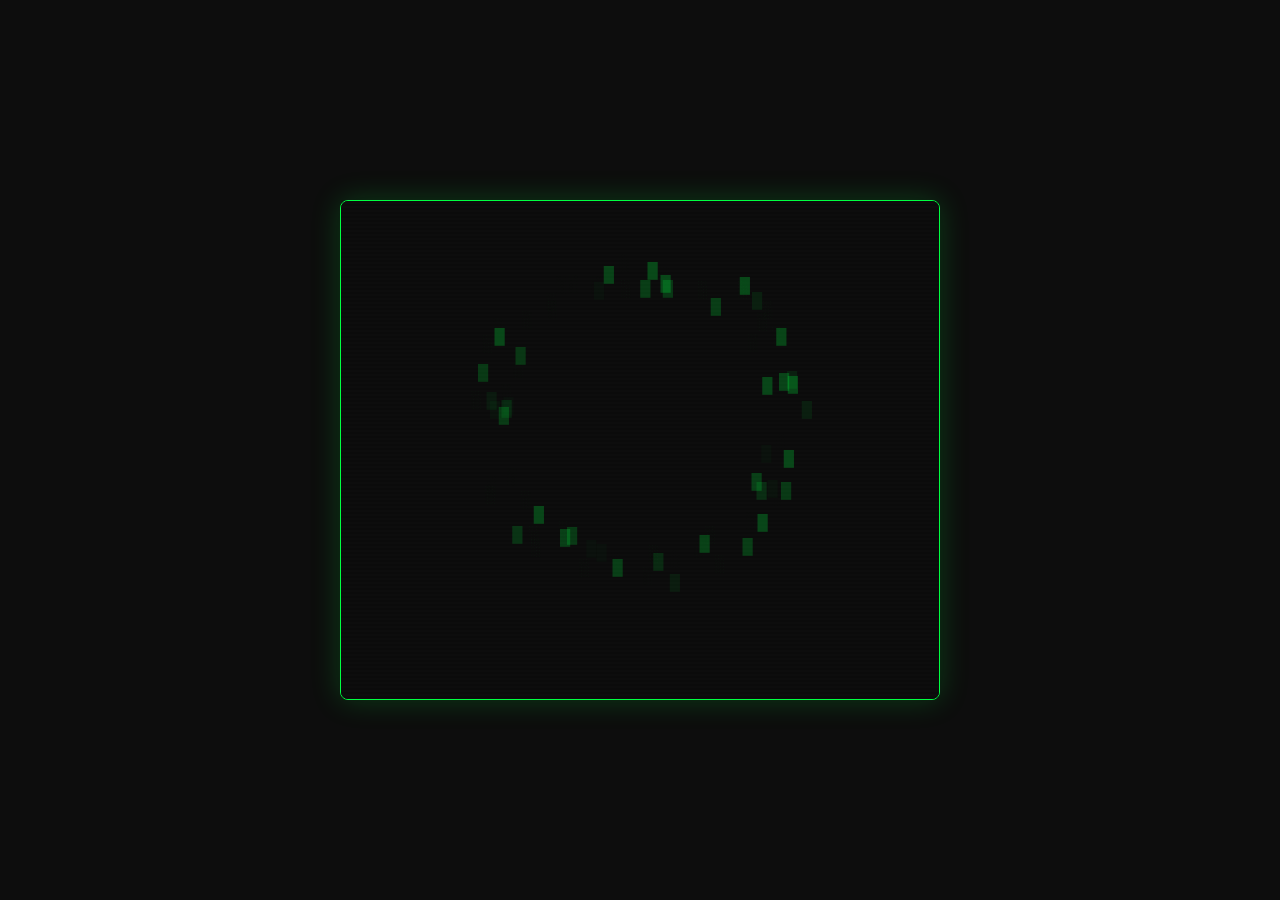
==== commit cc3b416f: "Add files via upload" ====
--- a/index.html
+++ b/index.html
@@ -3143,7 +3143,6 @@
 // ─── PAGE 5: EXTERNAL LOGS ───────────────────────────────────────────────────
 const P5_LOG_BASE = './logs/'; // <-- укажи свой путь (можно GitHub raw или CDN)
 let P5_LOGS = [];
-let _p5LogsReady = false;
 
 async function loadP5Logs() {
   if (_p5LogsReady) return;
